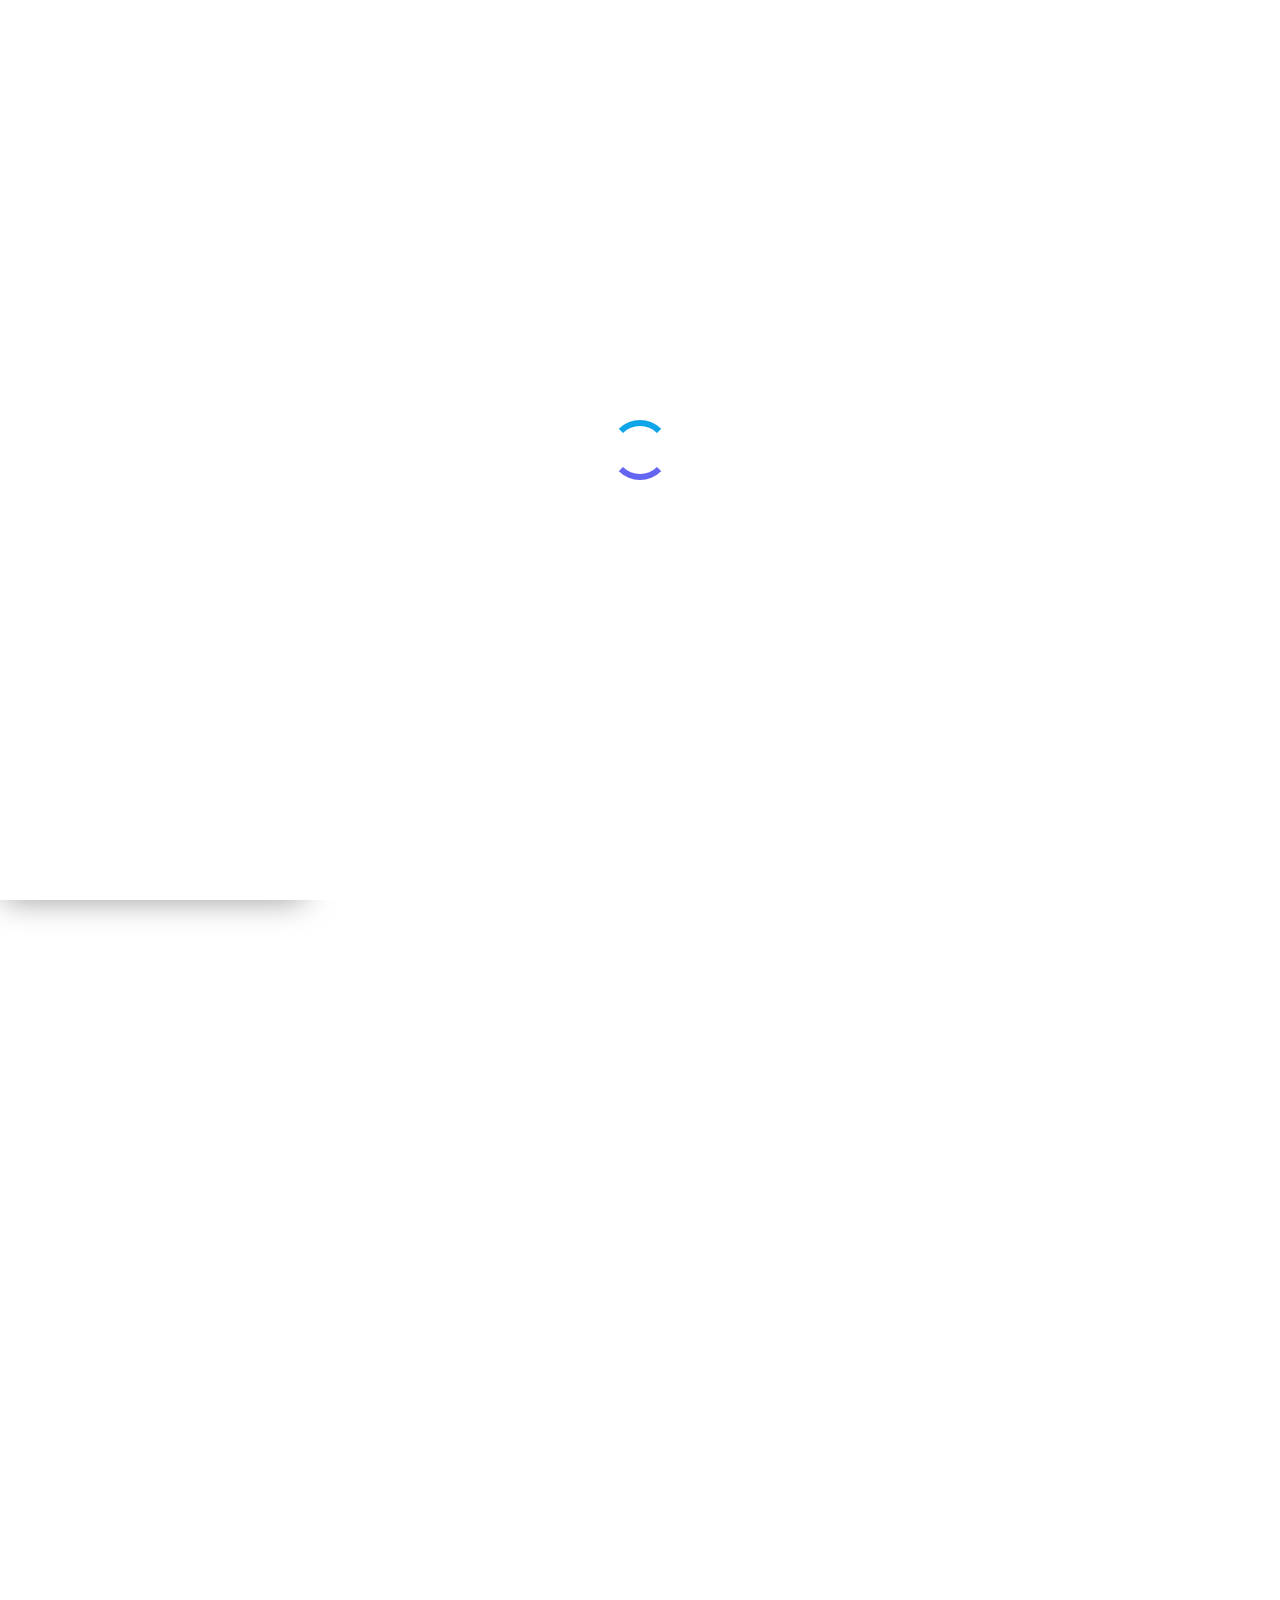
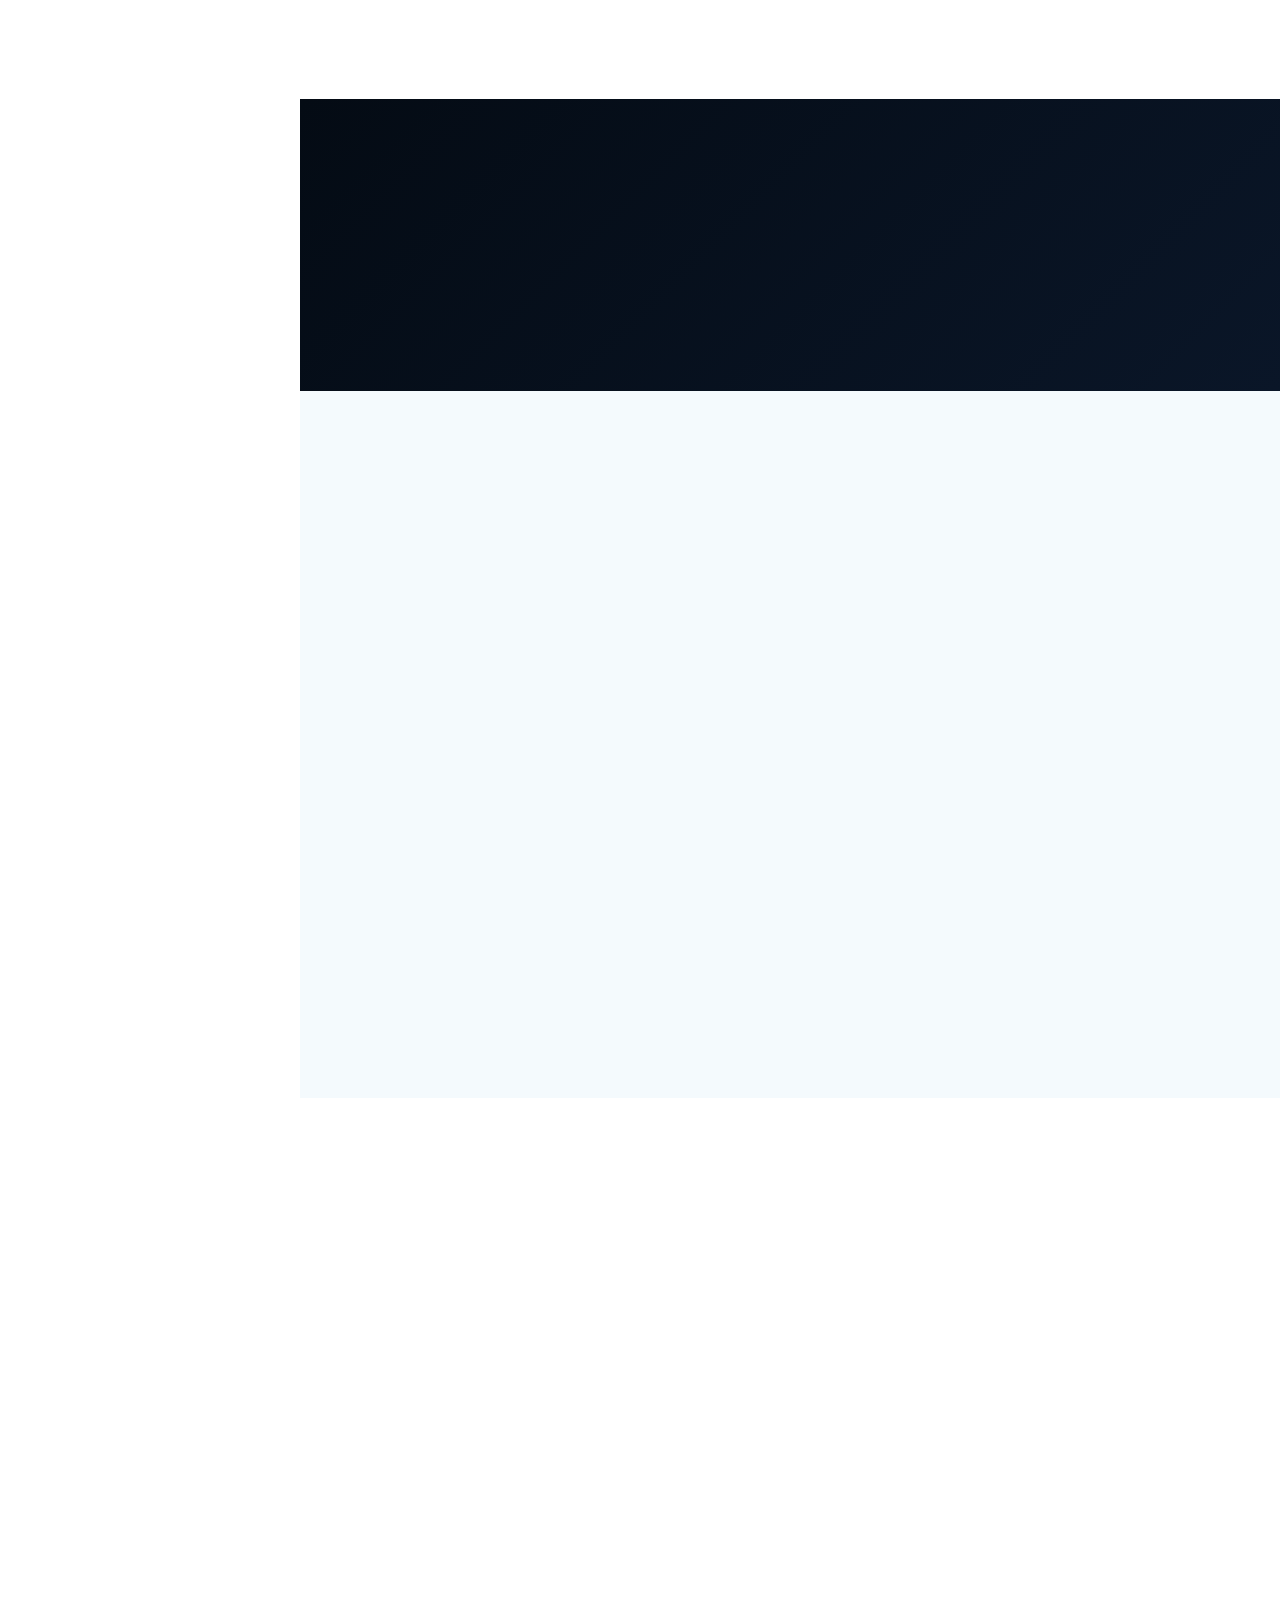
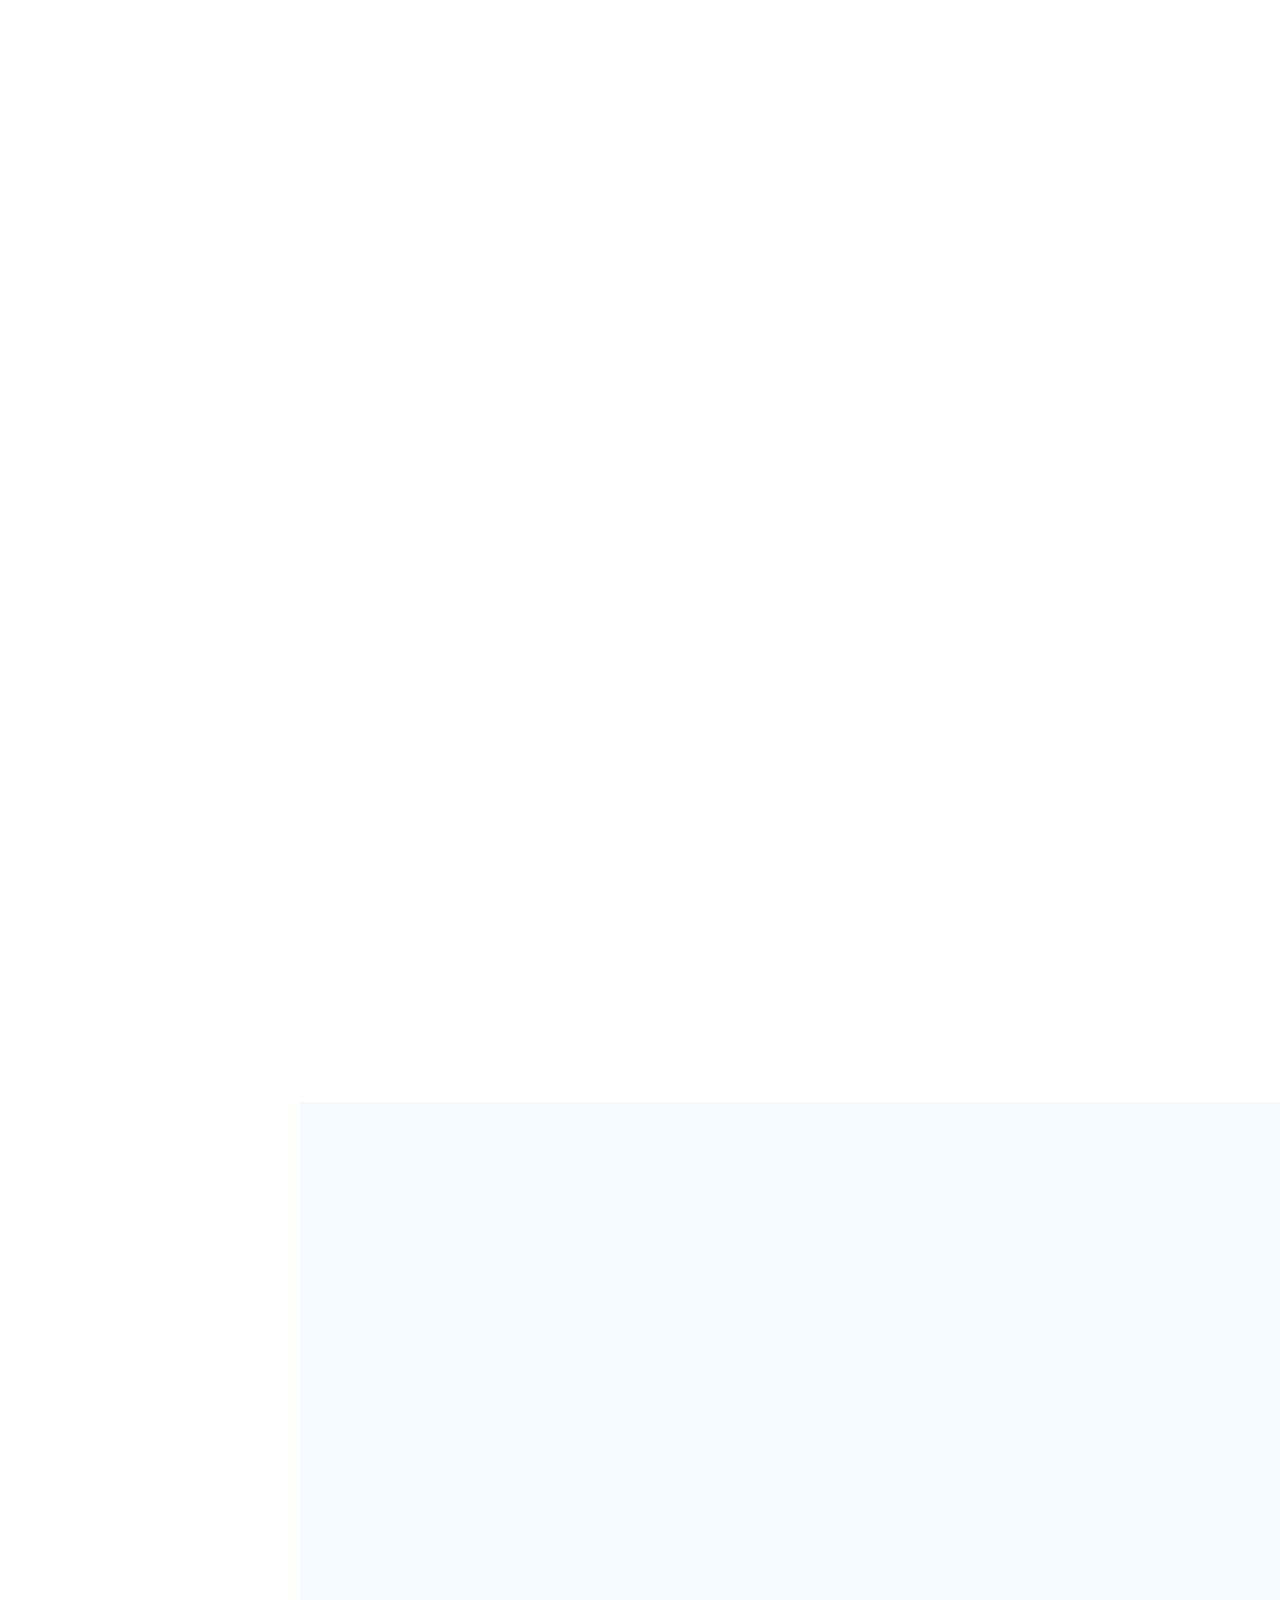
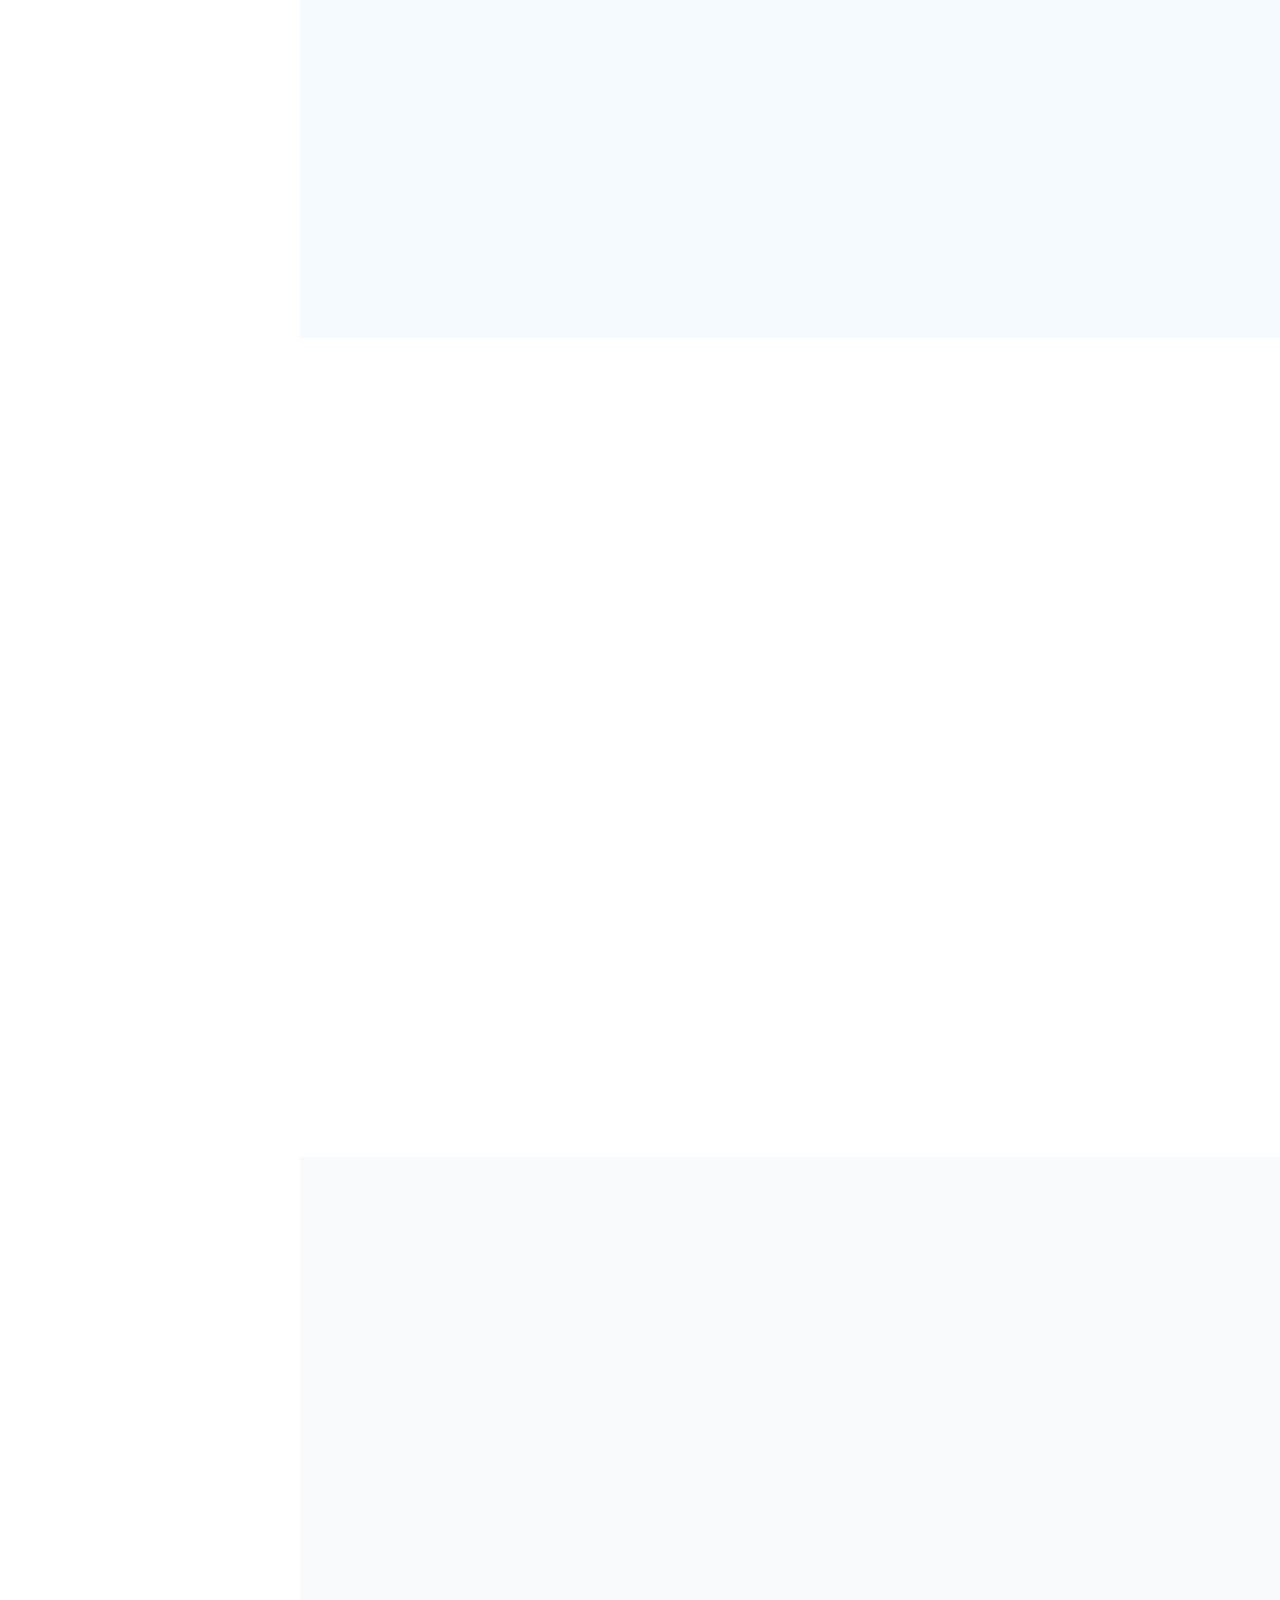
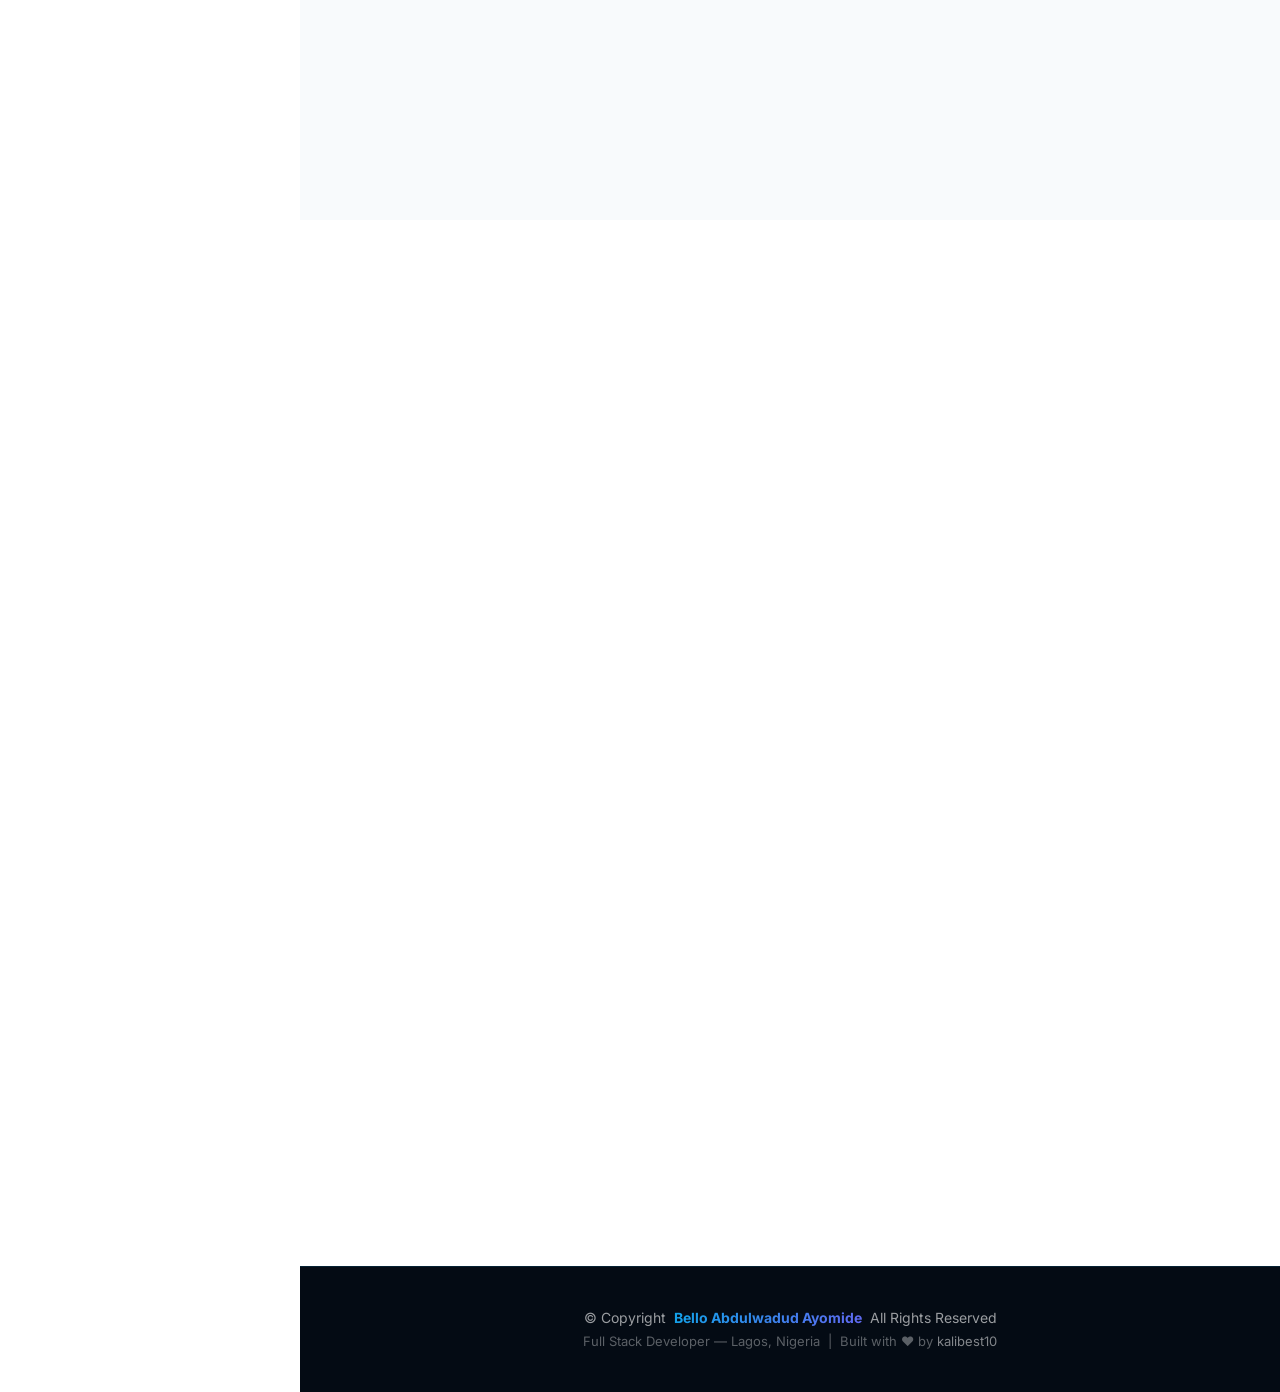
==== index.html @ a952775a "Initial commit - Bello Abdulwadud Ayomide Portfolio" ====
<!DOCTYPE html>
<html lang="en">
<head>
  <meta charset="utf-8">
  <meta content="width=device-width, initial-scale=1.0" name="viewport">
  <title>Bello Abdulwadud Ayomide - Full Stack Developer &amp; Entrepreneur</title>
  <meta content="Full Stack Developer based in Lagos, Nigeria. Building school management systems, web portals and websites." name="description">
  <meta content="full stack developer, Nigeria, web developer, school management system, Lagos" name="keywords">
  <link href="assets/img/favicon.png" rel="icon">
  <link href="assets/img/apple-touch-icon.png" rel="apple-touch-icon">
  <link href="https://fonts.googleapis.com" rel="preconnect">
  <link href="https://fonts.gstatic.com" rel="preconnect" crossorigin>
  <link href="https://fonts.googleapis.com/css2?family=Roboto:wght@300;400;500;700&family=Poppins:wght@300;400;500;600;700&family=Raleway:wght@300;400;500;600;700&display=swap" rel="stylesheet">
  <link href="assets/vendor/bootstrap/css/bootstrap.min.css" rel="stylesheet">
  <link href="assets/vendor/bootstrap-icons/bootstrap-icons.css" rel="stylesheet">
  <link href="assets/vendor/aos/aos.css" rel="stylesheet">
  <link href="assets/vendor/glightbox/css/glightbox.min.css" rel="stylesheet">
  <link href="assets/vendor/swiper/swiper-bundle.min.css" rel="stylesheet">
  <link href="assets/css/main.css" rel="stylesheet">
  <link href="assets/css/custom.css" rel="stylesheet">
</head>
<body class="index-page">

  <header id="header" class="header dark-background d-flex flex-column">
    <i class="header-toggle d-xl-none bi bi-list"></i>
    <div class="profile-img">
      <img src="assets/img/my-profile-img.jpg" alt="" class="img-fluid rounded-circle">
    </div>
    <a href="index.html" class="logo d-flex align-items-center justify-content-center">
      <h1 class="sitename">Bello Abdulwadud Ayomide</h1>
    </a>
    <div class="text-center mt-1">
      <span class="availability-badge"><span class="green-dot"></span> Available for Hire</span>
    </div>
    <div class="social-links text-center">
      <a href="https://github.com/kalibest10" target="_blank" class="github"><i class="bi bi-github"></i></a>
      <a href="https://twitter.com/" target="_blank" class="twitter"><i class="bi bi-twitter-x"></i></a>
      <a href="https://linkedin.com/" target="_blank" class="linkedin"><i class="bi bi-linkedin"></i></a>
      <a href="https://wa.me/2347058124966" target="_blank" class="whatsapp"><i class="bi bi-whatsapp"></i></a>
    </div>
    <nav id="navmenu" class="navmenu">
      <ul>
        <li><a href="#hero" class="active"><i class="bi bi-house navicon"></i>Home</a></li>
        <li><a href="#about"><i class="bi bi-person navicon"></i> About</a></li>
        <li><a href="#skills"><i class="bi bi-code-slash navicon"></i> Skills</a></li>
        <li><a href="#resume"><i class="bi bi-file-earmark-text navicon"></i> Resume</a></li>
        <li><a href="#portfolio"><i class="bi bi-images navicon"></i> Portfolio</a></li>
        <li><a href="#services"><i class="bi bi-hdd-stack navicon"></i> Services</a></li>
        <li><a href="#contact"><i class="bi bi-envelope navicon"></i> Contact</a></li>
      </ul>
    </nav>
  </header>

  <main class="main">

    <!-- Hero Section -->
    <section id="hero" class="hero section dark-background">
      <img src="assets/img/hero-bg.jpg" alt="" data-aos="fade-in" class="">
      <div class="container" data-aos="fade-up" data-aos-delay="100">
        <div class="hero-badge"><span class="dot"></span> Based in Lagos, Nigeria</div>
        <h2>Bello Abdulwadud Ayomide</h2>
        <p>I'm <span class="typed" data-typed-items="Full Stack Developer,School Portal Builder,Web Application Engineer,Frontend Developer,Backend Developer">Full Stack Developer</span><span class="typed-cursor typed-cursor--blink" aria-hidden="true"></span></p>
        <div class="hero-btns">
          <a href="#portfolio" class="btn-hero-primary"><i class="bi bi-grid-3x3-gap"></i> View My Work</a>
          <a href="#contact" class="btn-hero-outline"><i class="bi bi-envelope"></i> Hire Me</a>
        </div>
      </div>
    </section>

    <!-- About Section -->
    <section id="about" class="about section">
      <div class="container section-title" data-aos="fade-up">
        <h2>About</h2>
        <p>I'm a passionate Full Stack Developer based in Lagos, Nigeria, with hands-on experience building complete web solutions — from pixel-perfect frontends to robust backend systems. I specialise in school management portals, institutional websites, and foundation platforms that solve real problems for real people.</p>
      </div>
      <div class="container" data-aos="fade-up" data-aos-delay="100">
        <div class="row gy-4 justify-content-center">
          <div class="col-lg-4">
            <img src="assets/img/my-profile-img.jpg" class="img-fluid" alt="">
          </div>
          <div class="col-lg-8 content">
            <h2>Full Stack Developer &amp; Entrepreneur</h2>
            <p class="fst-italic py-3">
              Building end-to-end digital solutions across Nigeria — from school portals and student management systems to NGO websites, institutional platforms, and entrepreneurial ventures.
            </p>
            <div class="row">
              <div class="col-lg-6">
                <ul>
                  <li><i class="bi bi-chevron-right"></i> <strong>Location:</strong> <span>Lagos, Nigeria</span></li>
                  <li><i class="bi bi-chevron-right"></i> <strong>Phone:</strong> <span>+234 705 812 4966 / +234 810 607 1514</span></li>
                  <li><i class="bi bi-chevron-right"></i> <strong>City:</strong> <span>Lagos, Nigeria</span></li>
                </ul>
              </div>
              <div class="col-lg-6">
                <ul>
                  <li><i class="bi bi-chevron-right"></i> <strong>Specialisation:</strong> <span>Full Stack Dev</span></li>
                  <li><i class="bi bi-chevron-right"></i> <strong>Email:</strong> <span>kalibest10@gmail.com</span></li>
                  <li><i class="bi bi-chevron-right"></i> <strong>Freelance:</strong> <span>Available</span></li>
                </ul>
              </div>
            </div>
            <p class="py-3">
              I've successfully delivered multi-portal systems — including student, admin, and staff portals — institutional websites, and NGO platforms. I take pride in shipping production-ready systems that work reliably for schools, foundations, and organisations across Nigeria.
            </p>
          </div>
        </div>
      </div>
    </section>

    <!-- Stats Section -->
    <section id="stats" class="stats section">
      <div class="container" data-aos="fade-up" data-aos-delay="100">
        <div class="row gy-4">
          <div class="col-lg-3 col-md-6">
            <div class="stats-item">
              <i class="bi bi-emoji-smile"></i>
              <span data-purecounter-start="0" data-purecounter-end="15" data-purecounter-duration="1" class="purecounter"></span>
              <p><strong>Happy Clients</strong> <span>across Nigeria</span></p>
            </div>
          </div>
          <div class="col-lg-3 col-md-6">
            <div class="stats-item">
              <i class="bi bi-journal-richtext"></i>
              <span data-purecounter-start="0" data-purecounter-end="10" data-purecounter-duration="1" class="purecounter"></span>
              <p><strong>Projects</strong> <span>delivered &amp; live</span></p>
            </div>
          </div>
          <div class="col-lg-3 col-md-6">
            <div class="stats-item">
              <i class="bi bi-mortarboard"></i>
              <span data-purecounter-start="0" data-purecounter-end="4" data-purecounter-duration="1" class="purecounter"></span>
              <p><strong>School Portals</strong> <span>built &amp; deployed</span></p>
            </div>
          </div>
          <div class="col-lg-3 col-md-6">
            <div class="stats-item">
              <i class="bi bi-globe"></i>
              <span data-purecounter-start="0" data-purecounter-end="5" data-purecounter-duration="1" class="purecounter"></span>
              <p><strong>Live Websites</strong> <span>running in production</span></p>
            </div>
          </div>
        </div>
      </div>
    </section>

    <!-- Skills Section -->
    <section id="skills" class="skills section light-background">
      <div class="container section-title" data-aos="fade-up">
        <h2>Skills</h2>
        <p>A full stack skill set — comfortable on both sides of the stack and everything in between.</p>
      </div>
      <div class="container" data-aos="fade-up" data-aos-delay="100">
        <div class="row skills-content skills-animation">
          <div class="col-lg-6">
            <div class="progress">
              <span class="skill"><span>HTML &amp; CSS</span> <i class="val">95%</i></span>
              <div class="progress-bar-wrap">
                <div class="progress-bar" role="progressbar" aria-valuenow="95" aria-valuemin="0" aria-valuemax="100"></div>
              </div>
            </div>
            <div class="progress">
              <span class="skill"><span>JavaScript</span> <i class="val">85%</i></span>
              <div class="progress-bar-wrap">
                <div class="progress-bar" role="progressbar" aria-valuenow="85" aria-valuemin="0" aria-valuemax="100"></div>
              </div>
            </div>
            <div class="progress">
              <span class="skill"><span>TypeScript</span> <i class="val">80%</i></span>
              <div class="progress-bar-wrap">
                <div class="progress-bar" role="progressbar" aria-valuenow="80" aria-valuemin="0" aria-valuemax="100"></div>
              </div>
            </div>
            <div class="progress">
              <span class="skill"><span>PHP / Laravel</span> <i class="val">85%</i></span>
              <div class="progress-bar-wrap">
                <div class="progress-bar" role="progressbar" aria-valuenow="85" aria-valuemin="0" aria-valuemax="100"></div>
              </div>
            </div>
            <div class="progress">
              <span class="skill"><span>MySQL / Databases</span> <i class="val">80%</i></span>
              <div class="progress-bar-wrap">
                <div class="progress-bar" role="progressbar" aria-valuenow="80" aria-valuemin="0" aria-valuemax="100"></div>
              </div>
            </div>
          </div>
          <div class="col-lg-6">
            <div class="progress">
              <span class="skill"><span>React / Vue.js</span> <i class="val">75%</i></span>
              <div class="progress-bar-wrap">
                <div class="progress-bar" role="progressbar" aria-valuenow="75" aria-valuemin="0" aria-valuemax="100"></div>
              </div>
            </div>
            <div class="progress">
              <span class="skill"><span>Node.js / Express</span> <i class="val">75%</i></span>
              <div class="progress-bar-wrap">
                <div class="progress-bar" role="progressbar" aria-valuenow="75" aria-valuemin="0" aria-valuemax="100"></div>
              </div>
            </div>
            <div class="progress">
              <span class="skill"><span>Bootstrap / Tailwind</span> <i class="val">90%</i></span>
              <div class="progress-bar-wrap">
                <div class="progress-bar" role="progressbar" aria-valuenow="90" aria-valuemin="0" aria-valuemax="100"></div>
              </div>
            </div>
            <div class="progress">
              <span class="skill"><span>Git / cPanel / Deployment</span> <i class="val">80%</i></span>
              <div class="progress-bar-wrap">
                <div class="progress-bar" role="progressbar" aria-valuenow="80" aria-valuemin="0" aria-valuemax="100"></div>
              </div>
            </div>
          </div>
        </div>
        <div class="container mt-4" data-aos="fade-up" data-aos-delay="200">
          <div class="tech-badges">
            <span class="tech-badge"><i class="bi bi-filetype-html"></i> HTML5</span>
            <span class="tech-badge"><i class="bi bi-filetype-css"></i> CSS3</span>
            <span class="tech-badge"><i class="bi bi-filetype-js"></i> JavaScript</span>
            <span class="tech-badge"><i class="bi bi-filetype-tsx"></i> TypeScript</span>
            <span class="tech-badge"><i class="bi bi-filetype-php"></i> PHP</span>
            <span class="tech-badge"><i class="bi bi-database"></i> MySQL</span>
            <span class="tech-badge"><i class="bi bi-layers"></i> Laravel</span>
            <span class="tech-badge"><i class="bi bi-bootstrap"></i> Bootstrap</span>
            <span class="tech-badge"><i class="bi bi-diagram-3"></i> Node.js</span>
            <span class="tech-badge"><i class="bi bi-git"></i> Git</span>
            <span class="tech-badge"><i class="bi bi-cloud-upload"></i> cPanel Deploy</span>
            <span class="tech-badge"><i class="bi bi-phone"></i> React</span>
            <span class="tech-badge"><i class="bi bi-shield-check"></i> REST APIs</span>
          </div>
        </div>
      </div>
    </section>

    <!-- Resume Section -->
    <section id="resume" class="resume section">
      <div class="container section-title" data-aos="fade-up">
        <h2>Resume</h2>
        <p>My journey as a self-driven full stack developer, building real-world applications that serve institutions and communities across Nigeria.</p>
      </div>
      <div class="container">
        <div class="row">
          <div class="col-lg-6" data-aos="fade-up" data-aos-delay="100">
            <h3 class="resume-title">Summary</h3>
            <div class="resume-item pb-0">
              <h4>Bello Abdulwadud Ayomide</h4>
              <p><em>Results-oriented Full Stack Developer with hands-on experience designing, building, and deploying multi-portal web systems. Proven track record delivering school management platforms, institutional websites, and NGO portals from concept to production.</em></p>
              <ul>
                <li>Lagos, Nigeria</li>
                <li>+234 705 812 4966 / +234 810 607 1514</li>
                <li>kalibest10@gmail.com</li>
              </ul>
            </div>
            <h3 class="resume-title">Education</h3>
            <div class="resume-item">
              <h4>Biochemistry and Nutrition</h4>
              <h5>2023</h5>
              <p><em>Your Institution, Nigeria</em></p>
              <p>Graduated in Biochemistry and Nutrition in 2023. Complemented academic background with intensive self-driven study in full stack web development, databases, and systems design.</p>
            </div>
            <h3 class="resume-title">Notable Projects</h3>
            <div class="resume-item">
              <h4>Hamizak Academy — Full System</h4>
              <h5>School Website + Management Portals</h5>
              <p><em>hamizak.com.ng &amp; hamizakma.com.ng</em></p>
              <p>Designed and built the institution's public website alongside a complete school management system featuring separate portals for students, administrators, and staff.</p>
            </div>
            <div class="resume-item">
              <h4>Kudirat Oyawoye Foundation</h4>
              <h5>NGO / Foundation Website</h5>
              <p><em>kaoyawoyefoundation.com</em></p>
              <p>Built and deployed the official website for the Kudirat Oyawoye Foundation, providing a clean online presence and information platform for the organisation.</p>
            </div>
          </div>
          <div class="col-lg-6" data-aos="fade-up" data-aos-delay="200">
            <h3 class="resume-title">Professional Experience</h3>
            <div class="resume-item">
              <h4>Full Stack Developer &amp; Entrepreneur — Freelance</h4>
              <h5>2022 – Present</h5>
              <p><em>Lagos, Nigeria</em></p>
              <ul>
                <li>Architected and deployed multi-portal school management systems (student, admin &amp; staff portals) used live in production</li>
                <li>Built institutional and organisational websites with custom CMS and dynamic content management</li>
                <li>Handled full project lifecycle — from requirements gathering and UI design through to backend development, testing, and server deployment</li>
                <li>Maintained live systems, managing domain configurations, hosting, and database administration</li>
              </ul>
            </div>
            <div class="resume-item">
              <h4>Web Developer</h4>
              <h5>Earlier Experience</h5>
              <p><em>Nigeria</em></p>
              <ul>
                <li>Developed responsive, mobile-first websites and landing pages for clients</li>
                <li>Built dynamic web applications using PHP, MySQL, HTML, CSS and JavaScript</li>
                <li>Gained deep experience in database design, REST APIs, and user authentication systems</li>
                <li>Collaborated with non-technical clients to translate requirements into polished digital products</li>
              </ul>
            </div>
          </div>
        </div>
      </div>
    </section>

    <!-- Portfolio Section -->
    <section id="portfolio" class="portfolio section light-background">
      <div class="container section-title" data-aos="fade-up">
        <h2>Portfolio</h2>
        <p>Live projects I've built and deployed — school portals, institutional websites, and foundation platforms, all running in production across Nigeria.</p>
      </div>
      <div class="container">
        <div class="isotope-layout" data-default-filter="*" data-layout="masonry" data-sort="original-order">
          <ul class="portfolio-filters isotope-filters" data-aos="fade-up" data-aos-delay="100">
            <li data-filter="*" class="filter-active">All</li>
            <li data-filter=".filter-school">School Portals</li>
            <li data-filter=".filter-website">Websites</li>
            <li data-filter=".filter-foundation">Foundation</li>
          </ul>
          <div class="row gy-4 isotope-container" data-aos="fade-up" data-aos-delay="200">

            <div class="col-lg-4 col-md-6 portfolio-item isotope-item filter-website filter-school">
              <div class="portfolio-content h-100">
                <img src="assets/img/portfolio/app-1.jpg" class="img-fluid" alt="Hamizak Academy Website">
                <div class="portfolio-info">
                  <h4>Hamizak Academy</h4>
                  <p>Official school website — hamizak.com.ng</p>
                  <a href="assets/img/portfolio/app-1.jpg" title="Hamizak Academy Website" data-gallery="portfolio-gallery-school" class="glightbox preview-link"><i class="bi bi-zoom-in"></i></a>
                  <a href="https://www.hamizak.com.ng" target="_blank" title="Visit Live Site" class="details-link"><i class="bi bi-link-45deg"></i></a>
                </div>
              </div>
            </div>

            <div class="col-lg-4 col-md-6 portfolio-item isotope-item filter-school">
              <div class="portfolio-content h-100">
                <img src="assets/img/portfolio/app-2.jpg" class="img-fluid" alt="Hamizak Student Portal">
                <div class="portfolio-info">
                  <h4>Hamizak Student Portal</h4>
                  <p>Student self-service portal — hamizakma.com.ng</p>
                  <a href="assets/img/portfolio/app-2.jpg" title="Hamizak Student Portal" data-gallery="portfolio-gallery-school" class="glightbox preview-link"><i class="bi bi-zoom-in"></i></a>
                  <a href="https://www.hamizakma.com.ng" target="_blank" title="Visit Live Site" class="details-link"><i class="bi bi-link-45deg"></i></a>
                </div>
              </div>
            </div>

            <div class="col-lg-4 col-md-6 portfolio-item isotope-item filter-school">
              <div class="portfolio-content h-100">
                <img src="assets/img/portfolio/app-3.jpg" class="img-fluid" alt="Hamizak Admin Portal">
                <div class="portfolio-info">
                  <h4>Hamizak Admin Portal</h4>
                  <p>Administrative dashboard — admin.hamizakma.com.ng</p>
                  <a href="assets/img/portfolio/app-3.jpg" title="Hamizak Admin Portal" data-gallery="portfolio-gallery-school" class="glightbox preview-link"><i class="bi bi-zoom-in"></i></a>
                  <a href="https://www.admin.hamizakma.com.ng" target="_blank" title="Visit Live Site" class="details-link"><i class="bi bi-link-45deg"></i></a>
                </div>
              </div>
            </div>

            <div class="col-lg-4 col-md-6 portfolio-item isotope-item filter-school">
              <div class="portfolio-content h-100">
                <img src="assets/img/portfolio/product-1.jpg" class="img-fluid" alt="Hamizak Staff Portal">
                <div class="portfolio-info">
                  <h4>Hamizak Staff Portal</h4>
                  <p>Staff management portal — staff.hamizakma.com.ng</p>
                  <a href="assets/img/portfolio/product-1.jpg" title="Hamizak Staff Portal" data-gallery="portfolio-gallery-school" class="glightbox preview-link"><i class="bi bi-zoom-in"></i></a>
                  <a href="https://www.staff.hamizakma.com.ng" target="_blank" title="Visit Live Site" class="details-link"><i class="bi bi-link-45deg"></i></a>
                </div>
              </div>
            </div>

            <div class="col-lg-4 col-md-6 portfolio-item isotope-item filter-foundation filter-website">
              <div class="portfolio-content h-100">
                <img src="assets/img/portfolio/branding-1.jpg" class="img-fluid" alt="Kudirat Oyawoye Foundation">
                <div class="portfolio-info">
                  <h4>Kudirat Oyawoye Foundation</h4>
                  <p>NGO website — kaoyawoyefoundation.com</p>
                  <a href="assets/img/portfolio/branding-1.jpg" title="Kudirat Oyawoye Foundation" data-gallery="portfolio-gallery-foundation" class="glightbox preview-link"><i class="bi bi-zoom-in"></i></a>
                  <a href="https://kaoyawoyefoundation.com" target="_blank" title="Visit Live Site" class="details-link"><i class="bi bi-link-45deg"></i></a>
                </div>
              </div>
            </div>

            <div class="col-lg-4 col-md-6 portfolio-item isotope-item filter-school">
              <div class="portfolio-content h-100">
                <img src="assets/img/portfolio/product-2.jpg" class="img-fluid" alt="Hamizak Full System">
                <div class="portfolio-info">
                  <h4>Hamizak — Full Ecosystem</h4>
                  <p>Website + 3 portals in one complete system</p>
                  <a href="assets/img/portfolio/product-2.jpg" title="Hamizak Full Ecosystem" data-gallery="portfolio-gallery-school" class="glightbox preview-link"><i class="bi bi-zoom-in"></i></a>
                  <a href="https://www.hamizak.com.ng" target="_blank" title="Visit Live Site" class="details-link"><i class="bi bi-link-45deg"></i></a>
                </div>
              </div>
            </div>

          </div>
        </div>
      </div>
    </section>

    <!-- Services Section -->
    <section id="services" class="services section">
      <div class="container section-title" data-aos="fade-up">
        <h2>Services</h2>
        <p>End-to-end digital services — from design to deployment. I handle the full project lifecycle so you don't have to.</p>
      </div>
      <div class="container">
        <div class="row gy-4">
          <div class="col-lg-4 col-md-6 service-item d-flex" data-aos="fade-up" data-aos-delay="100">
            <div class="icon flex-shrink-0"><i class="bi bi-globe"></i></div>
            <div>
              <h4 class="title"><a href="#contact" class="stretched-link">Website Development</a></h4>
              <p class="description">Custom, responsive websites for schools, businesses, NGOs and institutions — built fast and deployed to production.</p>
            </div>
          </div>
          <div class="col-lg-4 col-md-6 service-item d-flex" data-aos="fade-up" data-aos-delay="200">
            <div class="icon flex-shrink-0"><i class="bi bi-mortarboard"></i></div>
            <div>
              <h4 class="title"><a href="#contact" class="stretched-link">School Management Systems</a></h4>
              <p class="description">Complete multi-portal school systems — student, admin and staff portals — with role-based access, results management and attendance tracking.</p>
            </div>
          </div>
          <div class="col-lg-4 col-md-6 service-item d-flex" data-aos="fade-up" data-aos-delay="300">
            <div class="icon flex-shrink-0"><i class="bi bi-server"></i></div>
            <div>
              <h4 class="title"><a href="#contact" class="stretched-link">Backend &amp; API Development</a></h4>
              <p class="description">Scalable server-side systems, REST APIs, and database design using PHP/Laravel, Node.js and MySQL.</p>
            </div>
          </div>
          <div class="col-lg-4 col-md-6 service-item d-flex" data-aos="fade-up" data-aos-delay="400">
            <div class="icon flex-shrink-0"><i class="bi bi-phone"></i></div>
            <div>
              <h4 class="title"><a href="#contact" class="stretched-link">Responsive Frontend Design</a></h4>
              <p class="description">Pixel-perfect, mobile-first frontends using HTML, CSS, JavaScript, Bootstrap and Tailwind CSS.</p>
            </div>
          </div>
          <div class="col-lg-4 col-md-6 service-item d-flex" data-aos="fade-up" data-aos-delay="500">
            <div class="icon flex-shrink-0"><i class="bi bi-shield-lock"></i></div>
            <div>
              <h4 class="title"><a href="#contact" class="stretched-link">Auth &amp; Role Management</a></h4>
              <p class="description">Secure login systems, multi-role dashboards and permission-based access control for complex platforms.</p>
            </div>
          </div>
          <div class="col-lg-4 col-md-6 service-item d-flex" data-aos="fade-up" data-aos-delay="600">
            <div class="icon flex-shrink-0"><i class="bi bi-cloud-upload"></i></div>
            <div>
              <h4 class="title"><a href="#contact" class="stretched-link">Hosting, Deployment &amp; Maintenance</a></h4>
              <p class="description">Domain setup, cPanel hosting, SSL configuration, and ongoing maintenance to keep your platform running smoothly.</p>
            </div>
          </div>
        </div>
      </div>
    </section>

    <!-- Testimonials Section -->
    <section id="testimonials" class="testimonials section light-background">
      <div class="container section-title" data-aos="fade-up">
        <h2>Testimonials</h2>
        <p>What clients say about working with me</p>
      </div>
      <div class="container" data-aos="fade-up" data-aos-delay="100">
        <div class="swiper init-swiper">
          <script type="application/json" class="swiper-config">
            {"loop":true,"speed":600,"autoplay":{"delay":5000},"slidesPerView":"auto","pagination":{"el":".swiper-pagination","type":"bullets","clickable":true},"breakpoints":{"320":{"slidesPerView":1,"spaceBetween":40},"1200":{"slidesPerView":3,"spaceBetween":1}}}
          </script>
          <div class="swiper-wrapper">
            <div class="swiper-slide">
              <div class="testimonial-item">
                <p>
                  <i class="bi bi-quote quote-icon-left"></i>
                  <span>He built our entire school website and management system from scratch. Students, staff, and admin all have their own portals — and it all works perfectly. We are very impressed with the result.</span>
                  <i class="bi bi-quote quote-icon-right"></i>
                </p>
                <img src="assets/img/testimonials/testimonials-1.jpg" class="testimonial-img" alt="">
                <h3>Hamizak Academy</h3>
                <h4>School Management System — hamizak.com.ng</h4>
              </div>
            </div>
            <div class="swiper-slide">
              <div class="testimonial-item">
                <p>
                  <i class="bi bi-quote quote-icon-left"></i>
                  <span>Professional, reliable and technically very strong. He understood what we needed for our foundation website and delivered something clean, modern and easy to manage.</span>
                  <i class="bi bi-quote quote-icon-right"></i>
                </p>
                <img src="assets/img/testimonials/testimonials-2.jpg" class="testimonial-img" alt="">
                <h3>Kudirat Oyawoye Foundation</h3>
                <h4>NGO Website — kaoyawoyefoundation.com</h4>
              </div>
            </div>
            <div class="swiper-slide">
              <div class="testimonial-item">
                <p>
                  <i class="bi bi-quote quote-icon-left"></i>
                  <span>Our student portal is now live and pupils can access their results, timetables, and school updates online. It has transformed how we run the school administratively.</span>
                  <i class="bi bi-quote quote-icon-right"></i>
                </p>
                <img src="assets/img/testimonials/testimonials-3.jpg" class="testimonial-img" alt="">
                <h3>School Administrator</h3>
                <h4>Hamizak Student Portal — hamizakma.com.ng</h4>
              </div>
            </div>
          </div>
          <div class="swiper-pagination"></div>
        </div>
      </div>
    </section>

    <!-- Contact Section -->
    <section id="contact" class="contact section">
      <div class="container section-title" data-aos="fade-up">
        <h2>Contact</h2>
        <p>Have a project in mind? Let's talk — I'm available for freelance work and open to new opportunities.</p>
      </div>
      <div class="container" data-aos="fade-up" data-aos-delay="100">
        <div class="row gy-4">
          <div class="col-lg-5">
            <div class="info-wrap">
              <div class="info-item d-flex" data-aos="fade-up" data-aos-delay="200">
                <i class="bi bi-geo-alt flex-shrink-0"></i>
                <div>
                  <h3>Location</h3>
                  <p>Sam Etana Air Force Base, Ikeja, Lagos, Nigeria</p>
                </div>
              </div>
              <div class="info-item d-flex" data-aos="fade-up" data-aos-delay="300">
                <i class="bi bi-telephone flex-shrink-0"></i>
                <div>
                  <h3>Phone / WhatsApp</h3>
                  <p>+234 705 812 4966 / +234 810 607 1514</p>
                </div>
              </div>
              <div class="info-item d-flex" data-aos="fade-up" data-aos-delay="400">
                <i class="bi bi-envelope flex-shrink-0"></i>
                <div>
                  <h3>Email</h3>
                  <p>kalibest10@gmail.com</p>
                </div>
              </div>
              <div class="info-item d-flex" data-aos="fade-up" data-aos-delay="450">
                <i class="bi bi-github flex-shrink-0"></i>
                <div>
                  <h3>GitHub</h3>
                  <p><a href="https://github.com/kalibest10" target="_blank">github.com/kalibest10</a></p>
                </div>
              </div>
              <iframe src="https://www.google.com/maps/embed?pb=!1m18!1m12!1m3!1d3963.3!2d3.3390!3d6.5978!2m3!1f0!2f0!3f0!3m2!1i1024!2i768!4f13.1!3m3!1m2!1s0x103b9228c2f8a0b1%3A0x0!2sIkeja%2C+Lagos%2C+Nigeria!5e0!3m2!1sen!2sng!4v1680000000000" frameborder="0" style="border:0; width: 100%; height: 270px;" allowfullscreen="" loading="lazy" referrerpolicy="no-referrer-when-downgrade"></iframe>
            </div>
          </div>
          <div class="col-lg-7">
            <form action="forms/contact.php" method="post" class="php-email-form" data-aos="fade-up" data-aos-delay="200">
              <div class="row gy-4">
                <div class="col-md-6">
                  <label for="name-field" class="pb-2">Your Name</label>
                  <input type="text" name="name" id="name-field" class="form-control" required="">
                </div>
                <div class="col-md-6">
                  <label for="email-field" class="pb-2">Your Email</label>
                  <input type="email" class="form-control" name="email" id="email-field" required="">
                </div>
                <div class="col-md-12">
                  <label for="subject-field" class="pb-2">Subject</label>
                  <input type="text" class="form-control" name="subject" id="subject-field" required="">
                </div>
                <div class="col-md-12">
                  <label for="message-field" class="pb-2">Message</label>
                  <textarea class="form-control" name="message" rows="10" id="message-field" required=""></textarea>
                </div>
                <div class="col-md-12 text-center">
                  <div class="loading">Loading</div>
                  <div class="error-message"></div>
                  <div class="sent-message">Your message has been sent. Thank you!</div>
                  <button type="submit">Send Message</button>
                </div>
              </div>
            </form>
          </div>
        </div>
      </div>
    </section>

  </main>

  <footer id="footer" class="footer position-relative">
    <div class="container">
      <div class="copyright text-center">
        <p>© <span>Copyright</span> <strong class="px-1 sitename">Bello Abdulwadud Ayomide</strong> <span>All Rights Reserved</span></p>
      </div>
      <div class="credits">
        Full Stack Developer — Lagos, Nigeria &nbsp;|&nbsp; Built with ❤️ by <a href="https://github.com/kalibest10" target="_blank">kalibest10</a>
      </div>
    </div>
  </footer>

  <a href="#" id="scroll-top" class="scroll-top d-flex align-items-center justify-content-center"><i class="bi bi-arrow-up-short"></i></a>
  <div id="preloader"></div>

  <script src="assets/vendor/bootstrap/js/bootstrap.bundle.min.js"></script>
  <script src="assets/vendor/php-email-form/validate.js"></script>
  <script src="assets/vendor/aos/aos.js"></script>
  <script src="assets/vendor/typed.js/typed.umd.js"></script>
  <script src="assets/vendor/purecounter/purecounter_vanilla.js"></script>
  <script src="assets/vendor/waypoints/noframework.waypoints.js"></script>
  <script src="assets/vendor/glightbox/js/glightbox.min.js"></script>
  <script src="assets/vendor/imagesloaded/imagesloaded.pkgd.min.js"></script>
  <script src="assets/vendor/isotope-layout/isotope.pkgd.min.js"></script>
  <script src="assets/vendor/swiper/swiper-bundle.min.js"></script>
  <script src="assets/js/main.js"></script>

</body>
</html>
---- assets/css/main.css ----
/**
* Template Name: iPortfolio
* Template URL: https://bootstrapmade.com/iportfolio-bootstrap-portfolio-websites-template/
* Updated: Jun 29 2024 with Bootstrap v5.3.3
* Author: BootstrapMade.com
* License: https://bootstrapmade.com/license/
*/

/*--------------------------------------------------------------
# Font & Color Variables
# Help: https://bootstrapmade.com/color-system/
--------------------------------------------------------------*/
/* Fonts */
:root {
  --default-font: "Roboto",  system-ui, -apple-system, "Segoe UI", Roboto, "Helvetica Neue", Arial, "Noto Sans", "Liberation Sans", sans-serif, "Apple Color Emoji", "Segoe UI Emoji", "Segoe UI Symbol", "Noto Color Emoji";
  --heading-font: "Raleway",  sans-serif;
  --nav-font: "Poppins",  sans-serif;
}

/* Global Colors - The following color variables are used throughout the website. Updating them here will change the color scheme of the entire website */
:root { 
  --background-color: #ffffff; /* Background color for the entire website, including individual sections */
  --default-color: #272829; /* Default color used for the majority of the text content across the entire website */
  --heading-color: #050d18; /* Color for headings, subheadings and title throughout the website */
  --accent-color: #149ddd; /* Accent color that represents your brand on the website. It's used for buttons, links, and other elements that need to stand out */
  --surface-color: #ffffff; /* The surface color is used as a background of boxed elements within sections, such as cards, icon boxes, or other elements that require a visual separation from the global background. */
  --contrast-color: #ffffff; /* Contrast color for text, ensuring readability against backgrounds of accent, heading, or default colors. */
}

/* Nav Menu Colors - The following color variables are used specifically for the navigation menu. They are separate from the global colors to allow for more customization options */
:root {
  --nav-color: #a8a9b4;  /* The default color of the main navmenu links */
  --nav-hover-color: #ffffff; /* Applied to main navmenu links when they are hovered over or active */
  --nav-mobile-background-color: #040b14; /* Used as the background color for mobile navigation menu */
  --nav-dropdown-background-color: #040b14; /* Used as the background color for dropdown items that appear when hovering over primary navigation items */
  --nav-dropdown-color: #a8a9b4; /* Used for navigation links of the dropdown items in the navigation menu. */
  --nav-dropdown-hover-color: #ffffff; /* Similar to --nav-hover-color, this color is applied to dropdown navigation links when they are hovered over. */
}

/* Color Presets - These classes override global colors when applied to any section or element, providing reuse of the sam color scheme. */

.light-background {
  --background-color: #f4fafd;
  --surface-color: #ffffff;
}

.dark-background {
  --background-color: #040b14;
  --default-color: #ffffff;
  --heading-color: #ffffff;
  --surface-color: #151f2b;
  --contrast-color: #ffffff;
}

/* Smooth scroll */
:root {
  scroll-behavior: smooth;
}

/*--------------------------------------------------------------
# General Styling & Shared Classes
--------------------------------------------------------------*/
body {
  color: var(--default-color);
  background-color: var(--background-color);
  font-family: var(--default-font);
}

a {
  color: var(--accent-color);
  text-decoration: none;
  transition: 0.3s;
}

a:hover {
  color: color-mix(in srgb, var(--accent-color), transparent 25%);
  text-decoration: none;
}

h1,
h2,
h3,
h4,
h5,
h6 {
  color: var(--heading-color);
  font-family: var(--heading-font);
}

/* PHP Email Form Messages
------------------------------*/
.php-email-form .error-message {
  display: none;
  background: #df1529;
  color: #ffffff;
  text-align: left;
  padding: 15px;
  margin-bottom: 24px;
  font-weight: 600;
}

.php-email-form .sent-message {
  display: none;
  color: #ffffff;
  background: #059652;
  text-align: center;
  padding: 15px;
  margin-bottom: 24px;
  font-weight: 600;
}

.php-email-form .loading {
  display: none;
  background: var(--surface-color);
  text-align: center;
  padding: 15px;
  margin-bottom: 24px;
}

.php-email-form .loading:before {
  content: "";
  display: inline-block;
  border-radius: 50%;
  width: 24px;
  height: 24px;
  margin: 0 10px -6px 0;
  border: 3px solid var(--accent-color);
  border-top-color: var(--surface-color);
  animation: php-email-form-loading 1s linear infinite;
}

@keyframes php-email-form-loading {
  0% {
    transform: rotate(0deg);
  }

  100% {
    transform: rotate(360deg);
  }
}

/*--------------------------------------------------------------
# Global Header
--------------------------------------------------------------*/
.header {
  color: var(--default-color);
  background-color: var(--background-color);
  position: fixed;
  top: 0;
  left: 0;
  bottom: 0;
  padding: 0 15px;
  width: 300px;
  transition: all ease-in-out 0.3s;
  overflow-y: auto;
  z-index: 997;
  border-right: 1px solid color-mix(in srgb, var(--default-color), transparent 90%);
}

.header .profile-img img {
  margin: 15px auto;
  display: block;
  width: 120px;
  border: 8px solid color-mix(in srgb, var(--default-color), transparent 85%);
}

.header .logo {
  line-height: 1;
  margin-bottom: 15px;
}

.header .logo img {
  max-height: 32px;
  margin-right: 8px;
}

.header .logo h1 {
  font-size: 24px;
  margin: 0;
  font-weight: 700;
  color: var(--heading-color);
}

.header .social-links {
  margin: 0 0 20px 0;
}

.header .social-links a {
  font-size: 16px;
  display: inline-flex;
  align-items: center;
  justify-content: center;
  background: color-mix(in srgb, var(--default-color), transparent 90%);
  color: var(--default-color);
  margin: 0 2px;
  border-radius: 50%;
  text-align: center;
  width: 40px;
  height: 40px;
  transition: 0.3s;
}

.header .social-links a:hover {
  color: var(--contrast-color);
  background: var(--accent-color);
}

@media (min-width: 1200px) {

  .header~main,
  .header~#footer {
    margin-left: 300px;
  }
}

@media (max-width: 1199px) {
  .header {
    left: -100%;
  }
}

.header.header-show {
  left: 0;
}

.header .header-toggle {
  color: var(--contrast-color);
  background-color: var(--accent-color);
  font-size: 22px;
  display: flex;
  align-items: center;
  justify-content: center;
  width: 40px;
  height: 40px;
  border-radius: 50%;
  cursor: pointer;
  position: fixed;
  top: 15px;
  right: 15px;
  z-index: 9999;
  transition: background-color 0.3s;
}

.header .header-toggle:hover {
  color: var(--contrast-color);
  background-color: color-mix(in srgb, var(--accent-color) 90%, white 15%);
}

/*--------------------------------------------------------------
# Navigation Menu
--------------------------------------------------------------*/
.mobile-nav-toggle {
  display: none;
}

.navmenu {
  padding: 0;
  z-index: 9997;
}

.navmenu ul {
  list-style: none;
  padding: 0 0 20px 0;
  margin: 0;
}

.navmenu a,
.navmenu a:focus {
  color: var(--nav-color);
  padding: 15px 10px;
  font-family: var(--nav-font);
  font-size: 16px;
  font-weight: 400;
  display: flex;
  align-items: center;
  white-space: nowrap;
  transition: 0.3s;
  width: 100%;
}

.navmenu a .navicon,
.navmenu a:focus .navicon {
  font-size: 20px;
  margin-right: 10px;
}

.navmenu a .toggle-dropdown,
.navmenu a:focus .toggle-dropdown {
  font-size: 12px;
  line-height: 0;
  margin-left: auto;
  width: 30px;
  height: 30px;
  display: flex;
  align-items: center;
  justify-content: center;
  border-radius: 50%;
  transition: 0.3s;
  flex-shrink: 0;
  background-color: color-mix(in srgb, var(--accent-color), transparent 90%);
}

.navmenu a .toggle-dropdown:hover,
.navmenu a:focus .toggle-dropdown:hover {
  background-color: var(--accent-color);
  color: var(--contrast-color);
}

.navmenu a:hover,
.navmenu .active,
.navmenu .active:focus {
  color: var(--nav-hover-color);
}

.navmenu a:hover .navicon,
.navmenu .active .navicon,
.navmenu .active:focus .navicon {
  color: var(--accent-color);
}

.navmenu .active .toggle-dropdown,
.navmenu .active:focus .toggle-dropdown {
  background-color: var(--accent-color);
  color: var(--contrast-color);
  transform: rotate(180deg);
}

.navmenu .dropdown {
  display: block;
}

.navmenu .dropdown a,
.navmenu .dropdown a:focus {
  color: --nav-dropdown-color;
}

.navmenu .dropdown a:hover,
.navmenu .dropdown .active,
.navmenu .dropdown .active:focus {
  color: var(--nav-dropdown-hover-color);
}

.navmenu .dropdown ul {
  position: static;
  display: none;
  z-index: 99;
  padding: 5px 10px;
  margin: 5px 10px;
  background-color: var(--nav-dropdown-background-color);
  border: 1px solid color-mix(in srgb, var(--default-color), transparent 90%);
  box-shadow: none;
  transition: all 0.5s ease-in-out;
}

.navmenu .dropdown ul ul {
  background-color: rgba(33, 37, 41, 0.1);
}

.navmenu .dropdown>.dropdown-active {
  display: block;
  background-color: rgba(33, 37, 41, 0.03);
}

/*--------------------------------------------------------------
# Global Footer
--------------------------------------------------------------*/
.footer {
  color: var(--default-color);
  background-color: var(--background-color);
  font-size: 14px;
  padding: 40px 0;
  position: relative;
  border-top: 1px solid color-mix(in srgb, var(--default-color), transparent 90%);
}

.footer .copyright p {
  margin-bottom: 0;
}

.footer .credits {
  margin-top: 4px;
  font-size: 13px;
  text-align: center;
}

/*--------------------------------------------------------------
# Preloader
--------------------------------------------------------------*/
#preloader {
  position: fixed;
  inset: 0;
  z-index: 999999;
  overflow: hidden;
  background: var(--background-color);
  transition: all 0.6s ease-out;
}

#preloader:before {
  content: "";
  position: fixed;
  top: calc(50% - 30px);
  left: calc(50% - 30px);
  border: 6px solid #ffffff;
  border-color: var(--accent-color) transparent var(--accent-color) transparent;
  border-radius: 50%;
  width: 60px;
  height: 60px;
  animation: animate-preloader 1.5s linear infinite;
}

@keyframes animate-preloader {
  0% {
    transform: rotate(0deg);
  }

  100% {
    transform: rotate(360deg);
  }
}

/*--------------------------------------------------------------
# Scroll Top Button
--------------------------------------------------------------*/
.scroll-top {
  position: fixed;
  visibility: hidden;
  opacity: 0;
  right: 15px;
  bottom: -15px;
  z-index: 99999;
  background-color: var(--accent-color);
  width: 44px;
  height: 44px;
  border-radius: 50px;
  transition: all 0.4s;
}

.scroll-top i {
  font-size: 24px;
  color: var(--contrast-color);
  line-height: 0;
}

.scroll-top:hover {
  background-color: color-mix(in srgb, var(--accent-color), transparent 20%);
  color: var(--contrast-color);
}

.scroll-top.active {
  visibility: visible;
  opacity: 1;
  bottom: 15px;
}

/*--------------------------------------------------------------
# Disable aos animation delay on mobile devices
--------------------------------------------------------------*/
@media screen and (max-width: 768px) {
  [data-aos-delay] {
    transition-delay: 0 !important;
  }
}

/*--------------------------------------------------------------
# Global Page Titles & Breadcrumbs
--------------------------------------------------------------*/
.page-title {
  color: var(--default-color);
  background-color: var(--background-color);
  padding: 25px 0;
  position: relative;
}

.page-title h1 {
  font-size: 24px;
  font-weight: 700;
}

.page-title .breadcrumbs ol {
  display: flex;
  flex-wrap: wrap;
  list-style: none;
  padding: 0;
  margin: 0;
  font-size: 14px;
  font-weight: 400;
}

.page-title .breadcrumbs ol li+li {
  padding-left: 10px;
}

.page-title .breadcrumbs ol li+li::before {
  content: "/";
  display: inline-block;
  padding-right: 10px;
  color: color-mix(in srgb, var(--default-color), transparent 70%);
}

/*--------------------------------------------------------------
# Global Sections
--------------------------------------------------------------*/
section,
.section {
  color: var(--default-color);
  background-color: var(--background-color);
  padding: 60px 0;
  overflow: clip;
}

/*--------------------------------------------------------------
# Global Section Titles
--------------------------------------------------------------*/
.section-title {
  padding-bottom: 60px;
  position: relative;
}

.section-title h2 {
  font-size: 32px;
  font-weight: 700;
  margin-bottom: 20px;
  padding-bottom: 20px;
  position: relative;
}

.section-title h2:after {
  content: "";
  position: absolute;
  display: block;
  width: 50px;
  height: 3px;
  background: var(--accent-color);
  left: 0;
  bottom: 0;
}

.section-title p {
  margin-bottom: 0;
}

/*--------------------------------------------------------------
# Hero Section
--------------------------------------------------------------*/
.hero {
  width: 100%;
  min-height: 100vh;
  position: relative;
  padding: 80px 0;
  display: flex;
  align-items: center;
  justify-content: center;
}

.hero img {
  position: absolute;
  inset: 0;
  display: block;
  width: 100%;
  height: 100%;
  object-fit: cover;
  z-index: 1;
}

.hero:before {
  content: "";
  background: color-mix(in srgb, var(--background-color), transparent 70%);
  position: absolute;
  inset: 0;
  z-index: 2;
}

.hero .container {
  position: relative;
  z-index: 3;
}

.hero h2 {
  margin: 0;
  font-size: 64px;
  font-weight: 700;
}

.hero p {
  margin: 5px 0 0 0;
  font-size: 26px;
}

.hero p span {
  letter-spacing: 1px;
  border-bottom: 2px solid var(--accent-color);
}

.hero .social-links {
  margin-top: 25px;
}

.hero .social-links a {
  font-size: 24px;
  display: inline-block;
  color: color-mix(in srgb, var(--default-color), transparent 50%);
  line-height: 1;
  margin-right: 20px;
  transition: 0.3s;
}

.hero .social-links a:hover {
  color: var(--accent-color);
}

@media (max-width: 768px) {
  .hero h2 {
    font-size: 32px;
  }

  .hero p {
    font-size: 20px;
  }
}

/*--------------------------------------------------------------
# About Section
--------------------------------------------------------------*/
.about .content h2 {
  font-weight: 700;
  font-size: 24px;
}

.about .content ul {
  list-style: none;
  padding: 0;
}

.about .content ul li {
  margin-bottom: 20px;
  display: flex;
  align-items: center;
}

.about .content ul strong {
  margin-right: 10px;
}

.about .content ul i {
  font-size: 16px;
  margin-right: 5px;
  color: var(--accent-color);
  line-height: 0;
}

/*--------------------------------------------------------------
# Stats Section
--------------------------------------------------------------*/
.stats .stats-item {
  padding: 30px;
  width: 100%;
}

.stats .stats-item i {
  color: var(--accent-color);
  display: block;
  font-size: 44px;
  float: left;
  line-height: 0;
}

.stats .stats-item .purecounter {
  color: var(--heading-color);
  font-size: 48px;
  line-height: 40px;
  display: block;
  font-weight: 700;
  margin-left: 60px;
}

.stats .stats-item p {
  color: color-mix(in srgb, var(--default-color), transparent 40%);
  padding: 15px 0 0 0;
  margin: 0 0 0 60px;
  font-family: var(--heading-font);
  font-size: 14px;
}

/*--------------------------------------------------------------
# Skills Section
--------------------------------------------------------------*/
.skills .progress {
  height: 60px;
  display: block;
  background: none;
  border-radius: 0;
}

.skills .progress .skill {
  color: var(--heading-color);
  padding: 0;
  margin: 0 0 6px 0;
  text-transform: uppercase;
  display: block;
  font-weight: 600;
  font-family: var(--heading-font);
}

.skills .progress .skill .val {
  float: right;
  font-style: normal;
}

.skills .progress-bar-wrap {
  background: color-mix(in srgb, var(--default-color), transparent 90%);
  height: 10px;
}

.skills .progress-bar {
  width: 1px;
  height: 10px;
  transition: 0.9s;
  background-color: var(--accent-color);
}

/*--------------------------------------------------------------
# Resume Section
--------------------------------------------------------------*/
.resume .resume-title {
  color: var(--heading-color);
  font-size: 26px;
  font-weight: 700;
  margin-top: 20px;
  margin-bottom: 20px;
}

.resume .resume-item {
  padding: 0 0 20px 20px;
  margin-top: -2px;
  border-left: 2px solid var(--accent-color);
  position: relative;
}

.resume .resume-item h4 {
  line-height: 18px;
  font-size: 18px;
  font-weight: 600;
  text-transform: uppercase;
  color: color-mix(in srgb, var(--default-color), transparent 20%);
  margin-bottom: 10px;
}

.resume .resume-item h5 {
  font-size: 16px;
  padding: 5px 15px;
  display: inline-block;
  font-weight: 600;
  margin-bottom: 10px;
}

.resume .resume-item ul {
  padding-left: 20px;
}

.resume .resume-item ul li {
  padding-bottom: 10px;
}

.resume .resume-item:last-child {
  padding-bottom: 0;
}

.resume .resume-item::before {
  content: "";
  position: absolute;
  width: 16px;
  height: 16px;
  border-radius: 50px;
  left: -9px;
  top: 0;
  background: var(--background-color);
  border: 2px solid var(--accent-color);
}

/*--------------------------------------------------------------
# Portfolio Section
--------------------------------------------------------------*/
.portfolio .portfolio-filters {
  padding: 0;
  margin: 0 auto 20px auto;
  list-style: none;
  text-align: center;
}

.portfolio .portfolio-filters li {
  cursor: pointer;
  display: inline-block;
  padding: 0;
  font-size: 14px;
  font-weight: 400;
  margin: 0 10px;
  line-height: 1;
  text-transform: uppercase;
  margin-bottom: 10px;
  transition: all 0.3s ease-in-out;
}

.portfolio .portfolio-filters li:hover,
.portfolio .portfolio-filters li.filter-active {
  color: var(--accent-color);
}

.portfolio .portfolio-filters li:first-child {
  margin-left: 0;
}

.portfolio .portfolio-filters li:last-child {
  margin-right: 0;
}

@media (max-width: 575px) {
  .portfolio .portfolio-filters li {
    font-size: 14px;
    margin: 0 5px;
  }
}

.portfolio .portfolio-content {
  position: relative;
  overflow: hidden;
}

.portfolio .portfolio-content img {
  transition: 0.3s;
}

.portfolio .portfolio-content .portfolio-info {
  opacity: 0;
  position: absolute;
  inset: 0;
  z-index: 3;
  transition: all ease-in-out 0.3s;
  background: rgba(0, 0, 0, 0.6);
  padding: 15px;
}

.portfolio .portfolio-content .portfolio-info h4 {
  font-size: 14px;
  padding: 5px 10px;
  font-weight: 400;
  color: #ffffff;
  display: inline-block;
  background-color: var(--accent-color);
}

.portfolio .portfolio-content .portfolio-info p {
  position: absolute;
  bottom: 10px;
  text-align: center;
  display: inline-block;
  left: 0;
  right: 0;
  font-size: 16px;
  font-weight: 600;
  color: rgba(255, 255, 255, 0.8);
}

.portfolio .portfolio-content .portfolio-info .preview-link,
.portfolio .portfolio-content .portfolio-info .details-link {
  position: absolute;
  left: calc(50% - 40px);
  font-size: 26px;
  top: calc(50% - 14px);
  color: #fff;
  transition: 0.3s;
  line-height: 1.2;
}

.portfolio .portfolio-content .portfolio-info .preview-link:hover,
.portfolio .portfolio-content .portfolio-info .details-link:hover {
  color: var(--accent-color);
}

.portfolio .portfolio-content .portfolio-info .details-link {
  left: 50%;
  font-size: 34px;
  line-height: 0;
}

.portfolio .portfolio-content:hover .portfolio-info {
  opacity: 1;
}

.portfolio .portfolio-content:hover img {
  transform: scale(1.1);
}

/*--------------------------------------------------------------
# Services Section
--------------------------------------------------------------*/
.services .service-item {
  position: relative;
}

.services .service-item .icon {
  background: var(--accent-color);
  display: flex;
  align-items: center;
  justify-content: center;
  width: 54px;
  height: 54px;
  border-radius: 50%;
  transition: 0.5s;
  border: 1px solid var(--accent-color);
  margin-right: 20px;
}

.services .service-item .icon i {
  color: var(--contrast-color);
  font-size: 24px;
  line-height: 0;
}

.services .service-item:hover .icon {
  background: var(--surface-color);
}

.services .service-item:hover .icon i {
  color: var(--accent-color);
}

.services .service-item .title {
  font-weight: 700;
  margin-bottom: 15px;
  font-size: 18px;
}

.services .service-item .title a {
  color: var(--heading-color);
}

.services .service-item .title a:hover {
  color: var(--accent-color);
}

.services .service-item .description {
  line-height: 24px;
  font-size: 14px;
}

/*--------------------------------------------------------------
# Testimonials Section
--------------------------------------------------------------*/
.testimonials .testimonials-carousel,
.testimonials .testimonials-slider {
  overflow: hidden;
}

.testimonials .testimonial-item {
  box-sizing: content-box;
  text-align: center;
  min-height: 320px;
}

.testimonials .testimonial-item .testimonial-img {
  width: 90px;
  border-radius: 50%;
  margin: 0 auto;
}

.testimonials .testimonial-item h3 {
  font-size: 18px;
  font-weight: bold;
  margin: 10px 0 5px 0;
}

.testimonials .testimonial-item h4 {
  font-size: 14px;
  color: color-mix(in srgb, var(--default-color), transparent 20%);
  margin: 0;
}

.testimonials .testimonial-item .quote-icon-left,
.testimonials .testimonial-item .quote-icon-right {
  color: color-mix(in srgb, var(--accent-color), transparent 40%);
  font-size: 26px;
  line-height: 0;
}

.testimonials .testimonial-item .quote-icon-left {
  display: inline-block;
  left: -5px;
  position: relative;
}

.testimonials .testimonial-item .quote-icon-right {
  display: inline-block;
  right: -5px;
  position: relative;
  top: 10px;
  transform: scale(-1, -1);
}

.testimonials .testimonial-item p {
  font-style: italic;
  margin: 0 15px 15px 15px;
  padding: 20px;
  background-color: var(--surface-color);
  position: relative;
  margin-bottom: 35px;
  border-radius: 6px;
  box-shadow: 0px 2px 15px rgba(0, 0, 0, 0.1);
}

.testimonials .testimonial-item p::after {
  content: "";
  width: 0;
  height: 0;
  border-top: 20px solid var(--surface-color);
  border-right: 20px solid transparent;
  border-left: 20px solid transparent;
  position: absolute;
  bottom: -20px;
  left: calc(50% - 20px);
}

.testimonials .swiper-wrapper {
  height: auto;
}

.testimonials .swiper-pagination {
  margin-top: 40px;
  position: relative;
}

.testimonials .swiper-pagination .swiper-pagination-bullet {
  width: 12px;
  height: 12px;
  background-color: var(--background-color);
  opacity: 1;
  border: 1px solid var(--accent-color);
}

.testimonials .swiper-pagination .swiper-pagination-bullet-active {
  background-color: var(--accent-color);
}

/*--------------------------------------------------------------
# Contact Section
--------------------------------------------------------------*/
.contact .info-wrap {
  background-color: var(--surface-color);
  box-shadow: 0px 0px 20px rgba(0, 0, 0, 0.1);
  padding: 30px;
}

@media (max-width: 575px) {
  .contact .info-wrap {
    padding: 20px;
  }
}

.contact .info-item {
  margin-bottom: 40px;
}

.contact .info-item i {
  font-size: 20px;
  color: var(--accent-color);
  background: color-mix(in srgb, var(--accent-color), transparent 92%);
  width: 44px;
  height: 44px;
  display: flex;
  justify-content: center;
  align-items: center;
  border-radius: 50px;
  transition: all 0.3s ease-in-out;
  margin-right: 15px;
}

.contact .info-item h3 {
  padding: 0;
  font-size: 18px;
  font-weight: 700;
  margin-bottom: 5px;
}

.contact .info-item p {
  padding: 0;
  margin-bottom: 0;
  font-size: 14px;
}

.contact .info-item:hover i {
  background: var(--accent-color);
  color: var(--contrast-color);
}

.contact .php-email-form {
  background-color: var(--surface-color);
  height: 100%;
  padding: 30px;
  box-shadow: 0px 0px 20px rgba(0, 0, 0, 0.1);
}

@media (max-width: 575px) {
  .contact .php-email-form {
    padding: 20px;
  }
}

.contact .php-email-form input[type=text],
.contact .php-email-form input[type=email],
.contact .php-email-form textarea {
  font-size: 14px;
  padding: 10px 15px;
  box-shadow: none;
  border-radius: 0;
  color: var(--default-color);
  background-color: var(--surface-color);
  border-color: color-mix(in srgb, var(--default-color), transparent 80%);
}

.contact .php-email-form input[type=text]:focus,
.contact .php-email-form input[type=email]:focus,
.contact .php-email-form textarea:focus {
  border-color: var(--accent-color);
}

.contact .php-email-form input[type=text]::placeholder,
.contact .php-email-form input[type=email]::placeholder,
.contact .php-email-form textarea::placeholder {
  color: color-mix(in srgb, var(--default-color), transparent 70%);
}

.contact .php-email-form button[type=submit] {
  color: var(--contrast-color);
  background: var(--accent-color);
  border: 0;
  padding: 10px 30px;
  transition: 0.4s;
  border-radius: 50px;
}

.contact .php-email-form button[type=submit]:hover {
  background: color-mix(in srgb, var(--accent-color), transparent 25%);
}

/*--------------------------------------------------------------
# Portfolio Details Section
--------------------------------------------------------------*/
.portfolio-details .portfolio-details-slider img {
  width: 100%;
}

.portfolio-details .portfolio-details-slider .swiper-pagination {
  margin-top: 20px;
  position: relative;
}

.portfolio-details .portfolio-details-slider .swiper-pagination .swiper-pagination-bullet {
  width: 12px;
  height: 12px;
  background-color: color-mix(in srgb, var(--default-color), transparent 85%);
  opacity: 1;
}

.portfolio-details .portfolio-details-slider .swiper-pagination .swiper-pagination-bullet-active {
  background-color: var(--accent-color);
}

.portfolio-details .portfolio-info {
  padding: 30px;
  box-shadow: 0px 0 30px rgba(0, 0, 0, 0.1);
}

.portfolio-details .portfolio-info h3 {
  font-size: 22px;
  font-weight: 700;
  margin-bottom: 20px;
  padding-bottom: 20px;
  border-bottom: 1px solid color-mix(in srgb, var(--default-color), transparent 85%);
}

.portfolio-details .portfolio-info ul {
  list-style: none;
  padding: 0;
  font-size: 15px;
}

.portfolio-details .portfolio-info ul li+li {
  margin-top: 10px;
}

.portfolio-details .portfolio-description {
  padding-top: 30px;
}

.portfolio-details .portfolio-description h2 {
  font-size: 26px;
  font-weight: 700;
  margin-bottom: 20px;
}

.portfolio-details .portfolio-description p {
  padding: 0;
  color: color-mix(in srgb, var(--default-color), transparent 30%);
}

/*--------------------------------------------------------------
# Service Details Section
--------------------------------------------------------------*/
.service-details .services-list {
  padding: 10px 30px;
  border: 1px solid color-mix(in srgb, var(--default-color), transparent 90%);
  margin-bottom: 20px;
}

.service-details .services-list a {
  display: block;
  line-height: 1;
  padding: 8px 0 8px 15px;
  border-left: 3px solid color-mix(in srgb, var(--default-color), transparent 70%);
  margin: 20px 0;
  color: color-mix(in srgb, var(--default-color), transparent 20%);
  transition: 0.3s;
}

.service-details .services-list a.active {
  color: var(--heading-color);
  font-weight: 700;
  border-color: var(--accent-color);
}

.service-details .services-list a:hover {
  border-color: var(--accent-color);
}

.service-details .services-img {
  margin-bottom: 20px;
}

.service-details h3 {
  font-size: 26px;
  font-weight: 700;
}

.service-details h4 {
  font-size: 20px;
  font-weight: 700;
}

.service-details p {
  font-size: 15px;
}

.service-details ul {
  list-style: none;
  padding: 0;
  font-size: 15px;
}

.service-details ul li {
  padding: 5px 0;
  display: flex;
  align-items: center;
}

.service-details ul i {
  font-size: 20px;
  margin-right: 8px;
  color: var(--accent-color);
}

/*--------------------------------------------------------------
# Starter Section Section
--------------------------------------------------------------*/
.starter-section {
  /* Add your styles here */
}
---- assets/css/custom.css ----
/* =============================================
   PREMIUM PORTFOLIO ENHANCEMENTS
   Bello Abdulwadud Ayomide
   ============================================= */

@import url('https://fonts.googleapis.com/css2?family=Inter:wght@300;400;500;600;700;800&family=Space+Grotesk:wght@400;500;600;700&display=swap');

:root {
  --accent-color: #0ea5e9;
  --accent-glow: rgba(14, 165, 233, 0.35);
  --accent-gradient: linear-gradient(135deg, #0ea5e9 0%, #6366f1 100%);
  --gold: #f59e0b;
  --emerald: #10b981;
  --heading-font: 'Space Grotesk', sans-serif;
  --default-font: 'Inter', sans-serif;
  --nav-font: 'Inter', sans-serif;
  --card-radius: 16px;
  --transition: all 0.35s cubic-bezier(0.4, 0, 0.2, 1);
}

/* ── SIDEBAR HEADER ─────────────────────────── */
.header {
  background: linear-gradient(180deg, #040b14 0%, #071120 100%);
  border-right: 1px solid rgba(14,165,233,0.15);
  box-shadow: 4px 0 30px rgba(0,0,0,0.4);
}

.header .profile-img img {
  width: 130px;
  border: 3px solid transparent;
  background: linear-gradient(#040b14,#040b14) padding-box,
              var(--accent-gradient) border-box;
  border-radius: 50%;
  box-shadow: 0 0 30px var(--accent-glow);
  transition: var(--transition);
}
.header .profile-img img:hover {
  transform: scale(1.05);
  box-shadow: 0 0 50px var(--accent-glow);
}

.header .logo h1 {
  font-family: 'Space Grotesk', sans-serif;
  font-size: 18px;
  font-weight: 700;
  background: var(--accent-gradient);
  -webkit-background-clip: text;
  -webkit-text-fill-color: transparent;
  background-clip: text;
  text-align: center;
  line-height: 1.3;
}

/* Nav links */
.navmenu a {
  font-size: 14px;
  font-weight: 500;
  letter-spacing: 0.03em;
  border-radius: 10px;
  margin: 2px 8px;
  padding: 12px 14px;
  transition: var(--transition);
}
.navmenu a:hover,
.navmenu .active {
  background: rgba(14,165,233,0.12);
  color: #fff !important;
  padding-left: 20px;
}
.navmenu a:hover .navicon,
.navmenu .active .navicon {
  color: var(--accent-color) !important;
}

/* Social links */
.header .social-links a {
  background: rgba(255,255,255,0.05);
  border: 1px solid rgba(255,255,255,0.08);
  transition: var(--transition);
}
.header .social-links a:hover {
  background: var(--accent-gradient);
  border-color: transparent;
  transform: translateY(-3px);
  box-shadow: 0 8px 20px var(--accent-glow);
}

/* ── HERO ───────────────────────────────────── */
.hero {
  background: linear-gradient(135deg, #040b14 0%, #071828 50%, #040b14 100%);
}
.hero:before {
  background: linear-gradient(135deg, rgba(4,11,20,0.75) 0%, rgba(14,165,233,0.08) 100%);
}
.hero h2 {
  font-family: 'Space Grotesk', sans-serif;
  font-size: 58px;
  font-weight: 800;
  background: linear-gradient(135deg, #ffffff 30%, #0ea5e9 100%);
  -webkit-background-clip: text;
  -webkit-text-fill-color: transparent;
  background-clip: text;
  line-height: 1.15;
}
.hero p {
  font-size: 22px;
  color: rgba(255,255,255,0.7);
  font-weight: 400;
}
.hero p span {
  color: #0ea5e9;
  border-bottom: 2px solid #0ea5e9;
  font-weight: 600;
}

/* CTA Buttons in hero */
.hero-btns {
  margin-top: 35px;
  display: flex;
  gap: 16px;
  flex-wrap: wrap;
}
.btn-hero-primary {
  display: inline-flex;
  align-items: center;
  gap: 8px;
  padding: 14px 32px;
  background: var(--accent-gradient);
  color: #fff;
  border-radius: 50px;
  font-weight: 600;
  font-size: 15px;
  text-decoration: none;
  box-shadow: 0 8px 30px var(--accent-glow);
  transition: var(--transition);
}
.btn-hero-primary:hover {
  transform: translateY(-3px);
  box-shadow: 0 14px 40px var(--accent-glow);
  color: #fff;
}
.btn-hero-outline {
  display: inline-flex;
  align-items: center;
  gap: 8px;
  padding: 13px 30px;
  border: 2px solid rgba(14,165,233,0.5);
  color: #fff;
  border-radius: 50px;
  font-weight: 600;
  font-size: 15px;
  text-decoration: none;
  transition: var(--transition);
}
.btn-hero-outline:hover {
  background: rgba(14,165,233,0.15);
  border-color: #0ea5e9;
  color: #fff;
  transform: translateY(-3px);
}

/* Badge in hero */
.hero-badge {
  display: inline-flex;
  align-items: center;
  gap: 8px;
  background: rgba(14,165,233,0.1);
  border: 1px solid rgba(14,165,233,0.3);
  border-radius: 50px;
  padding: 6px 18px;
  font-size: 13px;
  color: #0ea5e9;
  font-weight: 600;
  margin-bottom: 20px;
  letter-spacing: 0.05em;
  text-transform: uppercase;
}
.hero-badge .dot {
  width: 8px; height: 8px;
  background: #10b981;
  border-radius: 50%;
  animation: pulse-dot 2s infinite;
}
@keyframes pulse-dot {
  0%,100%{box-shadow:0 0 0 0 rgba(16,185,129,0.4)}
  50%{box-shadow:0 0 0 6px rgba(16,185,129,0)}
}

/* ── SECTION TITLES ─────────────────────────── */
.section-title h2 {
  font-family: 'Space Grotesk', sans-serif;
  font-size: 36px;
  font-weight: 800;
  letter-spacing: -0.01em;
}
.section-title h2:after {
  background: var(--accent-gradient);
  height: 4px;
  border-radius: 4px;
  width: 60px;
}

/* ── ABOUT ──────────────────────────────────── */
.about .content h2 {
  font-family: 'Space Grotesk', sans-serif;
  font-size: 26px;
  font-weight: 700;
}
.about .col-lg-4 img {
  border-radius: 20px;
  box-shadow: 0 20px 60px rgba(0,0,0,0.15);
  transition: var(--transition);
}
.about .col-lg-4 img:hover {
  transform: translateY(-8px);
  box-shadow: 0 30px 70px rgba(14,165,233,0.2);
}
.about .content ul li i {
  color: var(--accent-color);
}
.about .content p.fst-italic {
  border-left: 4px solid var(--accent-color);
  padding-left: 16px;
  background: rgba(14,165,233,0.05);
  border-radius: 0 8px 8px 0;
  padding: 14px 18px;
  font-style: normal !important;
  color: #555;
  font-size: 15px;
  line-height: 1.7;
}

/* ── STATS ──────────────────────────────────── */
.stats {
  background: linear-gradient(135deg, #040b14, #0a1628);
  color: #fff;
}
.stats .stats-item {
  background: rgba(255,255,255,0.04);
  border: 1px solid rgba(14,165,233,0.15);
  border-radius: var(--card-radius);
  text-align: center;
  padding: 36px 20px;
  transition: var(--transition);
}
.stats .stats-item:hover {
  background: rgba(14,165,233,0.1);
  border-color: rgba(14,165,233,0.4);
  transform: translateY(-6px);
  box-shadow: 0 20px 50px rgba(14,165,233,0.15);
}
.stats .stats-item i {
  float: none !important;
  display: block;
  margin: 0 auto 10px;
  font-size: 40px;
  background: var(--accent-gradient);
  -webkit-background-clip: text;
  -webkit-text-fill-color: transparent;
  background-clip: text;
}
.stats .stats-item .purecounter {
  margin-left: 0;
  display: block;
  text-align: center;
  font-size: 52px;
  font-weight: 800;
  color: #fff;
  font-family: 'Space Grotesk', sans-serif;
}
.stats .stats-item p {
  margin-left: 0;
  text-align: center;
  color: rgba(255,255,255,0.6);
  padding-top: 6px;
}
.stats .stats-item p strong { color: #fff; }

/* ── SKILLS ─────────────────────────────────── */
.skills .progress {
  height: auto;
  background: none;
  margin-bottom: 24px;
}
.skills .progress .skill {
  font-family: 'Space Grotesk', sans-serif;
  font-size: 14px;
  font-weight: 600;
  letter-spacing: 0.04em;
  text-transform: uppercase;
  color: #333;
  display: flex;
  justify-content: space-between;
  margin-bottom: 8px;
}
.skills .progress .skill .val {
  float: none;
  font-weight: 700;
  color: var(--accent-color);
}
.skills .progress-bar-wrap {
  height: 8px;
  border-radius: 50px;
  background: rgba(14,165,233,0.1);
}
.skills .progress-bar {
  height: 8px;
  border-radius: 50px;
  background: var(--accent-gradient);
  box-shadow: 0 4px 15px var(--accent-glow);
}

/* Skills tech badge layout */
.tech-badges {
  display: flex;
  flex-wrap: wrap;
  gap: 10px;
  margin-top: 30px;
}
.tech-badge {
  display: inline-flex;
  align-items: center;
  gap: 6px;
  padding: 8px 16px;
  background: rgba(14,165,233,0.08);
  border: 1px solid rgba(14,165,233,0.2);
  border-radius: 50px;
  font-size: 13px;
  font-weight: 600;
  color: #0ea5e9;
  transition: var(--transition);
}
.tech-badge:hover {
  background: var(--accent-gradient);
  color: #fff;
  border-color: transparent;
  transform: translateY(-2px);
  box-shadow: 0 6px 20px var(--accent-glow);
}

/* ── RESUME ─────────────────────────────────── */
.resume .resume-title {
  font-family: 'Space Grotesk', sans-serif;
  font-size: 22px;
  font-weight: 700;
  position: relative;
  padding-left: 16px;
  border-left: 4px solid var(--accent-color);
  margin-bottom: 24px;
}
.resume .resume-item {
  background: #fff;
  border: 1px solid rgba(0,0,0,0.07);
  border-radius: var(--card-radius);
  padding: 24px 24px 24px 36px;
  margin-bottom: 16px;
  margin-top: 0;
  border-left: 3px solid var(--accent-color);
  box-shadow: 0 4px 20px rgba(0,0,0,0.05);
  transition: var(--transition);
}
.resume .resume-item:hover {
  box-shadow: 0 10px 40px rgba(14,165,233,0.12);
  transform: translateX(4px);
}
.resume .resume-item::before {
  width: 14px; height: 14px;
  background: var(--accent-color);
  border: none;
  left: -8px;
  box-shadow: 0 0 10px var(--accent-glow);
}
.resume .resume-item h4 {
  font-family: 'Space Grotesk', sans-serif;
  font-size: 17px;
  font-weight: 700;
  text-transform: none;
  color: #1e293b;
  margin-bottom: 6px;
}
.resume .resume-item h5 {
  background: rgba(14,165,233,0.1);
  color: #0ea5e9;
  font-size: 13px;
  font-weight: 700;
  border-radius: 20px;
  padding: 4px 14px;
  display: inline-block;
}
.resume .resume-item em {
  color: #64748b;
  font-style: normal;
  font-size: 13px;
}
.resume .resume-item ul li {
  padding-bottom: 8px;
  font-size: 14px;
  color: #475569;
  position: relative;
  padding-left: 16px;
}
.resume .resume-item ul li::before {
  content: '→';
  position: absolute;
  left: 0;
  color: var(--accent-color);
  font-size: 12px;
}

/* ── PORTFOLIO ──────────────────────────────── */
.portfolio .portfolio-filters li {
  font-family: 'Space Grotesk', sans-serif;
  font-weight: 600;
  font-size: 13px;
  padding: 8px 20px;
  border-radius: 50px;
  border: 1.5px solid rgba(0,0,0,0.1);
  transition: var(--transition);
}
.portfolio .portfolio-filters li:hover,
.portfolio .portfolio-filters li.filter-active {
  background: var(--accent-gradient);
  color: #fff !important;
  border-color: transparent;
  box-shadow: 0 6px 20px var(--accent-glow);
}
.portfolio .portfolio-content {
  border-radius: var(--card-radius);
  box-shadow: 0 8px 30px rgba(0,0,0,0.08);
  transition: var(--transition);
  overflow: hidden;
}
.portfolio .portfolio-content:hover {
  box-shadow: 0 20px 50px rgba(14,165,233,0.2);
  transform: translateY(-6px);
}
.portfolio .portfolio-content img {
  height: 220px;
  object-fit: cover;
}
.portfolio .portfolio-content .portfolio-info {
  background: linear-gradient(135deg, rgba(4,11,20,0.92), rgba(14,165,233,0.85));
  border-radius: var(--card-radius);
}
.portfolio .portfolio-content .portfolio-info h4 {
  background: var(--accent-gradient);
  border-radius: 8px;
  font-family: 'Space Grotesk', sans-serif;
  font-weight: 700;
}

/* ── SERVICES ───────────────────────────────── */
.services .service-item {
  background: #fff;
  border: 1px solid rgba(0,0,0,0.07);
  border-radius: var(--card-radius);
  padding: 28px 24px;
  transition: var(--transition);
  box-shadow: 0 4px 20px rgba(0,0,0,0.04);
  gap: 20px;
}
.services .service-item:hover {
  box-shadow: 0 20px 50px rgba(14,165,233,0.15);
  transform: translateY(-6px);
  border-color: rgba(14,165,233,0.2);
}
.services .service-item .icon {
  background: rgba(14,165,233,0.1);
  border: none;
  width: 60px; height: 60px;
  border-radius: 16px;
  transition: var(--transition);
  flex-shrink: 0;
}
.services .service-item .icon i {
  color: #0ea5e9;
  font-size: 26px;
}
.services .service-item:hover .icon {
  background: var(--accent-gradient);
  box-shadow: 0 10px 30px var(--accent-glow);
}
.services .service-item:hover .icon i {
  color: #fff;
}
.services .service-item .title {
  font-family: 'Space Grotesk', sans-serif;
  font-size: 17px;
  font-weight: 700;
  margin-bottom: 8px;
}
.services .service-item .description {
  font-size: 14px;
  line-height: 1.7;
  color: #64748b;
}

/* ── TESTIMONIALS ───────────────────────────── */
.testimonials { background: #f8fafc; }
.testimonials .testimonial-item {
  background: #fff;
  border-radius: var(--card-radius);
  padding: 28px 24px;
  box-shadow: 0 4px 20px rgba(0,0,0,0.06);
  transition: var(--transition);
  min-height: 280px;
}
.testimonials .testimonial-item:hover {
  box-shadow: 0 16px 50px rgba(14,165,233,0.15);
  transform: translateY(-4px);
}
.testimonials .testimonial-item p {
  border-radius: var(--card-radius);
  background: #f8fafc;
  box-shadow: none;
  font-size: 14px;
  line-height: 1.75;
  font-style: normal;
}
.testimonials .testimonial-item h3 {
  font-family: 'Space Grotesk', sans-serif;
  font-weight: 700;
  font-size: 17px;
}
.testimonials .testimonial-img {
  border: 3px solid var(--accent-color);
  box-shadow: 0 4px 15px var(--accent-glow);
}
.testimonials .swiper-pagination-bullet-active {
  background: var(--accent-color) !important;
}

/* ── CONTACT ────────────────────────────────── */
.contact .info-wrap {
  border-radius: var(--card-radius);
  background: linear-gradient(135deg, #040b14, #0a1628);
  border: 1px solid rgba(14,165,233,0.2);
  box-shadow: 0 20px 60px rgba(0,0,0,0.2);
  padding: 36px;
}
.contact .info-item i {
  background: rgba(14,165,233,0.15);
  color: #0ea5e9;
  width: 48px; height: 48px;
  border-radius: 14px;
  font-size: 22px;
  transition: var(--transition);
}
.contact .info-item:hover i {
  background: var(--accent-gradient);
  color: #fff;
  box-shadow: 0 8px 24px var(--accent-glow);
}
.contact .info-item h3 {
  color: #fff;
  font-family: 'Space Grotesk', sans-serif;
  font-weight: 700;
}
.contact .info-item p, .contact .info-item a {
  color: rgba(255,255,255,0.65);
  font-size: 14px;
}
.contact .info-item p:hover, .contact .info-item a:hover { color: #0ea5e9; }
.contact .php-email-form {
  border-radius: var(--card-radius);
  border: 1px solid rgba(0,0,0,0.07);
  box-shadow: 0 8px 40px rgba(0,0,0,0.06);
  padding: 36px;
}
.contact .php-email-form input,
.contact .php-email-form textarea {
  border-radius: 10px;
  font-size: 14px;
  padding: 12px 16px;
  transition: var(--transition);
}
.contact .php-email-form input:focus,
.contact .php-email-form textarea:focus {
  border-color: var(--accent-color);
  box-shadow: 0 0 0 4px rgba(14,165,233,0.1);
}
.contact .php-email-form button[type=submit] {
  background: var(--accent-gradient);
  padding: 13px 36px;
  font-weight: 700;
  font-size: 15px;
  letter-spacing: 0.02em;
  box-shadow: 0 8px 24px var(--accent-glow);
  transition: var(--transition);
}
.contact .php-email-form button[type=submit]:hover {
  transform: translateY(-2px);
  box-shadow: 0 14px 36px var(--accent-glow);
  background: linear-gradient(135deg, #6366f1 0%, #0ea5e9 100%);
}

/* ── MAP ────────────────────────────────────── */
.contact .info-wrap iframe {
  border-radius: 12px;
  margin-top: 16px;
  opacity: 0.8;
  filter: grayscale(30%);
}

/* ── FOOTER ─────────────────────────────────── */
.footer {
  background: #040b14;
  border-top: 1px solid rgba(14,165,233,0.15);
  padding: 40px 0;
}
.footer .copyright p {
  color: rgba(255,255,255,0.6);
  font-size: 14px;
}
.footer .sitename {
  background: var(--accent-gradient);
  -webkit-background-clip: text;
  -webkit-text-fill-color: transparent;
  background-clip: text;
  font-weight: 700;
}
.footer .credits {
  color: rgba(255,255,255,0.35);
  font-size: 13px;
}
.footer .credits a { color: rgba(255,255,255,0.5); }

/* ── SCROLL TOP ─────────────────────────────── */
.scroll-top {
  background: var(--accent-gradient);
  box-shadow: 0 8px 24px var(--accent-glow);
}
.scroll-top:hover { box-shadow: 0 14px 36px var(--accent-glow); }

/* ── PRELOADER ──────────────────────────────── */
#preloader:before {
  border-color: #0ea5e9 transparent #6366f1 transparent;
}

/* ── AVAILABILITY BADGE ─────────────────────── */
.availability-badge {
  display: inline-flex;
  align-items: center;
  gap: 6px;
  background: rgba(16,185,129,0.1);
  border: 1px solid rgba(16,185,129,0.3);
  border-radius: 50px;
  padding: 5px 14px;
  font-size: 12px;
  font-weight: 600;
  color: #10b981;
  margin-top: 8px;
  letter-spacing: 0.04em;
}
.availability-badge .green-dot {
  width: 7px; height: 7px;
  background: #10b981;
  border-radius: 50%;
  animation: pulse-dot 1.5s infinite;
}

/* ── RESPONSIVE ─────────────────────────────── */
@media (max-width: 768px) {
  .hero h2 { font-size: 36px; }
  .hero-btns { flex-direction: column; }
  .btn-hero-primary, .btn-hero-outline { justify-content: center; }
  .stats .stats-item { margin-bottom: 16px; }
  .contact .info-wrap { padding: 24px; }
  .contact .php-email-form { padding: 24px; }
}
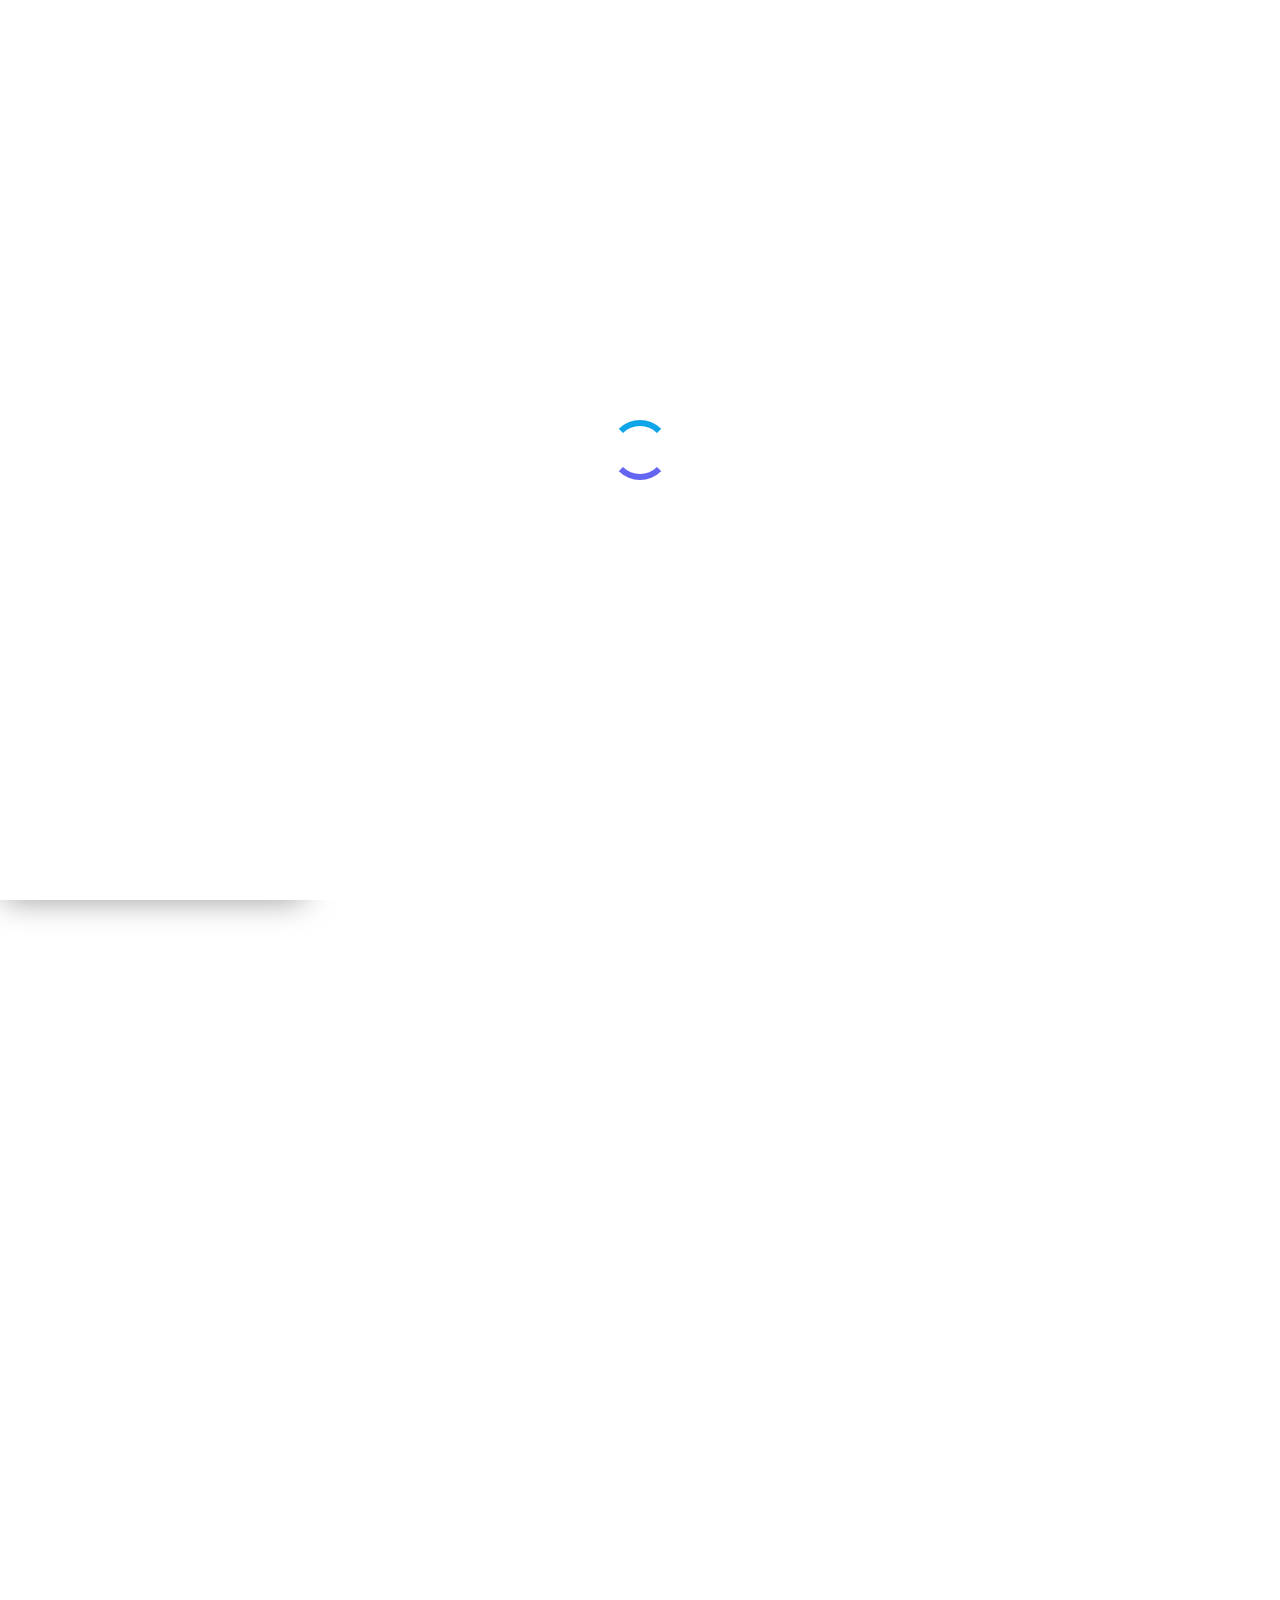
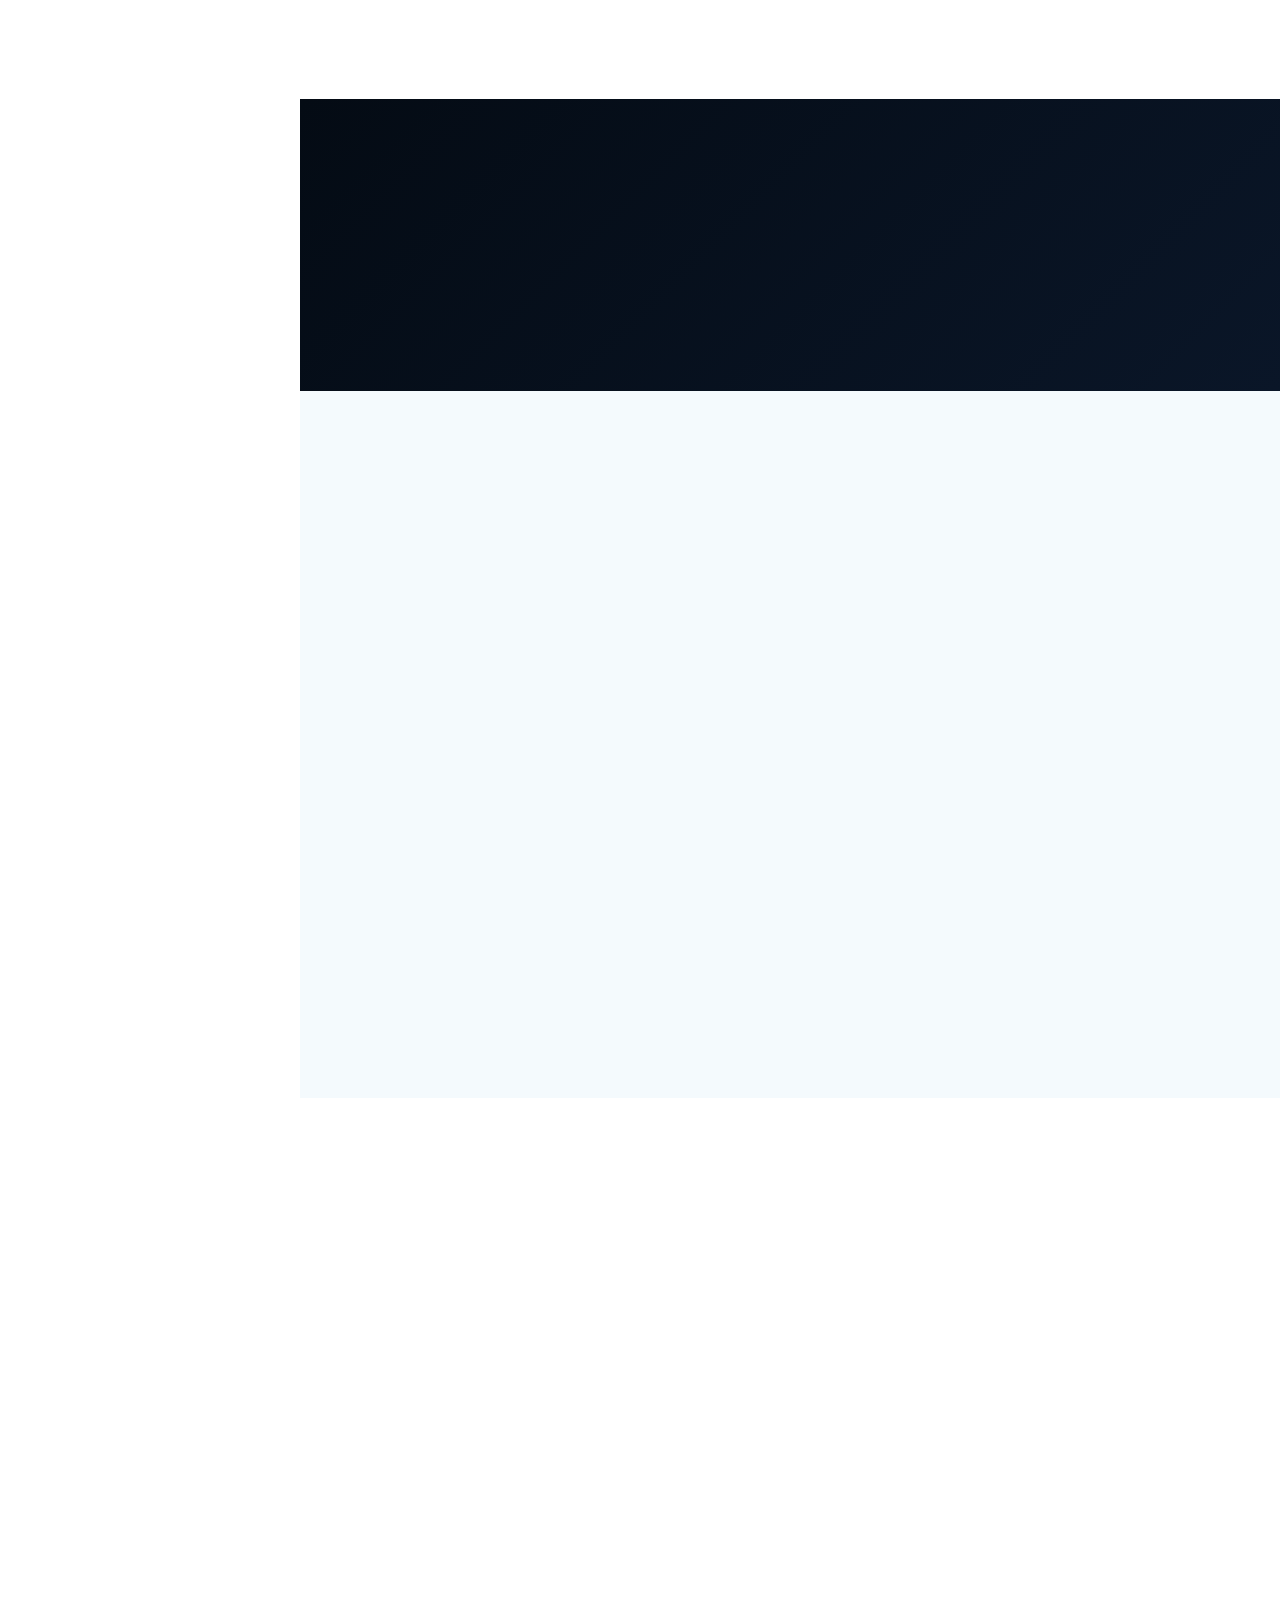
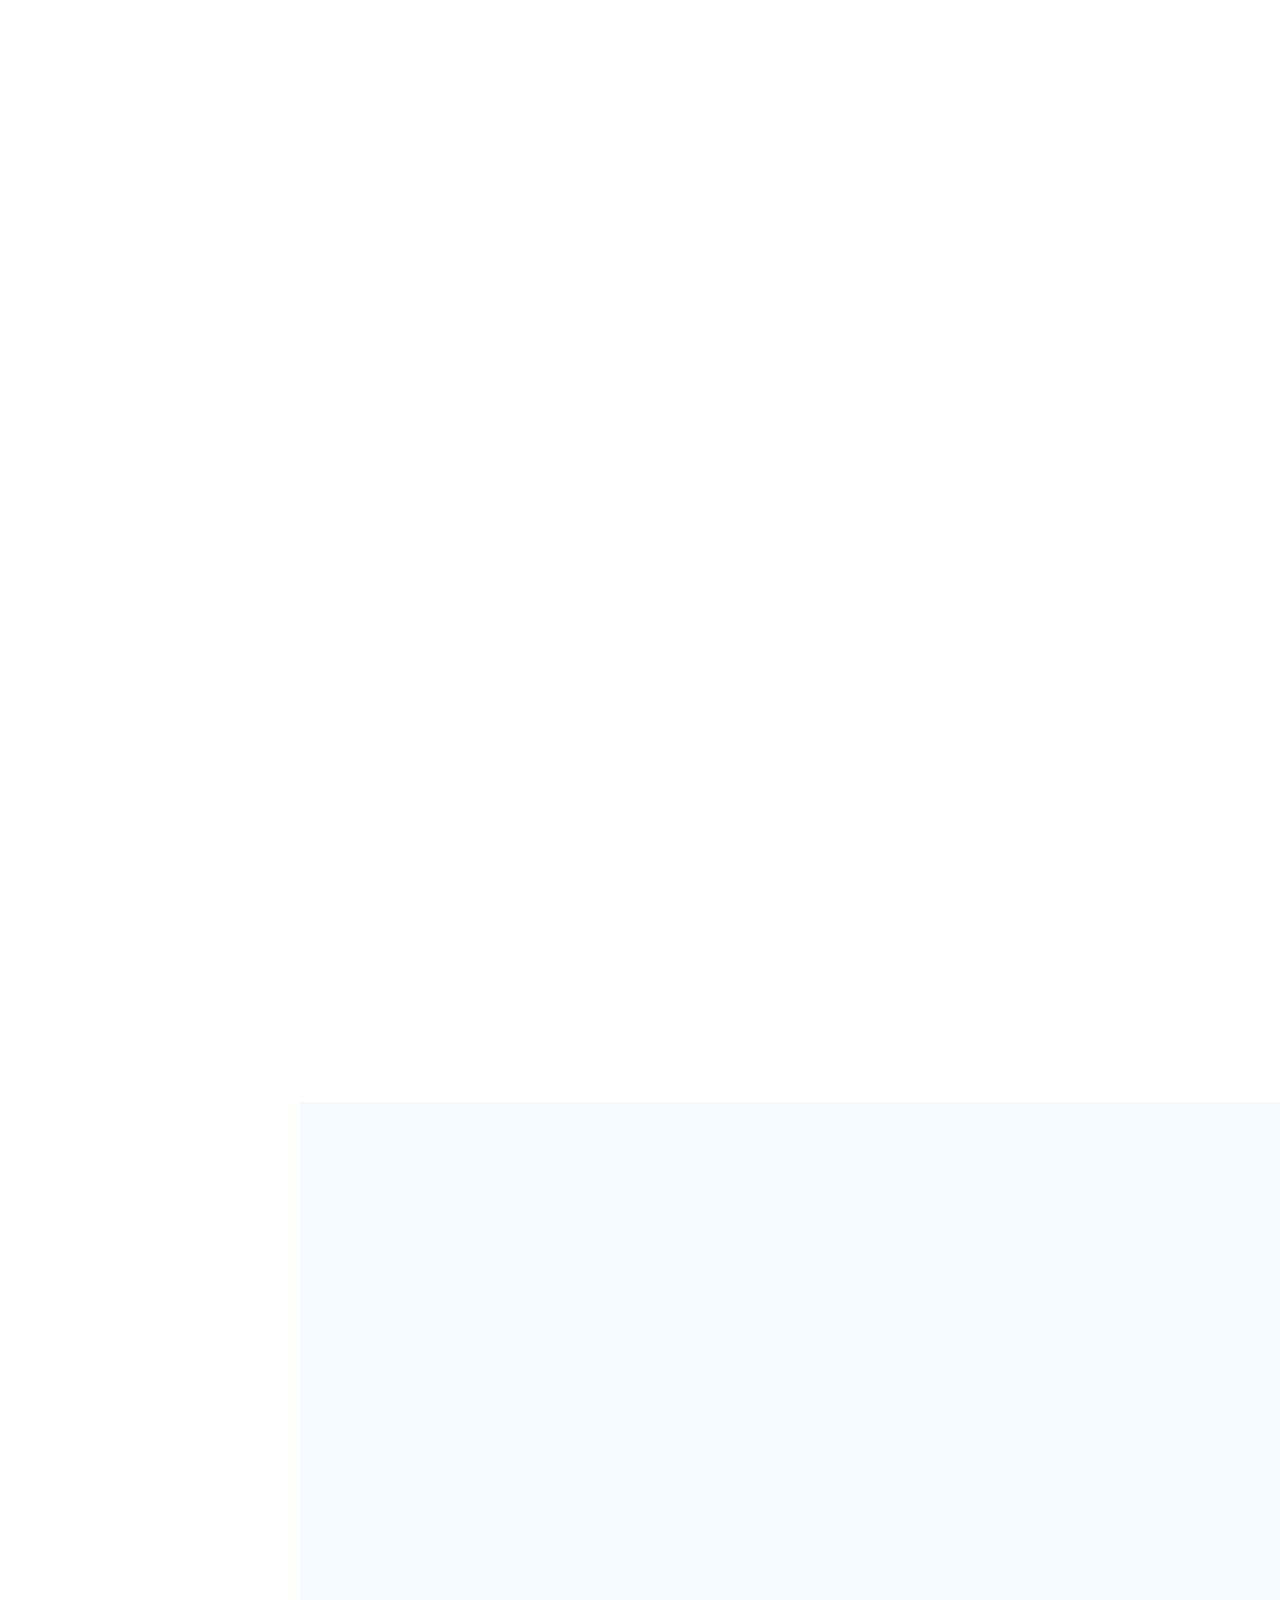
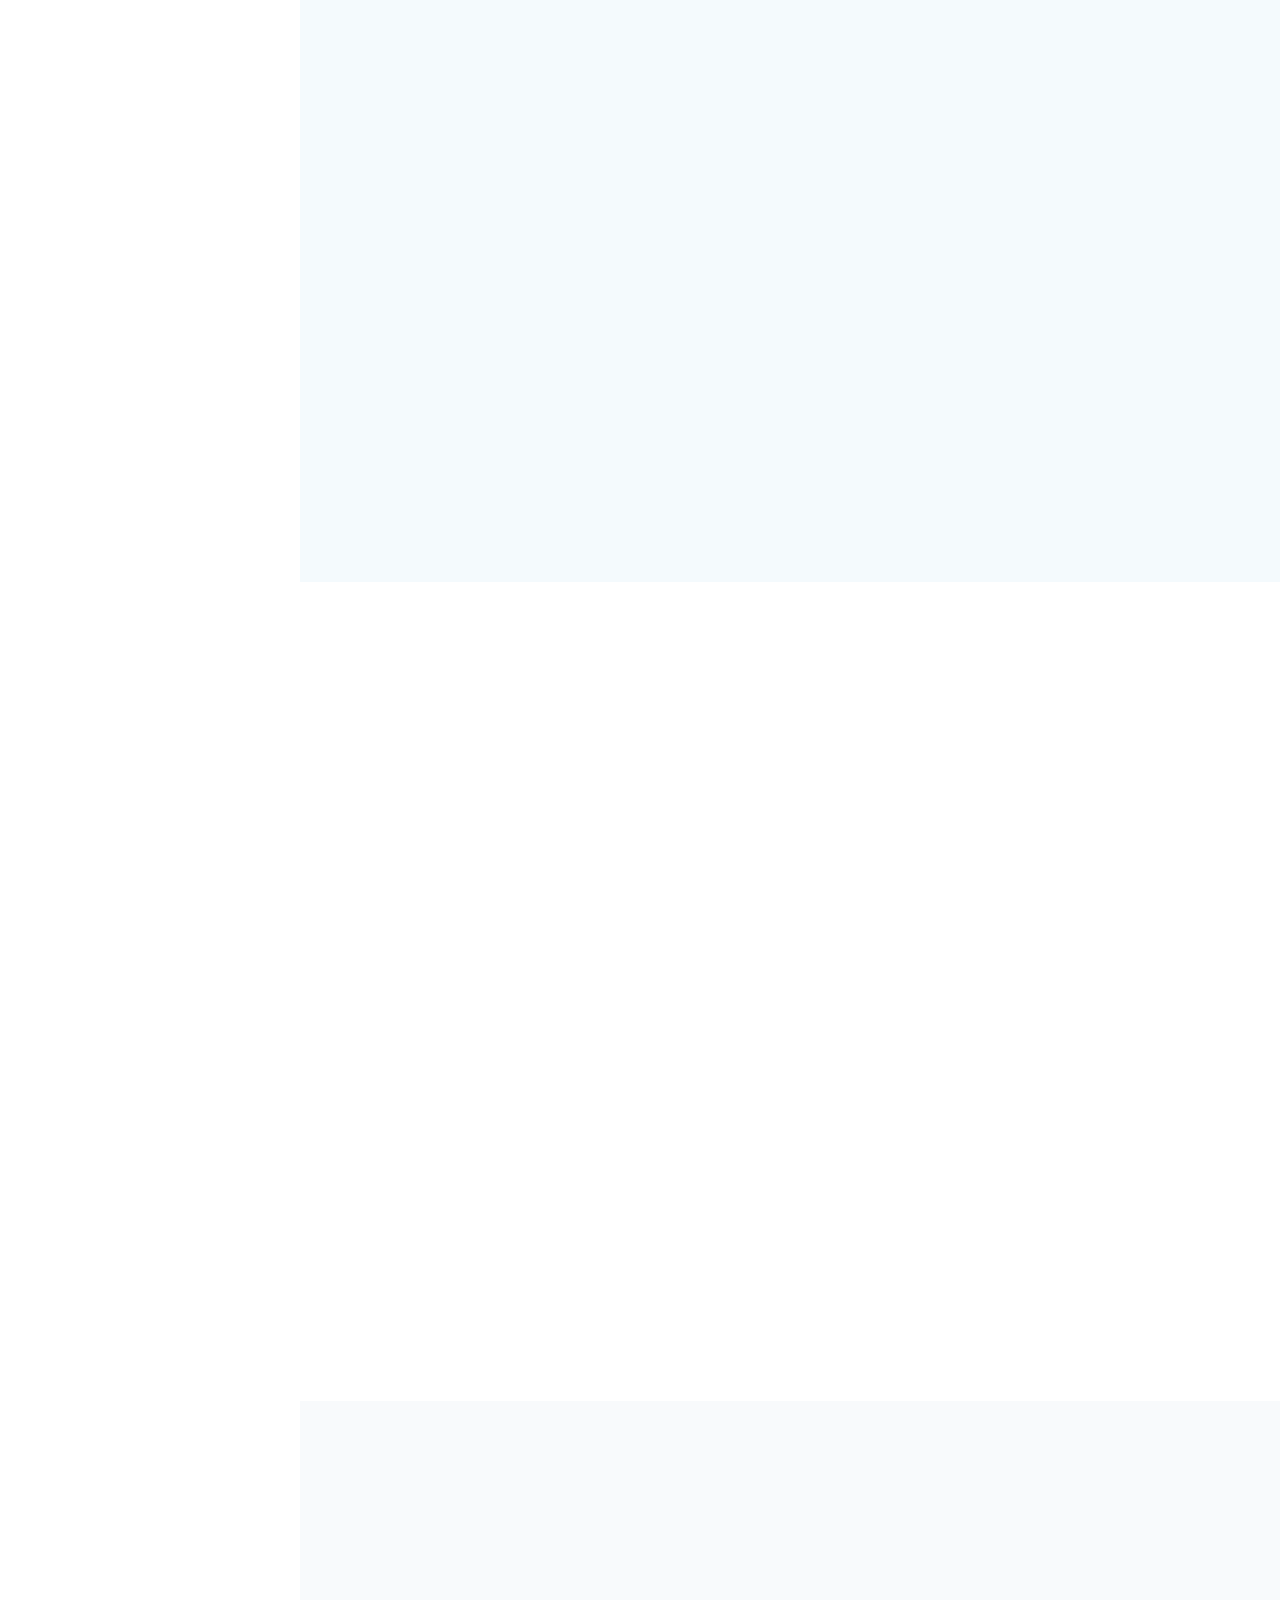
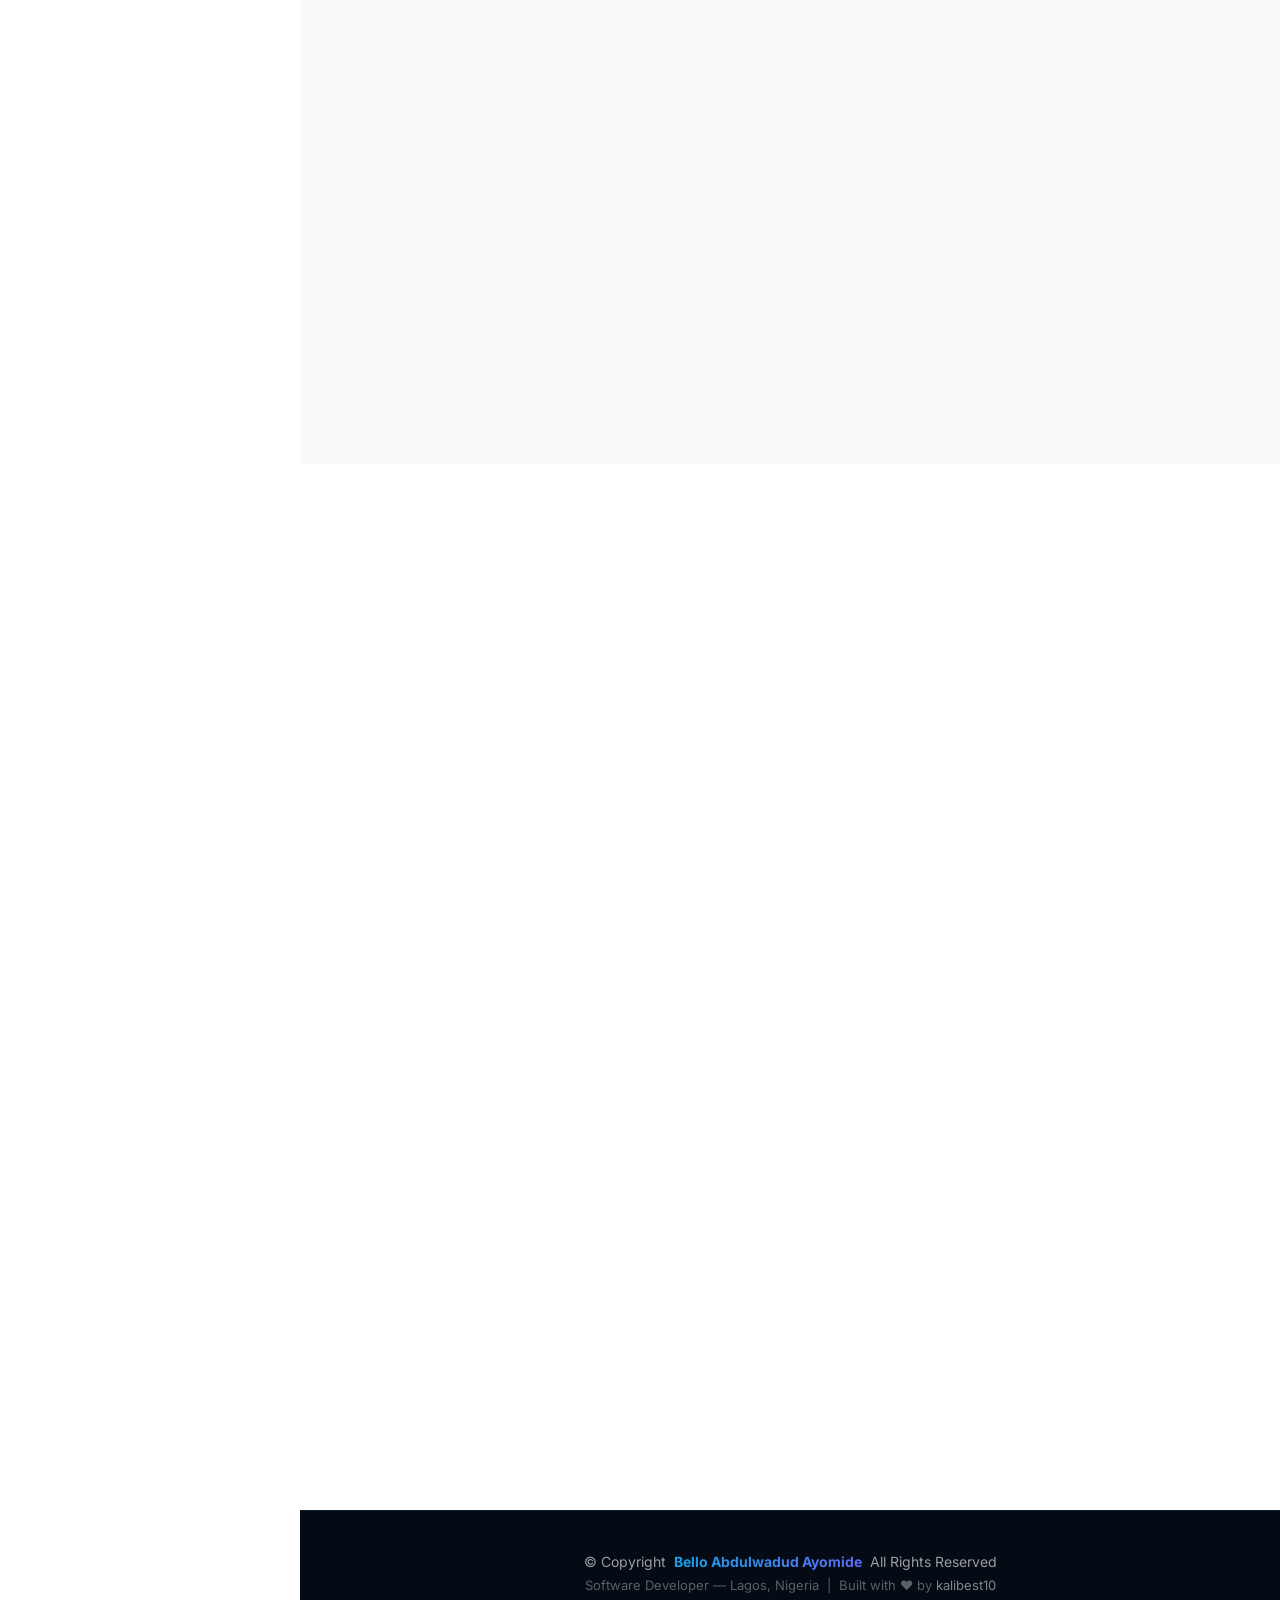
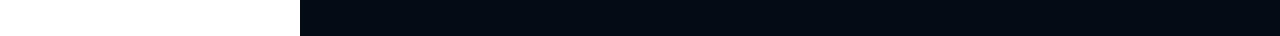
==== commit acdffe2c: "Add Pinnacles Resource Centre Farm project & update title to Software Developer" ====
--- a/index.html
+++ b/index.html
@@ -3,9 +3,9 @@
 <head>
   <meta charset="utf-8">
   <meta content="width=device-width, initial-scale=1.0" name="viewport">
-  <title>Bello Abdulwadud Ayomide - Full Stack Developer &amp; Entrepreneur</title>
-  <meta content="Full Stack Developer based in Lagos, Nigeria. Building school management systems, web portals and websites." name="description">
-  <meta content="full stack developer, Nigeria, web developer, school management system, Lagos" name="keywords">
+  <title>Bello Abdulwadud Ayomide - Software Developer &amp; Entrepreneur</title>
+  <meta content="Software Developer based in Lagos, Nigeria. Building school management systems, web portals, e-commerce and websites." name="description">
+  <meta content="software developer, Nigeria, web developer, school management system, Lagos, farm e-commerce" name="keywords">
   <link href="assets/img/favicon.png" rel="icon">
   <link href="assets/img/apple-touch-icon.png" rel="apple-touch-icon">
   <link href="https://fonts.googleapis.com" rel="preconnect">
@@ -59,7 +59,7 @@
       <div class="container" data-aos="fade-up" data-aos-delay="100">
         <div class="hero-badge"><span class="dot"></span> Based in Lagos, Nigeria</div>
         <h2>Bello Abdulwadud Ayomide</h2>
-        <p>I'm <span class="typed" data-typed-items="Full Stack Developer,School Portal Builder,Web Application Engineer,Frontend Developer,Backend Developer">Full Stack Developer</span><span class="typed-cursor typed-cursor--blink" aria-hidden="true"></span></p>
+        <p>I'm <span class="typed" data-typed-items="Software Developer,School Portal Builder,Web Application Engineer,Frontend Developer,Backend Developer">Software Developer</span><span class="typed-cursor typed-cursor--blink" aria-hidden="true"></span></p>
         <div class="hero-btns">
           <a href="#portfolio" class="btn-hero-primary"><i class="bi bi-grid-3x3-gap"></i> View My Work</a>
           <a href="#contact" class="btn-hero-outline"><i class="bi bi-envelope"></i> Hire Me</a>
@@ -71,7 +71,7 @@
     <section id="about" class="about section">
       <div class="container section-title" data-aos="fade-up">
         <h2>About</h2>
-        <p>I'm a passionate Full Stack Developer based in Lagos, Nigeria, with hands-on experience building complete web solutions — from pixel-perfect frontends to robust backend systems. I specialise in school management portals, institutional websites, and foundation platforms that solve real problems for real people.</p>
+        <p>I'm a passionate Software Developer based in Lagos, Nigeria, with hands-on experience building complete web solutions — from pixel-perfect frontends to robust backend systems. I specialise in school management portals, e-commerce platforms, institutional websites, and foundation platforms that solve real problems for real people.</p>
       </div>
       <div class="container" data-aos="fade-up" data-aos-delay="100">
         <div class="row gy-4 justify-content-center">
@@ -79,7 +79,7 @@
             <img src="assets/img/my-profile-img.jpg" class="img-fluid" alt="">
           </div>
           <div class="col-lg-8 content">
-            <h2>Full Stack Developer &amp; Entrepreneur</h2>
+            <h2>Software Developer &amp; Entrepreneur</h2>
             <p class="fst-italic py-3">
               Building end-to-end digital solutions across Nigeria — from school portals and student management systems to NGO websites, institutional platforms, and entrepreneurial ventures.
             </p>
@@ -93,7 +93,7 @@
               </div>
               <div class="col-lg-6">
                 <ul>
-                  <li><i class="bi bi-chevron-right"></i> <strong>Specialisation:</strong> <span>Full Stack Dev</span></li>
+                  <li><i class="bi bi-chevron-right"></i> <strong>Specialisation:</strong> <span>Software Developer</span></li>
                   <li><i class="bi bi-chevron-right"></i> <strong>Email:</strong> <span>kalibest10@gmail.com</span></li>
                   <li><i class="bi bi-chevron-right"></i> <strong>Freelance:</strong> <span>Available</span></li>
                 </ul>
@@ -234,7 +234,7 @@
     <section id="resume" class="resume section">
       <div class="container section-title" data-aos="fade-up">
         <h2>Resume</h2>
-        <p>My journey as a self-driven full stack developer, building real-world applications that serve institutions and communities across Nigeria.</p>
+        <p>My journey as a self-driven software developer, building real-world applications that serve institutions and communities across Nigeria.</p>
       </div>
       <div class="container">
         <div class="row">
@@ -242,7 +242,7 @@
             <h3 class="resume-title">Summary</h3>
             <div class="resume-item pb-0">
               <h4>Bello Abdulwadud Ayomide</h4>
-              <p><em>Results-oriented Full Stack Developer with hands-on experience designing, building, and deploying multi-portal web systems. Proven track record delivering school management platforms, institutional websites, and NGO portals from concept to production.</em></p>
+              <p><em>Results-oriented Software Developer with hands-on experience designing, building, and deploying multi-portal web systems and e-commerce platforms. Proven track record delivering school management platforms, farm e-commerce sites, institutional websites, and NGO portals from concept to production.</em></p>
               <ul>
                 <li>Lagos, Nigeria</li>
                 <li>+234 705 812 4966 / +234 810 607 1514</li>
@@ -273,7 +273,7 @@
           <div class="col-lg-6" data-aos="fade-up" data-aos-delay="200">
             <h3 class="resume-title">Professional Experience</h3>
             <div class="resume-item">
-              <h4>Full Stack Developer &amp; Entrepreneur — Freelance</h4>
+              <h4>Software Developer &amp; Entrepreneur — Freelance</h4>
               <h5>2022 – Present</h5>
               <p><em>Lagos, Nigeria</em></p>
               <ul>
@@ -312,6 +312,7 @@
             <li data-filter=".filter-school">School Portals</li>
             <li data-filter=".filter-website">Websites</li>
             <li data-filter=".filter-foundation">Foundation</li>
+            <li data-filter=".filter-farm">Farm &amp; E-Commerce</li>
           </ul>
           <div class="row gy-4 isotope-container" data-aos="fade-up" data-aos-delay="200">
 
@@ -383,6 +384,18 @@
                   <p>Website + 3 portals in one complete system</p>
                   <a href="assets/img/portfolio/product-2.jpg" title="Hamizak Full Ecosystem" data-gallery="portfolio-gallery-school" class="glightbox preview-link"><i class="bi bi-zoom-in"></i></a>
                   <a href="https://www.hamizak.com.ng" target="_blank" title="Visit Live Site" class="details-link"><i class="bi bi-link-45deg"></i></a>
+                </div>
+              </div>
+            </div>
+
+            <div class="col-lg-4 col-md-6 portfolio-item isotope-item filter-farm filter-website">
+              <div class="portfolio-content h-100">
+                <img src="assets/img/portfolio/farm-pinnacles.jpg" class="img-fluid" alt="Pinnacles Resource Centre Farm">
+                <div class="portfolio-info">
+                  <h4>Pinnacles Resource Centre Farm</h4>
+                  <p>Farm e-commerce platform — farm.pinnaclescentre.ng &nbsp;<span style="background:#22c55e;color:#fff;font-size:10px;padding:2px 6px;border-radius:4px;vertical-align:middle;">Vercel</span></p>
+                  <a href="assets/img/portfolio/farm-pinnacles.jpg" title="Pinnacles Resource Centre Farm" data-gallery="portfolio-gallery-farm" class="glightbox preview-link"><i class="bi bi-zoom-in"></i></a>
+                  <a href="https://farm.pinnaclescentre.ng" target="_blank" title="Visit Live Site" class="details-link"><i class="bi bi-link-45deg"></i></a>
                 </div>
               </div>
             </div>
@@ -581,7 +594,7 @@
         <p>© <span>Copyright</span> <strong class="px-1 sitename">Bello Abdulwadud Ayomide</strong> <span>All Rights Reserved</span></p>
       </div>
       <div class="credits">
-        Full Stack Developer — Lagos, Nigeria &nbsp;|&nbsp; Built with ❤️ by <a href="https://github.com/kalibest10" target="_blank">kalibest10</a>
+        Software Developer — Lagos, Nigeria &nbsp;|&nbsp; Built with ❤️ by <a href="https://github.com/kalibest10" target="_blank">kalibest10</a>
       </div>
     </div>
   </footer>
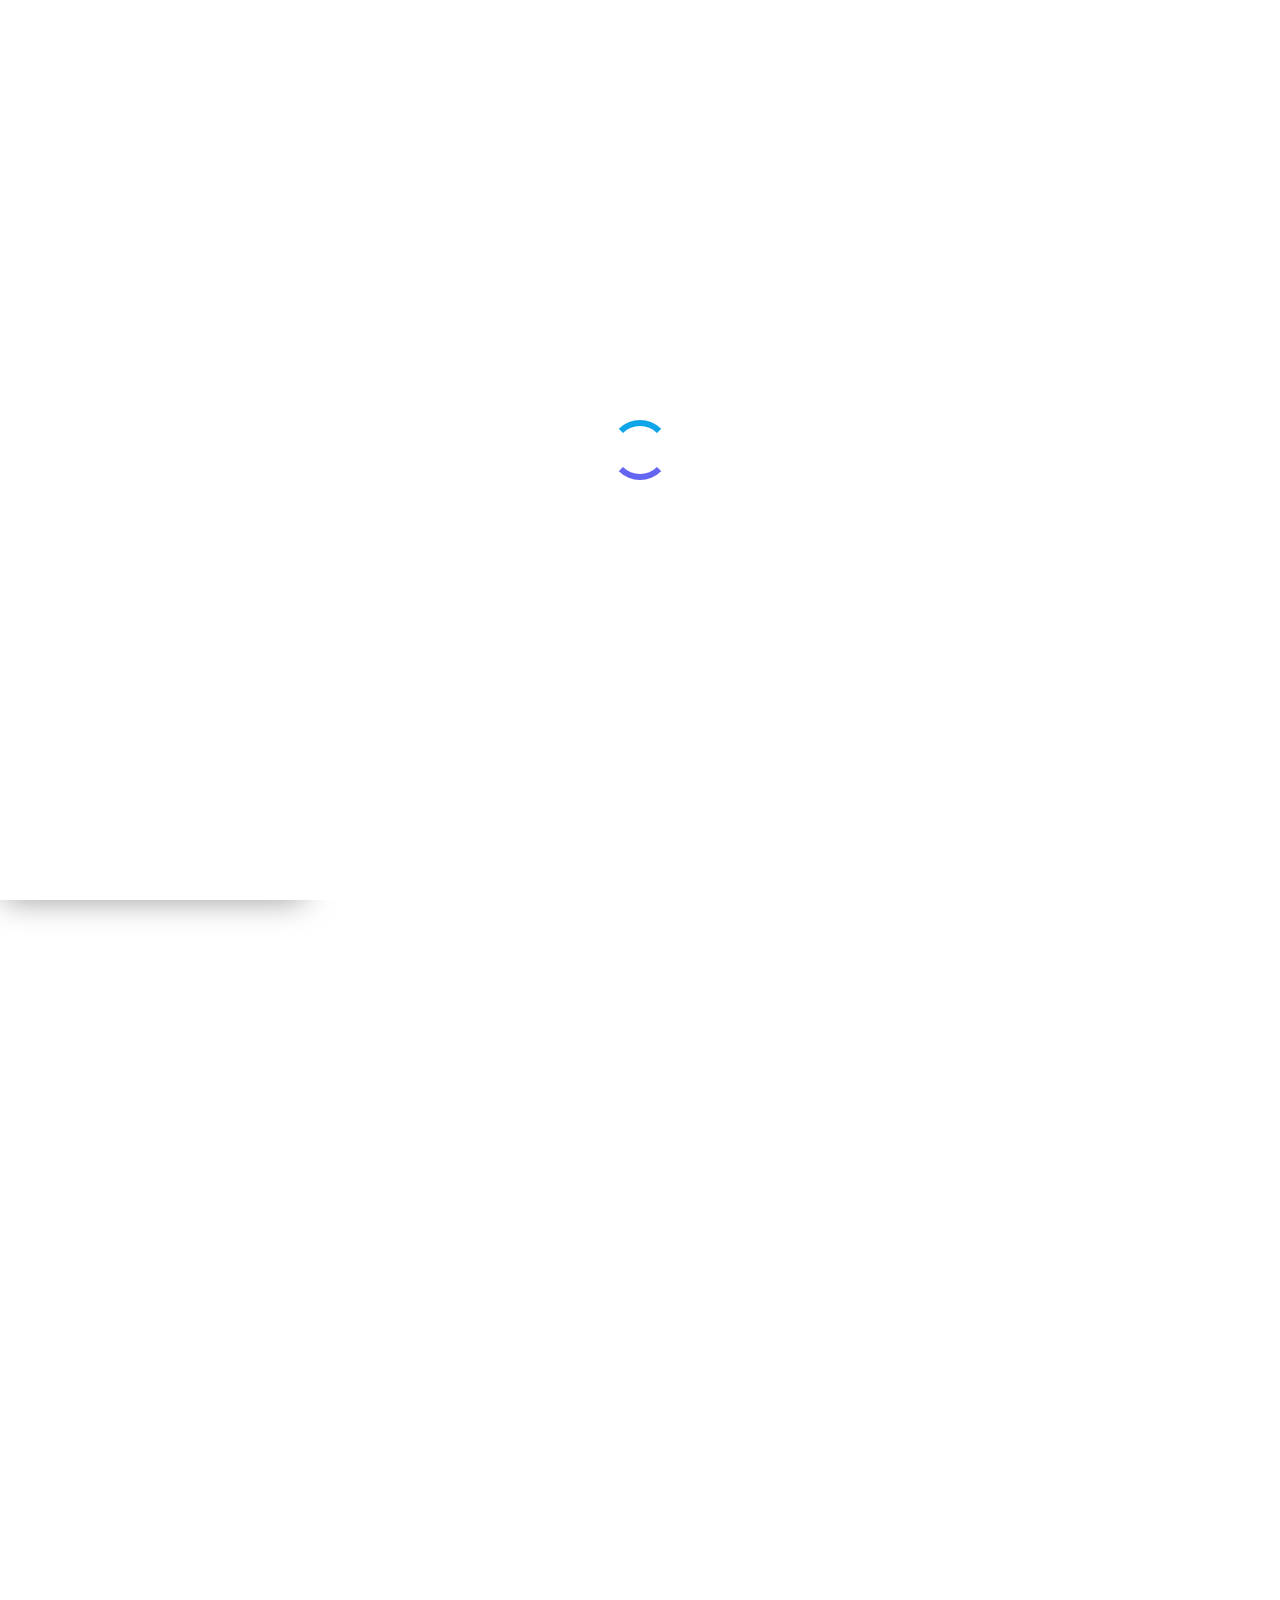
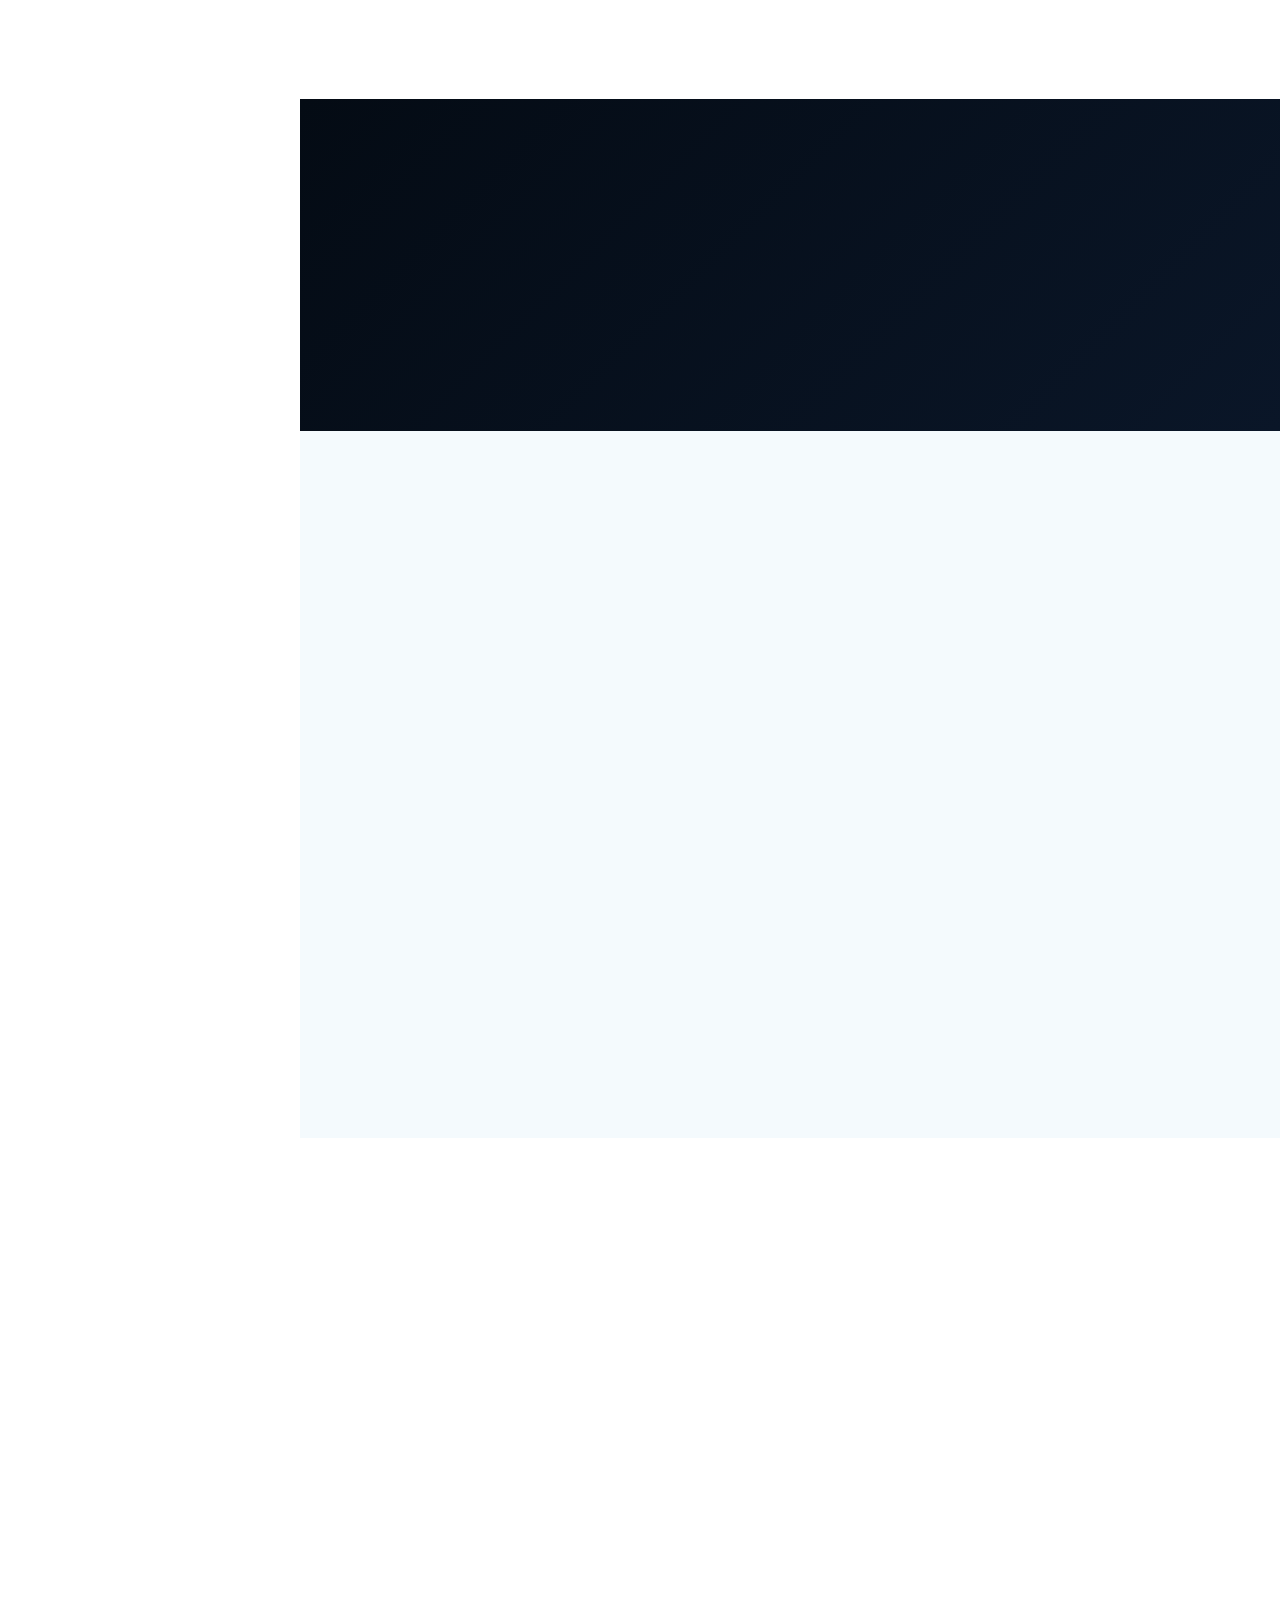
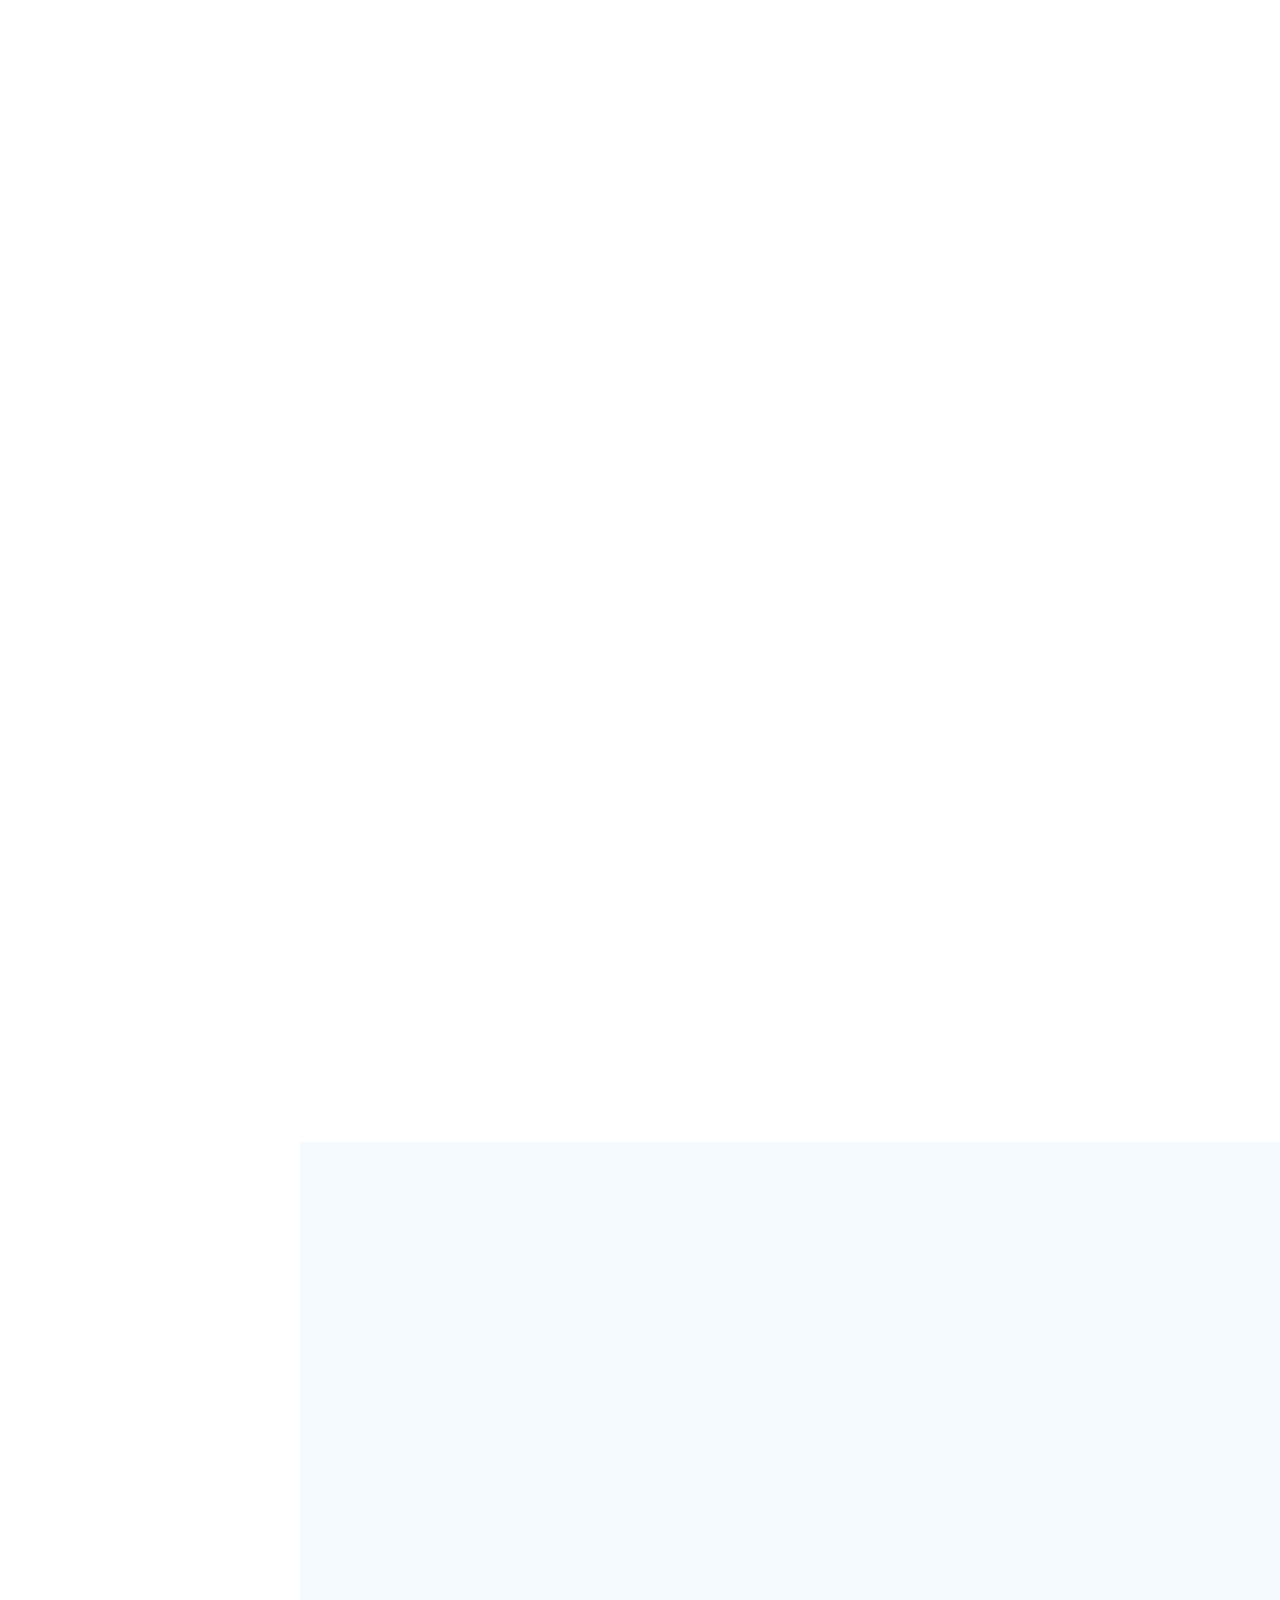
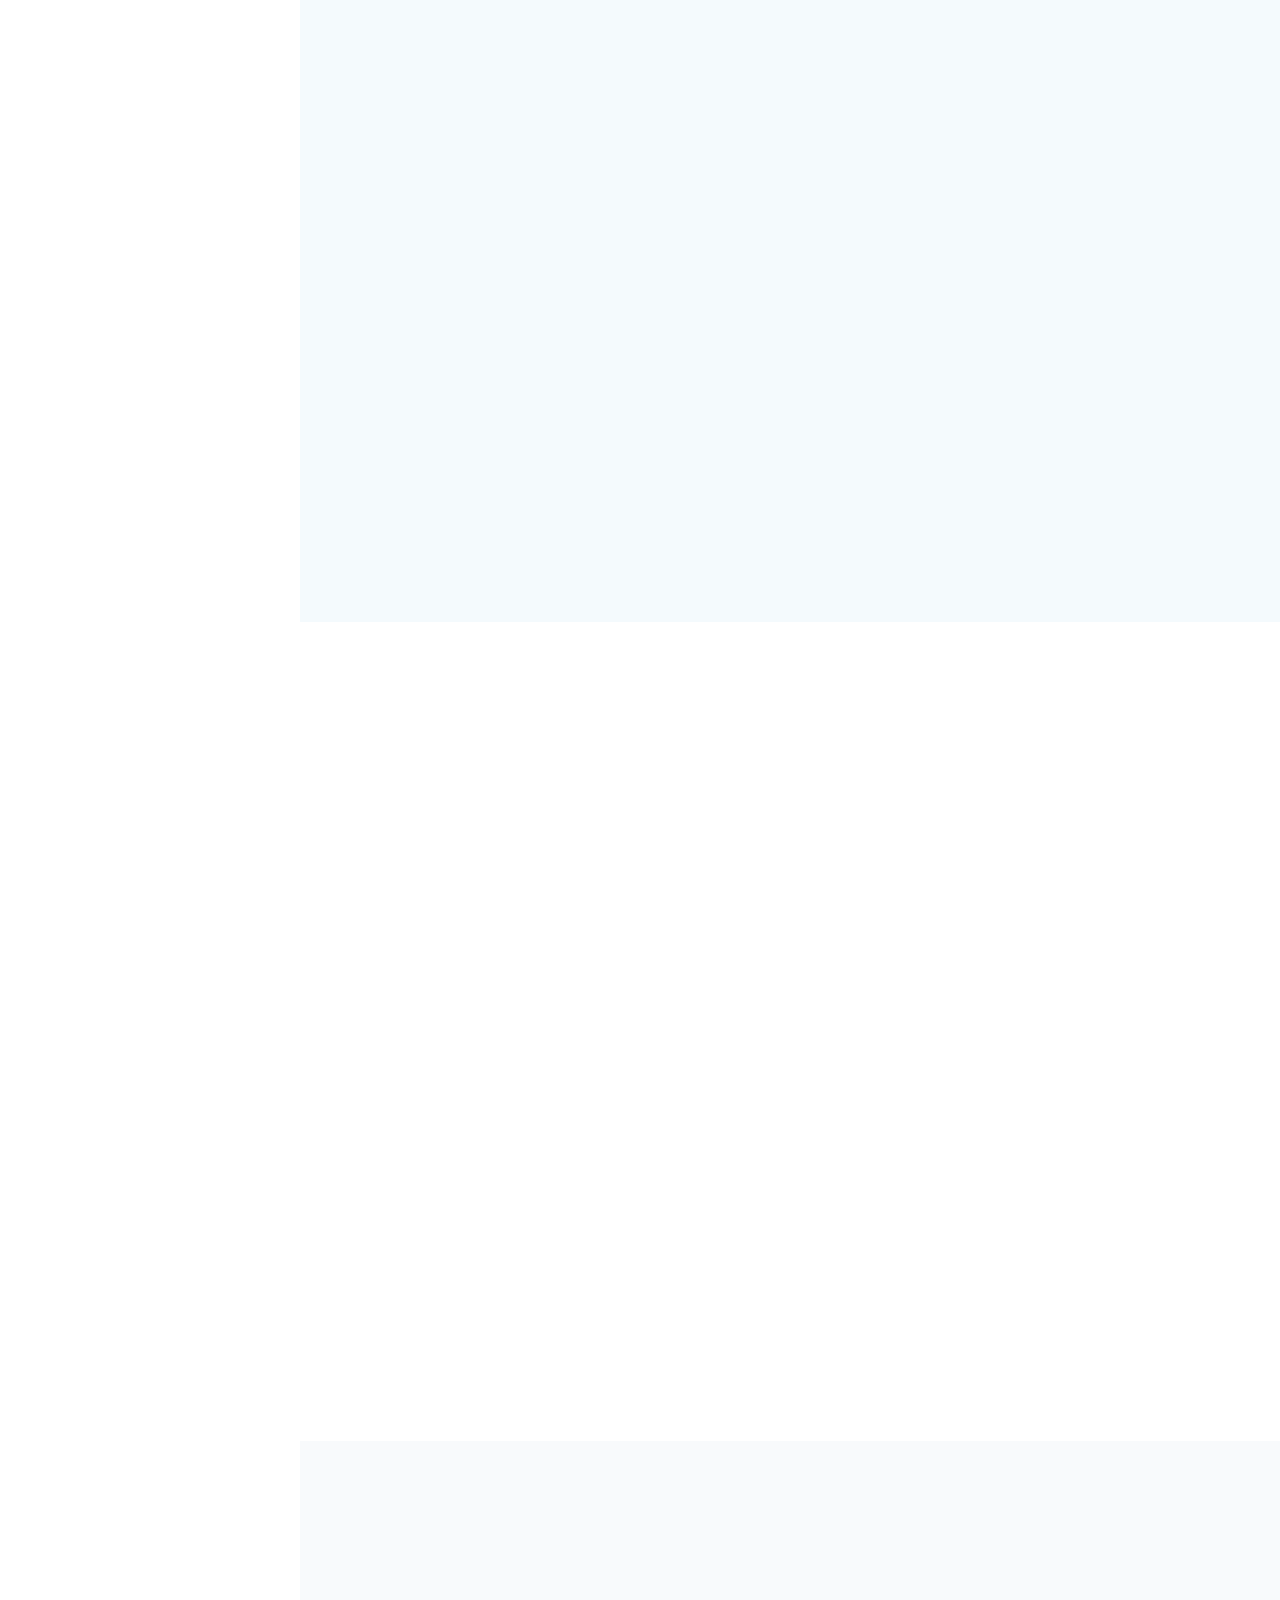
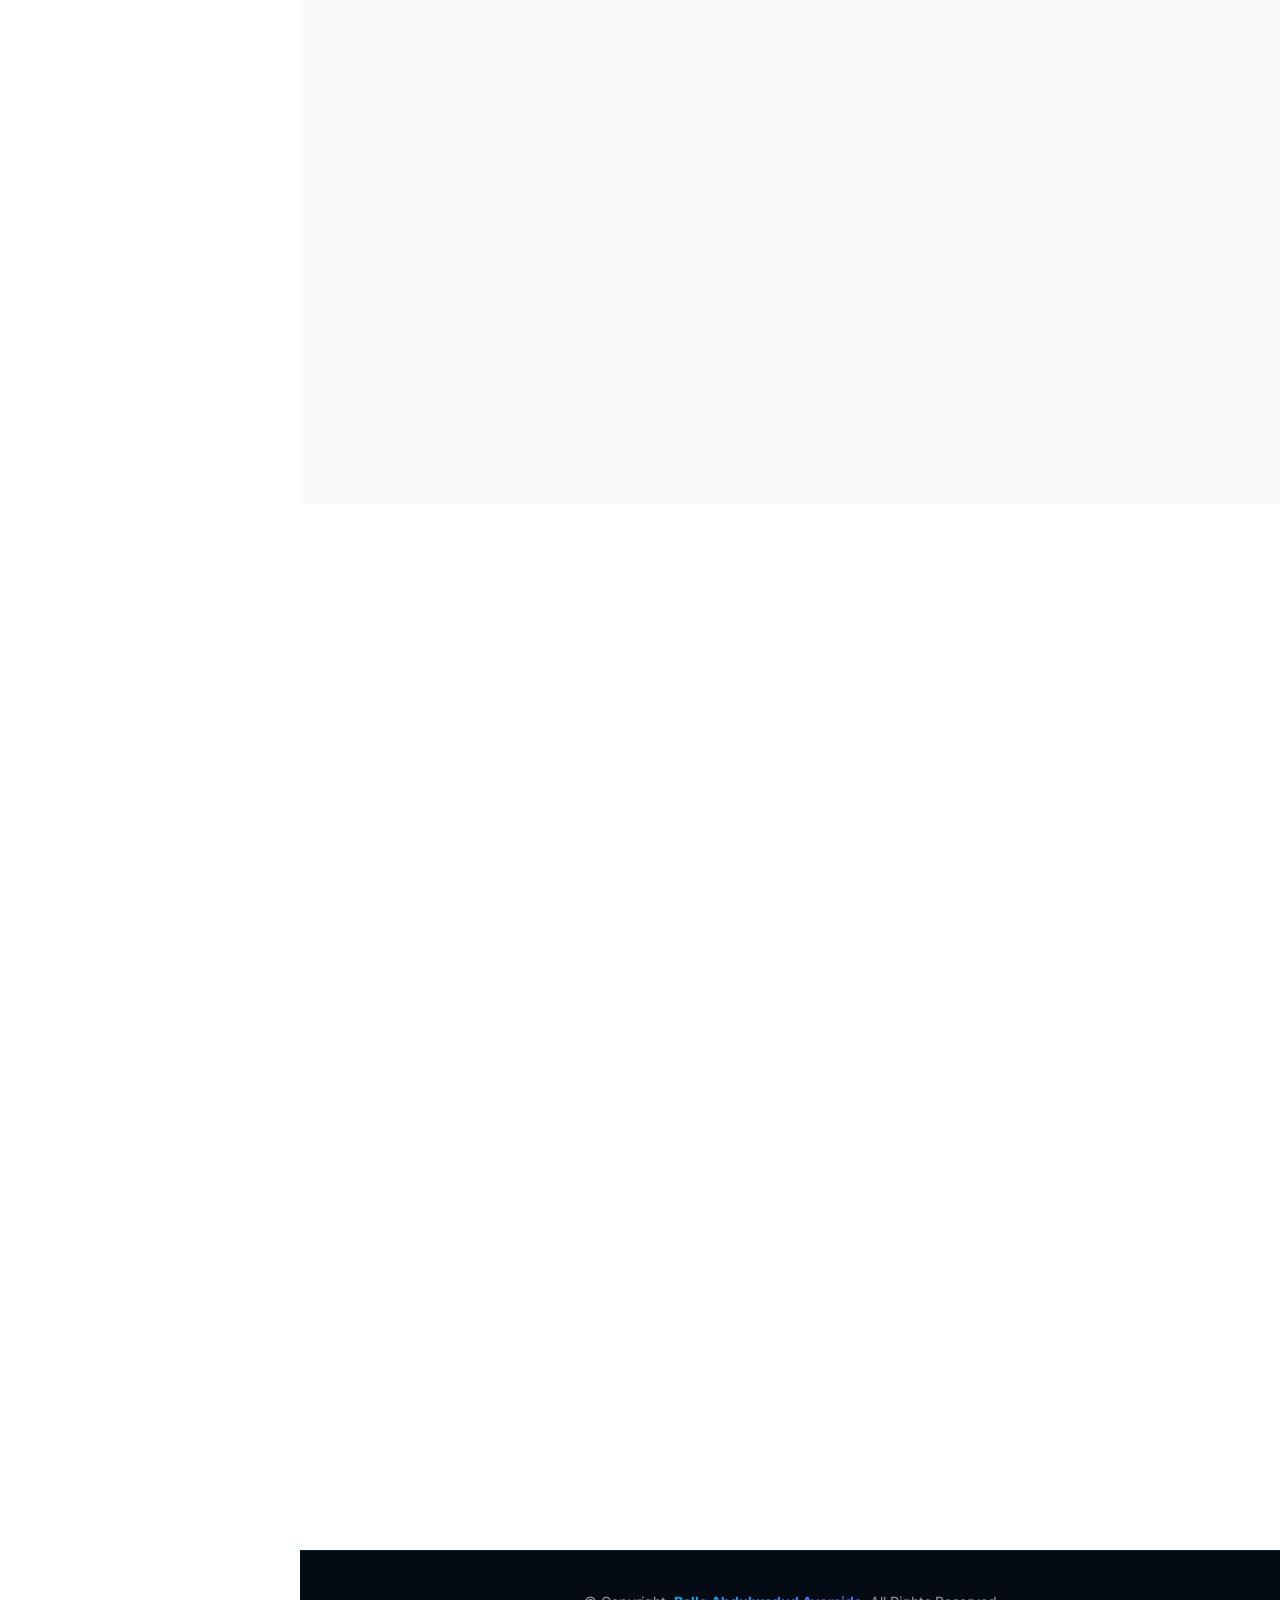
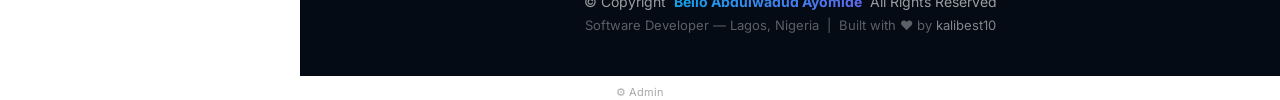
==== commit 9dad6a71: "Add portfolio CMS - admin panel, data.json, cms-render.js, dynamic index.html" ====
--- a/index.html
+++ b/index.html
@@ -24,19 +24,15 @@
   <header id="header" class="header dark-background d-flex flex-column">
     <i class="header-toggle d-xl-none bi bi-list"></i>
     <div class="profile-img">
-      <img src="assets/img/my-profile-img.jpg" alt="" class="img-fluid rounded-circle">
+      <img id="cms-profile-img" src="" alt="" class="img-fluid rounded-circle">
     </div>
     <a href="index.html" class="logo d-flex align-items-center justify-content-center">
-      <h1 class="sitename">Bello Abdulwadud Ayomide</h1>
+      <h1 class="sitename" id="cms-site-name"></h1>
     </a>
     <div class="text-center mt-1">
-      <span class="availability-badge"><span class="green-dot"></span> Available for Hire</span>
-    </div>
-    <div class="social-links text-center">
-      <a href="https://github.com/kalibest10" target="_blank" class="github"><i class="bi bi-github"></i></a>
-      <a href="https://twitter.com/" target="_blank" class="twitter"><i class="bi bi-twitter-x"></i></a>
-      <a href="https://linkedin.com/" target="_blank" class="linkedin"><i class="bi bi-linkedin"></i></a>
-      <a href="https://wa.me/2347058124966" target="_blank" class="whatsapp"><i class="bi bi-whatsapp"></i></a>
+      <span class="availability-badge" id="cms-availability-badge"><span class="green-dot"></span> <span id="cms-availability-text"></span></span>
+    </div>
+    <div class="social-links text-center" id="cms-social-links">
     </div>
     <nav id="navmenu" class="navmenu">
       <ul>
@@ -55,15 +51,12 @@
 
     <!-- Hero Section -->
     <section id="hero" class="hero section dark-background">
-      <img src="assets/img/hero-bg.jpg" alt="" data-aos="fade-in" class="">
-      <div class="container" data-aos="fade-up" data-aos-delay="100">
-        <div class="hero-badge"><span class="dot"></span> Based in Lagos, Nigeria</div>
-        <h2>Bello Abdulwadud Ayomide</h2>
-        <p>I'm <span class="typed" data-typed-items="Software Developer,School Portal Builder,Web Application Engineer,Frontend Developer,Backend Developer">Software Developer</span><span class="typed-cursor typed-cursor--blink" aria-hidden="true"></span></p>
-        <div class="hero-btns">
-          <a href="#portfolio" class="btn-hero-primary"><i class="bi bi-grid-3x3-gap"></i> View My Work</a>
-          <a href="#contact" class="btn-hero-outline"><i class="bi bi-envelope"></i> Hire Me</a>
-        </div>
+      <img id="cms-hero-bg" src="" alt="" data-aos="fade-in">
+      <div class="container" data-aos="fade-up" data-aos-delay="100">
+        <div class="hero-badge" id="cms-hero-badge"><span class="dot"></span> <span id="cms-hero-badge-text"></span></div>
+        <h2 id="cms-hero-heading"></h2>
+        <p>I'm <span class="typed" id="cms-typed" data-typed-items=""></span><span class="typed-cursor typed-cursor--blink" aria-hidden="true"></span></p>
+        <div class="hero-btns" id="cms-hero-btns"></div>
       </div>
     </section>
 
@@ -71,37 +64,25 @@
     <section id="about" class="about section">
       <div class="container section-title" data-aos="fade-up">
         <h2>About</h2>
-        <p>I'm a passionate Software Developer based in Lagos, Nigeria, with hands-on experience building complete web solutions — from pixel-perfect frontends to robust backend systems. I specialise in school management portals, e-commerce platforms, institutional websites, and foundation platforms that solve real problems for real people.</p>
+        <p id="cms-about-subtitle"></p>
       </div>
       <div class="container" data-aos="fade-up" data-aos-delay="100">
         <div class="row gy-4 justify-content-center">
           <div class="col-lg-4">
-            <img src="assets/img/my-profile-img.jpg" class="img-fluid" alt="">
+            <img id="cms-about-img" src="" class="img-fluid" alt="">
           </div>
           <div class="col-lg-8 content">
-            <h2>Software Developer &amp; Entrepreneur</h2>
-            <p class="fst-italic py-3">
-              Building end-to-end digital solutions across Nigeria — from school portals and student management systems to NGO websites, institutional platforms, and entrepreneurial ventures.
-            </p>
+            <h2 id="cms-about-heading"></h2>
+            <p class="fst-italic py-3" id="cms-about-intro"></p>
             <div class="row">
               <div class="col-lg-6">
-                <ul>
-                  <li><i class="bi bi-chevron-right"></i> <strong>Location:</strong> <span>Lagos, Nigeria</span></li>
-                  <li><i class="bi bi-chevron-right"></i> <strong>Phone:</strong> <span>+234 705 812 4966 / +234 810 607 1514</span></li>
-                  <li><i class="bi bi-chevron-right"></i> <strong>City:</strong> <span>Lagos, Nigeria</span></li>
-                </ul>
+                <ul id="cms-about-info-left"></ul>
               </div>
               <div class="col-lg-6">
-                <ul>
-                  <li><i class="bi bi-chevron-right"></i> <strong>Specialisation:</strong> <span>Software Developer</span></li>
-                  <li><i class="bi bi-chevron-right"></i> <strong>Email:</strong> <span>kalibest10@gmail.com</span></li>
-                  <li><i class="bi bi-chevron-right"></i> <strong>Freelance:</strong> <span>Available</span></li>
-                </ul>
+                <ul id="cms-about-info-right"></ul>
               </div>
             </div>
-            <p class="py-3">
-              I've successfully delivered multi-portal systems — including student, admin, and staff portals — institutional websites, and NGO platforms. I take pride in shipping production-ready systems that work reliably for schools, foundations, and organisations across Nigeria.
-            </p>
+            <p class="py-3" id="cms-about-body"></p>
           </div>
         </div>
       </div>
@@ -110,36 +91,7 @@
     <!-- Stats Section -->
     <section id="stats" class="stats section">
       <div class="container" data-aos="fade-up" data-aos-delay="100">
-        <div class="row gy-4">
-          <div class="col-lg-3 col-md-6">
-            <div class="stats-item">
-              <i class="bi bi-emoji-smile"></i>
-              <span data-purecounter-start="0" data-purecounter-end="15" data-purecounter-duration="1" class="purecounter"></span>
-              <p><strong>Happy Clients</strong> <span>across Nigeria</span></p>
-            </div>
-          </div>
-          <div class="col-lg-3 col-md-6">
-            <div class="stats-item">
-              <i class="bi bi-journal-richtext"></i>
-              <span data-purecounter-start="0" data-purecounter-end="10" data-purecounter-duration="1" class="purecounter"></span>
-              <p><strong>Projects</strong> <span>delivered &amp; live</span></p>
-            </div>
-          </div>
-          <div class="col-lg-3 col-md-6">
-            <div class="stats-item">
-              <i class="bi bi-mortarboard"></i>
-              <span data-purecounter-start="0" data-purecounter-end="4" data-purecounter-duration="1" class="purecounter"></span>
-              <p><strong>School Portals</strong> <span>built &amp; deployed</span></p>
-            </div>
-          </div>
-          <div class="col-lg-3 col-md-6">
-            <div class="stats-item">
-              <i class="bi bi-globe"></i>
-              <span data-purecounter-start="0" data-purecounter-end="5" data-purecounter-duration="1" class="purecounter"></span>
-              <p><strong>Live Websites</strong> <span>running in production</span></p>
-            </div>
-          </div>
-        </div>
+        <div class="row gy-4" id="cms-stats-row"></div>
       </div>
     </section>
 
@@ -147,85 +99,15 @@
     <section id="skills" class="skills section light-background">
       <div class="container section-title" data-aos="fade-up">
         <h2>Skills</h2>
-        <p>A full stack skill set — comfortable on both sides of the stack and everything in between.</p>
+        <p id="cms-skills-subtitle"></p>
       </div>
       <div class="container" data-aos="fade-up" data-aos-delay="100">
         <div class="row skills-content skills-animation">
-          <div class="col-lg-6">
-            <div class="progress">
-              <span class="skill"><span>HTML &amp; CSS</span> <i class="val">95%</i></span>
-              <div class="progress-bar-wrap">
-                <div class="progress-bar" role="progressbar" aria-valuenow="95" aria-valuemin="0" aria-valuemax="100"></div>
-              </div>
-            </div>
-            <div class="progress">
-              <span class="skill"><span>JavaScript</span> <i class="val">85%</i></span>
-              <div class="progress-bar-wrap">
-                <div class="progress-bar" role="progressbar" aria-valuenow="85" aria-valuemin="0" aria-valuemax="100"></div>
-              </div>
-            </div>
-            <div class="progress">
-              <span class="skill"><span>TypeScript</span> <i class="val">80%</i></span>
-              <div class="progress-bar-wrap">
-                <div class="progress-bar" role="progressbar" aria-valuenow="80" aria-valuemin="0" aria-valuemax="100"></div>
-              </div>
-            </div>
-            <div class="progress">
-              <span class="skill"><span>PHP / Laravel</span> <i class="val">85%</i></span>
-              <div class="progress-bar-wrap">
-                <div class="progress-bar" role="progressbar" aria-valuenow="85" aria-valuemin="0" aria-valuemax="100"></div>
-              </div>
-            </div>
-            <div class="progress">
-              <span class="skill"><span>MySQL / Databases</span> <i class="val">80%</i></span>
-              <div class="progress-bar-wrap">
-                <div class="progress-bar" role="progressbar" aria-valuenow="80" aria-valuemin="0" aria-valuemax="100"></div>
-              </div>
-            </div>
-          </div>
-          <div class="col-lg-6">
-            <div class="progress">
-              <span class="skill"><span>React / Vue.js</span> <i class="val">75%</i></span>
-              <div class="progress-bar-wrap">
-                <div class="progress-bar" role="progressbar" aria-valuenow="75" aria-valuemin="0" aria-valuemax="100"></div>
-              </div>
-            </div>
-            <div class="progress">
-              <span class="skill"><span>Node.js / Express</span> <i class="val">75%</i></span>
-              <div class="progress-bar-wrap">
-                <div class="progress-bar" role="progressbar" aria-valuenow="75" aria-valuemin="0" aria-valuemax="100"></div>
-              </div>
-            </div>
-            <div class="progress">
-              <span class="skill"><span>Bootstrap / Tailwind</span> <i class="val">90%</i></span>
-              <div class="progress-bar-wrap">
-                <div class="progress-bar" role="progressbar" aria-valuenow="90" aria-valuemin="0" aria-valuemax="100"></div>
-              </div>
-            </div>
-            <div class="progress">
-              <span class="skill"><span>Git / cPanel / Deployment</span> <i class="val">80%</i></span>
-              <div class="progress-bar-wrap">
-                <div class="progress-bar" role="progressbar" aria-valuenow="80" aria-valuemin="0" aria-valuemax="100"></div>
-              </div>
-            </div>
-          </div>
+          <div class="col-lg-6" id="cms-skills-left"></div>
+          <div class="col-lg-6" id="cms-skills-right"></div>
         </div>
         <div class="container mt-4" data-aos="fade-up" data-aos-delay="200">
-          <div class="tech-badges">
-            <span class="tech-badge"><i class="bi bi-filetype-html"></i> HTML5</span>
-            <span class="tech-badge"><i class="bi bi-filetype-css"></i> CSS3</span>
-            <span class="tech-badge"><i class="bi bi-filetype-js"></i> JavaScript</span>
-            <span class="tech-badge"><i class="bi bi-filetype-tsx"></i> TypeScript</span>
-            <span class="tech-badge"><i class="bi bi-filetype-php"></i> PHP</span>
-            <span class="tech-badge"><i class="bi bi-database"></i> MySQL</span>
-            <span class="tech-badge"><i class="bi bi-layers"></i> Laravel</span>
-            <span class="tech-badge"><i class="bi bi-bootstrap"></i> Bootstrap</span>
-            <span class="tech-badge"><i class="bi bi-diagram-3"></i> Node.js</span>
-            <span class="tech-badge"><i class="bi bi-git"></i> Git</span>
-            <span class="tech-badge"><i class="bi bi-cloud-upload"></i> cPanel Deploy</span>
-            <span class="tech-badge"><i class="bi bi-phone"></i> React</span>
-            <span class="tech-badge"><i class="bi bi-shield-check"></i> REST APIs</span>
-          </div>
+          <div class="tech-badges" id="cms-tech-badges"></div>
         </div>
       </div>
     </section>
@@ -234,67 +116,12 @@
     <section id="resume" class="resume section">
       <div class="container section-title" data-aos="fade-up">
         <h2>Resume</h2>
-        <p>My journey as a self-driven software developer, building real-world applications that serve institutions and communities across Nigeria.</p>
+        <p id="cms-resume-subtitle"></p>
       </div>
       <div class="container">
         <div class="row">
-          <div class="col-lg-6" data-aos="fade-up" data-aos-delay="100">
-            <h3 class="resume-title">Summary</h3>
-            <div class="resume-item pb-0">
-              <h4>Bello Abdulwadud Ayomide</h4>
-              <p><em>Results-oriented Software Developer with hands-on experience designing, building, and deploying multi-portal web systems and e-commerce platforms. Proven track record delivering school management platforms, farm e-commerce sites, institutional websites, and NGO portals from concept to production.</em></p>
-              <ul>
-                <li>Lagos, Nigeria</li>
-                <li>+234 705 812 4966 / +234 810 607 1514</li>
-                <li>kalibest10@gmail.com</li>
-              </ul>
-            </div>
-            <h3 class="resume-title">Education</h3>
-            <div class="resume-item">
-              <h4>Biochemistry and Nutrition</h4>
-              <h5>2023</h5>
-              <p><em>Your Institution, Nigeria</em></p>
-              <p>Graduated in Biochemistry and Nutrition in 2023. Complemented academic background with intensive self-driven study in full stack web development, databases, and systems design.</p>
-            </div>
-            <h3 class="resume-title">Notable Projects</h3>
-            <div class="resume-item">
-              <h4>Hamizak Academy — Full System</h4>
-              <h5>School Website + Management Portals</h5>
-              <p><em>hamizak.com.ng &amp; hamizakma.com.ng</em></p>
-              <p>Designed and built the institution's public website alongside a complete school management system featuring separate portals for students, administrators, and staff.</p>
-            </div>
-            <div class="resume-item">
-              <h4>Kudirat Oyawoye Foundation</h4>
-              <h5>NGO / Foundation Website</h5>
-              <p><em>kaoyawoyefoundation.com</em></p>
-              <p>Built and deployed the official website for the Kudirat Oyawoye Foundation, providing a clean online presence and information platform for the organisation.</p>
-            </div>
-          </div>
-          <div class="col-lg-6" data-aos="fade-up" data-aos-delay="200">
-            <h3 class="resume-title">Professional Experience</h3>
-            <div class="resume-item">
-              <h4>Software Developer &amp; Entrepreneur — Freelance</h4>
-              <h5>2022 – Present</h5>
-              <p><em>Lagos, Nigeria</em></p>
-              <ul>
-                <li>Architected and deployed multi-portal school management systems (student, admin &amp; staff portals) used live in production</li>
-                <li>Built institutional and organisational websites with custom CMS and dynamic content management</li>
-                <li>Handled full project lifecycle — from requirements gathering and UI design through to backend development, testing, and server deployment</li>
-                <li>Maintained live systems, managing domain configurations, hosting, and database administration</li>
-              </ul>
-            </div>
-            <div class="resume-item">
-              <h4>Web Developer</h4>
-              <h5>Earlier Experience</h5>
-              <p><em>Nigeria</em></p>
-              <ul>
-                <li>Developed responsive, mobile-first websites and landing pages for clients</li>
-                <li>Built dynamic web applications using PHP, MySQL, HTML, CSS and JavaScript</li>
-                <li>Gained deep experience in database design, REST APIs, and user authentication systems</li>
-                <li>Collaborated with non-technical clients to translate requirements into polished digital products</li>
-              </ul>
-            </div>
-          </div>
+          <div class="col-lg-6" id="cms-resume-left" data-aos="fade-up" data-aos-delay="100"></div>
+          <div class="col-lg-6" id="cms-resume-right" data-aos="fade-up" data-aos-delay="200"></div>
         </div>
       </div>
     </section>
@@ -307,100 +134,8 @@
       </div>
       <div class="container">
         <div class="isotope-layout" data-default-filter="*" data-layout="masonry" data-sort="original-order">
-          <ul class="portfolio-filters isotope-filters" data-aos="fade-up" data-aos-delay="100">
-            <li data-filter="*" class="filter-active">All</li>
-            <li data-filter=".filter-school">School Portals</li>
-            <li data-filter=".filter-website">Websites</li>
-            <li data-filter=".filter-foundation">Foundation</li>
-            <li data-filter=".filter-farm">Farm &amp; E-Commerce</li>
-          </ul>
-          <div class="row gy-4 isotope-container" data-aos="fade-up" data-aos-delay="200">
-
-            <div class="col-lg-4 col-md-6 portfolio-item isotope-item filter-website filter-school">
-              <div class="portfolio-content h-100">
-                <img src="assets/img/portfolio/app-1.jpg" class="img-fluid" alt="Hamizak Academy Website">
-                <div class="portfolio-info">
-                  <h4>Hamizak Academy</h4>
-                  <p>Official school website — hamizak.com.ng</p>
-                  <a href="assets/img/portfolio/app-1.jpg" title="Hamizak Academy Website" data-gallery="portfolio-gallery-school" class="glightbox preview-link"><i class="bi bi-zoom-in"></i></a>
-                  <a href="https://www.hamizak.com.ng" target="_blank" title="Visit Live Site" class="details-link"><i class="bi bi-link-45deg"></i></a>
-                </div>
-              </div>
-            </div>
-
-            <div class="col-lg-4 col-md-6 portfolio-item isotope-item filter-school">
-              <div class="portfolio-content h-100">
-                <img src="assets/img/portfolio/app-2.jpg" class="img-fluid" alt="Hamizak Student Portal">
-                <div class="portfolio-info">
-                  <h4>Hamizak Student Portal</h4>
-                  <p>Student self-service portal — hamizakma.com.ng</p>
-                  <a href="assets/img/portfolio/app-2.jpg" title="Hamizak Student Portal" data-gallery="portfolio-gallery-school" class="glightbox preview-link"><i class="bi bi-zoom-in"></i></a>
-                  <a href="https://www.hamizakma.com.ng" target="_blank" title="Visit Live Site" class="details-link"><i class="bi bi-link-45deg"></i></a>
-                </div>
-              </div>
-            </div>
-
-            <div class="col-lg-4 col-md-6 portfolio-item isotope-item filter-school">
-              <div class="portfolio-content h-100">
-                <img src="assets/img/portfolio/app-3.jpg" class="img-fluid" alt="Hamizak Admin Portal">
-                <div class="portfolio-info">
-                  <h4>Hamizak Admin Portal</h4>
-                  <p>Administrative dashboard — admin.hamizakma.com.ng</p>
-                  <a href="assets/img/portfolio/app-3.jpg" title="Hamizak Admin Portal" data-gallery="portfolio-gallery-school" class="glightbox preview-link"><i class="bi bi-zoom-in"></i></a>
-                  <a href="https://www.admin.hamizakma.com.ng" target="_blank" title="Visit Live Site" class="details-link"><i class="bi bi-link-45deg"></i></a>
-                </div>
-              </div>
-            </div>
-
-            <div class="col-lg-4 col-md-6 portfolio-item isotope-item filter-school">
-              <div class="portfolio-content h-100">
-                <img src="assets/img/portfolio/product-1.jpg" class="img-fluid" alt="Hamizak Staff Portal">
-                <div class="portfolio-info">
-                  <h4>Hamizak Staff Portal</h4>
-                  <p>Staff management portal — staff.hamizakma.com.ng</p>
-                  <a href="assets/img/portfolio/product-1.jpg" title="Hamizak Staff Portal" data-gallery="portfolio-gallery-school" class="glightbox preview-link"><i class="bi bi-zoom-in"></i></a>
-                  <a href="https://www.staff.hamizakma.com.ng" target="_blank" title="Visit Live Site" class="details-link"><i class="bi bi-link-45deg"></i></a>
-                </div>
-              </div>
-            </div>
-
-            <div class="col-lg-4 col-md-6 portfolio-item isotope-item filter-foundation filter-website">
-              <div class="portfolio-content h-100">
-                <img src="assets/img/portfolio/branding-1.jpg" class="img-fluid" alt="Kudirat Oyawoye Foundation">
-                <div class="portfolio-info">
-                  <h4>Kudirat Oyawoye Foundation</h4>
-                  <p>NGO website — kaoyawoyefoundation.com</p>
-                  <a href="assets/img/portfolio/branding-1.jpg" title="Kudirat Oyawoye Foundation" data-gallery="portfolio-gallery-foundation" class="glightbox preview-link"><i class="bi bi-zoom-in"></i></a>
-                  <a href="https://kaoyawoyefoundation.com" target="_blank" title="Visit Live Site" class="details-link"><i class="bi bi-link-45deg"></i></a>
-                </div>
-              </div>
-            </div>
-
-            <div class="col-lg-4 col-md-6 portfolio-item isotope-item filter-school">
-              <div class="portfolio-content h-100">
-                <img src="assets/img/portfolio/product-2.jpg" class="img-fluid" alt="Hamizak Full System">
-                <div class="portfolio-info">
-                  <h4>Hamizak — Full Ecosystem</h4>
-                  <p>Website + 3 portals in one complete system</p>
-                  <a href="assets/img/portfolio/product-2.jpg" title="Hamizak Full Ecosystem" data-gallery="portfolio-gallery-school" class="glightbox preview-link"><i class="bi bi-zoom-in"></i></a>
-                  <a href="https://www.hamizak.com.ng" target="_blank" title="Visit Live Site" class="details-link"><i class="bi bi-link-45deg"></i></a>
-                </div>
-              </div>
-            </div>
-
-            <div class="col-lg-4 col-md-6 portfolio-item isotope-item filter-farm filter-website">
-              <div class="portfolio-content h-100">
-                <img src="assets/img/portfolio/farm-pinnacles.jpg" class="img-fluid" alt="Pinnacles Resource Centre Farm">
-                <div class="portfolio-info">
-                  <h4>Pinnacles Resource Centre Farm</h4>
-                  <p>Farm e-commerce platform — farm.pinnaclescentre.ng &nbsp;<span style="background:#22c55e;color:#fff;font-size:10px;padding:2px 6px;border-radius:4px;vertical-align:middle;">Vercel</span></p>
-                  <a href="assets/img/portfolio/farm-pinnacles.jpg" title="Pinnacles Resource Centre Farm" data-gallery="portfolio-gallery-farm" class="glightbox preview-link"><i class="bi bi-zoom-in"></i></a>
-                  <a href="https://farm.pinnaclescentre.ng" target="_blank" title="Visit Live Site" class="details-link"><i class="bi bi-link-45deg"></i></a>
-                </div>
-              </div>
-            </div>
-
-          </div>
+          <ul class="portfolio-filters isotope-filters" id="cms-portfolio-filters" data-aos="fade-up" data-aos-delay="100"></ul>
+          <div class="row gy-4 isotope-container" id="cms-portfolio-items" data-aos="fade-up" data-aos-delay="200"></div>
         </div>
       </div>
     </section>
@@ -412,50 +147,7 @@
         <p>End-to-end digital services — from design to deployment. I handle the full project lifecycle so you don't have to.</p>
       </div>
       <div class="container">
-        <div class="row gy-4">
-          <div class="col-lg-4 col-md-6 service-item d-flex" data-aos="fade-up" data-aos-delay="100">
-            <div class="icon flex-shrink-0"><i class="bi bi-globe"></i></div>
-            <div>
-              <h4 class="title"><a href="#contact" class="stretched-link">Website Development</a></h4>
-              <p class="description">Custom, responsive websites for schools, businesses, NGOs and institutions — built fast and deployed to production.</p>
-            </div>
-          </div>
-          <div class="col-lg-4 col-md-6 service-item d-flex" data-aos="fade-up" data-aos-delay="200">
-            <div class="icon flex-shrink-0"><i class="bi bi-mortarboard"></i></div>
-            <div>
-              <h4 class="title"><a href="#contact" class="stretched-link">School Management Systems</a></h4>
-              <p class="description">Complete multi-portal school systems — student, admin and staff portals — with role-based access, results management and attendance tracking.</p>
-            </div>
-          </div>
-          <div class="col-lg-4 col-md-6 service-item d-flex" data-aos="fade-up" data-aos-delay="300">
-            <div class="icon flex-shrink-0"><i class="bi bi-server"></i></div>
-            <div>
-              <h4 class="title"><a href="#contact" class="stretched-link">Backend &amp; API Development</a></h4>
-              <p class="description">Scalable server-side systems, REST APIs, and database design using PHP/Laravel, Node.js and MySQL.</p>
-            </div>
-          </div>
-          <div class="col-lg-4 col-md-6 service-item d-flex" data-aos="fade-up" data-aos-delay="400">
-            <div class="icon flex-shrink-0"><i class="bi bi-phone"></i></div>
-            <div>
-              <h4 class="title"><a href="#contact" class="stretched-link">Responsive Frontend Design</a></h4>
-              <p class="description">Pixel-perfect, mobile-first frontends using HTML, CSS, JavaScript, Bootstrap and Tailwind CSS.</p>
-            </div>
-          </div>
-          <div class="col-lg-4 col-md-6 service-item d-flex" data-aos="fade-up" data-aos-delay="500">
-            <div class="icon flex-shrink-0"><i class="bi bi-shield-lock"></i></div>
-            <div>
-              <h4 class="title"><a href="#contact" class="stretched-link">Auth &amp; Role Management</a></h4>
-              <p class="description">Secure login systems, multi-role dashboards and permission-based access control for complex platforms.</p>
-            </div>
-          </div>
-          <div class="col-lg-4 col-md-6 service-item d-flex" data-aos="fade-up" data-aos-delay="600">
-            <div class="icon flex-shrink-0"><i class="bi bi-cloud-upload"></i></div>
-            <div>
-              <h4 class="title"><a href="#contact" class="stretched-link">Hosting, Deployment &amp; Maintenance</a></h4>
-              <p class="description">Domain setup, cPanel hosting, SSL configuration, and ongoing maintenance to keep your platform running smoothly.</p>
-            </div>
-          </div>
-        </div>
+        <div class="row gy-4" id="cms-services-row"></div>
       </div>
     </section>
 
@@ -470,44 +162,7 @@
           <script type="application/json" class="swiper-config">
             {"loop":true,"speed":600,"autoplay":{"delay":5000},"slidesPerView":"auto","pagination":{"el":".swiper-pagination","type":"bullets","clickable":true},"breakpoints":{"320":{"slidesPerView":1,"spaceBetween":40},"1200":{"slidesPerView":3,"spaceBetween":1}}}
           </script>
-          <div class="swiper-wrapper">
-            <div class="swiper-slide">
-              <div class="testimonial-item">
-                <p>
-                  <i class="bi bi-quote quote-icon-left"></i>
-                  <span>He built our entire school website and management system from scratch. Students, staff, and admin all have their own portals — and it all works perfectly. We are very impressed with the result.</span>
-                  <i class="bi bi-quote quote-icon-right"></i>
-                </p>
-                <img src="assets/img/testimonials/testimonials-1.jpg" class="testimonial-img" alt="">
-                <h3>Hamizak Academy</h3>
-                <h4>School Management System — hamizak.com.ng</h4>
-              </div>
-            </div>
-            <div class="swiper-slide">
-              <div class="testimonial-item">
-                <p>
-                  <i class="bi bi-quote quote-icon-left"></i>
-                  <span>Professional, reliable and technically very strong. He understood what we needed for our foundation website and delivered something clean, modern and easy to manage.</span>
-                  <i class="bi bi-quote quote-icon-right"></i>
-                </p>
-                <img src="assets/img/testimonials/testimonials-2.jpg" class="testimonial-img" alt="">
-                <h3>Kudirat Oyawoye Foundation</h3>
-                <h4>NGO Website — kaoyawoyefoundation.com</h4>
-              </div>
-            </div>
-            <div class="swiper-slide">
-              <div class="testimonial-item">
-                <p>
-                  <i class="bi bi-quote quote-icon-left"></i>
-                  <span>Our student portal is now live and pupils can access their results, timetables, and school updates online. It has transformed how we run the school administratively.</span>
-                  <i class="bi bi-quote quote-icon-right"></i>
-                </p>
-                <img src="assets/img/testimonials/testimonials-3.jpg" class="testimonial-img" alt="">
-                <h3>School Administrator</h3>
-                <h4>Hamizak Student Portal — hamizakma.com.ng</h4>
-              </div>
-            </div>
-          </div>
+          <div class="swiper-wrapper" id="cms-testimonials-wrapper"></div>
           <div class="swiper-pagination"></div>
         </div>
       </div>
@@ -517,7 +172,7 @@
     <section id="contact" class="contact section">
       <div class="container section-title" data-aos="fade-up">
         <h2>Contact</h2>
-        <p>Have a project in mind? Let's talk — I'm available for freelance work and open to new opportunities.</p>
+        <p id="cms-contact-subtitle"></p>
       </div>
       <div class="container" data-aos="fade-up" data-aos-delay="100">
         <div class="row gy-4">
@@ -527,35 +182,35 @@
                 <i class="bi bi-geo-alt flex-shrink-0"></i>
                 <div>
                   <h3>Location</h3>
-                  <p>Sam Etana Air Force Base, Ikeja, Lagos, Nigeria</p>
+                  <p id="cms-contact-location"></p>
                 </div>
               </div>
               <div class="info-item d-flex" data-aos="fade-up" data-aos-delay="300">
                 <i class="bi bi-telephone flex-shrink-0"></i>
                 <div>
                   <h3>Phone / WhatsApp</h3>
-                  <p>+234 705 812 4966 / +234 810 607 1514</p>
+                  <p id="cms-contact-phone"></p>
                 </div>
               </div>
               <div class="info-item d-flex" data-aos="fade-up" data-aos-delay="400">
                 <i class="bi bi-envelope flex-shrink-0"></i>
                 <div>
                   <h3>Email</h3>
-                  <p>kalibest10@gmail.com</p>
+                  <p id="cms-contact-email"></p>
                 </div>
               </div>
               <div class="info-item d-flex" data-aos="fade-up" data-aos-delay="450">
                 <i class="bi bi-github flex-shrink-0"></i>
                 <div>
                   <h3>GitHub</h3>
-                  <p><a href="https://github.com/kalibest10" target="_blank">github.com/kalibest10</a></p>
+                  <p id="cms-contact-github"><a id="cms-contact-github-link" href="" target="_blank"></a></p>
                 </div>
               </div>
               <iframe src="https://www.google.com/maps/embed?pb=!1m18!1m12!1m3!1d3963.3!2d3.3390!3d6.5978!2m3!1f0!2f0!3f0!3m2!1i1024!2i768!4f13.1!3m3!1m2!1s0x103b9228c2f8a0b1%3A0x0!2sIkeja%2C+Lagos%2C+Nigeria!5e0!3m2!1sen!2sng!4v1680000000000" frameborder="0" style="border:0; width: 100%; height: 270px;" allowfullscreen="" loading="lazy" referrerpolicy="no-referrer-when-downgrade"></iframe>
             </div>
           </div>
           <div class="col-lg-7">
-            <form action="forms/contact.php" method="post" class="php-email-form" data-aos="fade-up" data-aos-delay="200">
+            <form id="cms-contact-form" action="" method="post" class="php-email-form" data-aos="fade-up" data-aos-delay="200">
               <div class="row gy-4">
                 <div class="col-md-6">
                   <label for="name-field" class="pb-2">Your Name</label>
@@ -591,17 +246,20 @@
   <footer id="footer" class="footer position-relative">
     <div class="container">
       <div class="copyright text-center">
-        <p>© <span>Copyright</span> <strong class="px-1 sitename">Bello Abdulwadud Ayomide</strong> <span>All Rights Reserved</span></p>
-      </div>
-      <div class="credits">
-        Software Developer — Lagos, Nigeria &nbsp;|&nbsp; Built with ❤️ by <a href="https://github.com/kalibest10" target="_blank">kalibest10</a>
-      </div>
+        <p>© <span>Copyright</span> <strong class="px-1 sitename" id="cms-footer-name"></strong> <span>All Rights Reserved</span></p>
+      </div>
+      <div class="credits" id="cms-footer-credits"></div>
     </div>
   </footer>
+
+  <div class="text-center mt-2" style="font-size:11px;opacity:0.4">
+    <a href="admin/" style="color:inherit;text-decoration:none;">⚙ Admin</a>
+  </div>
 
   <a href="#" id="scroll-top" class="scroll-top d-flex align-items-center justify-content-center"><i class="bi bi-arrow-up-short"></i></a>
   <div id="preloader"></div>
 
+  <script src="assets/js/cms-render.js"></script>
   <script src="assets/vendor/bootstrap/js/bootstrap.bundle.min.js"></script>
   <script src="assets/vendor/php-email-form/validate.js"></script>
   <script src="assets/vendor/aos/aos.js"></script>
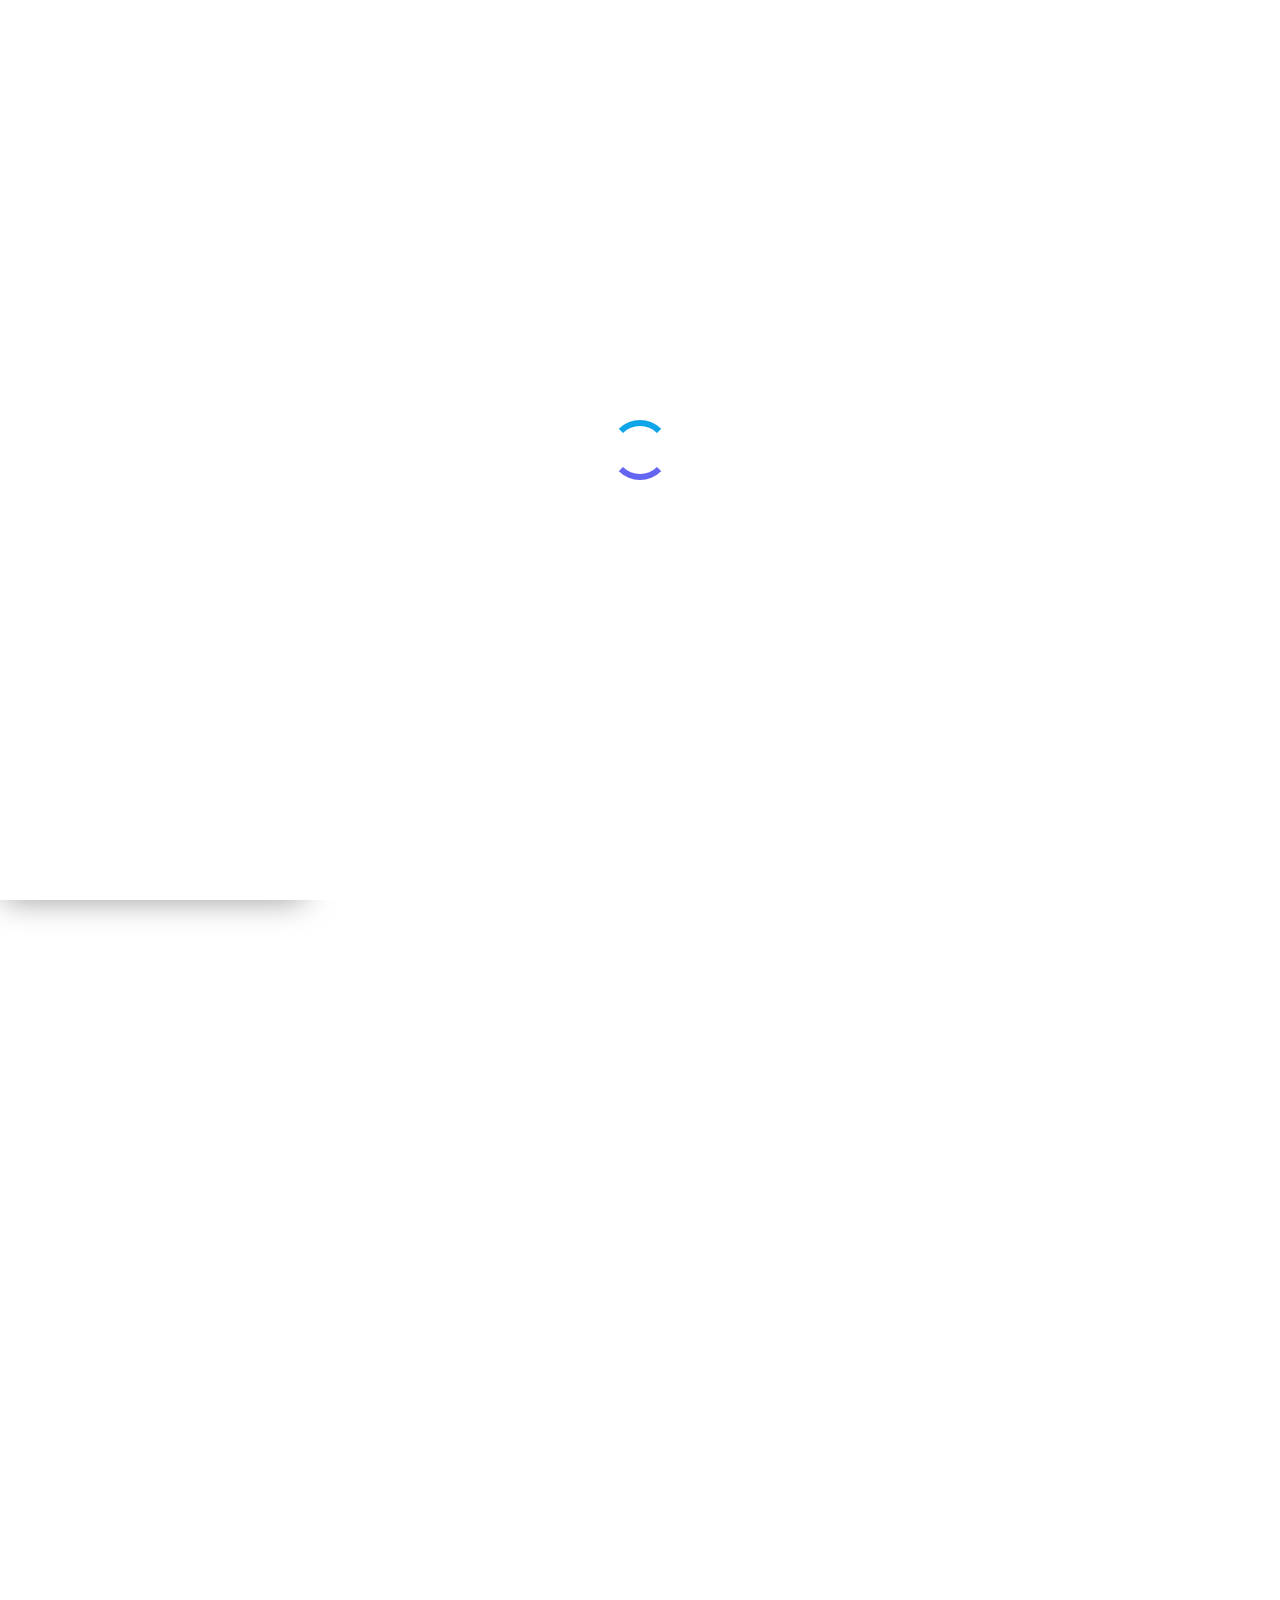
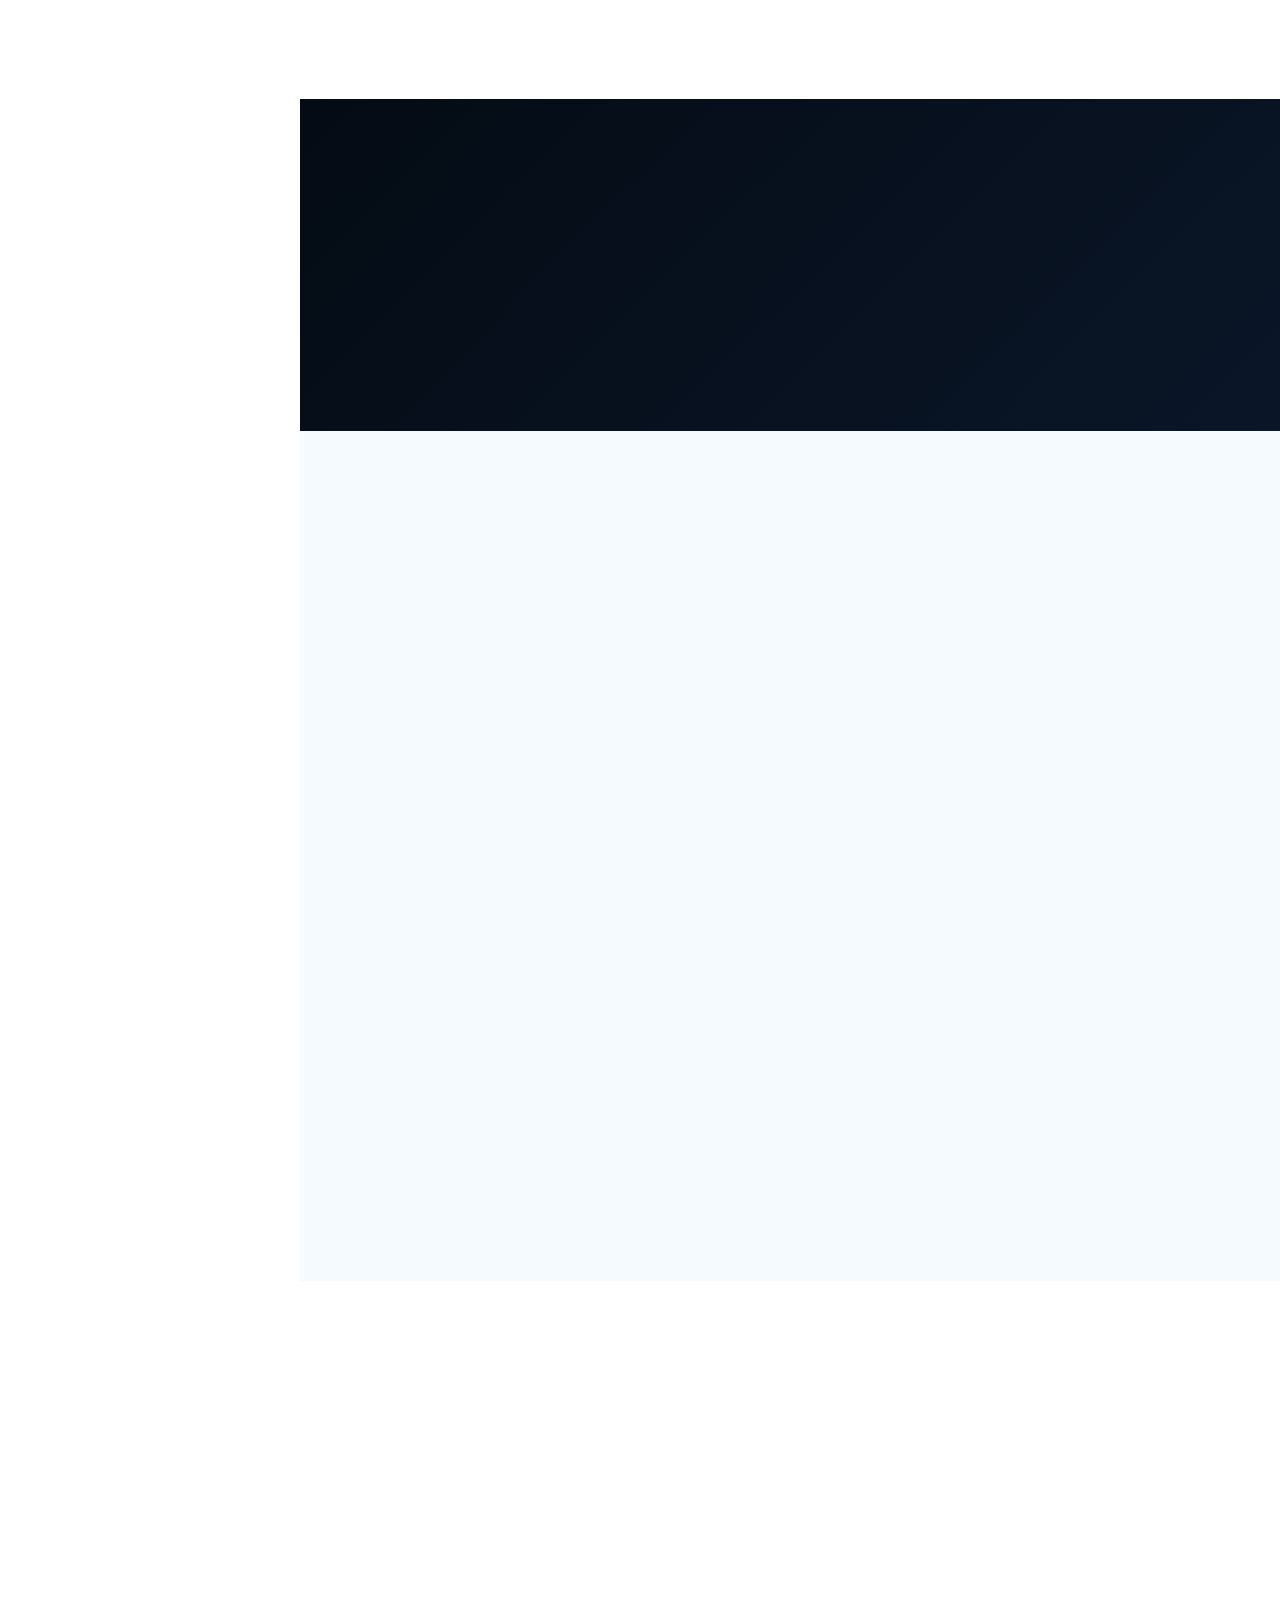
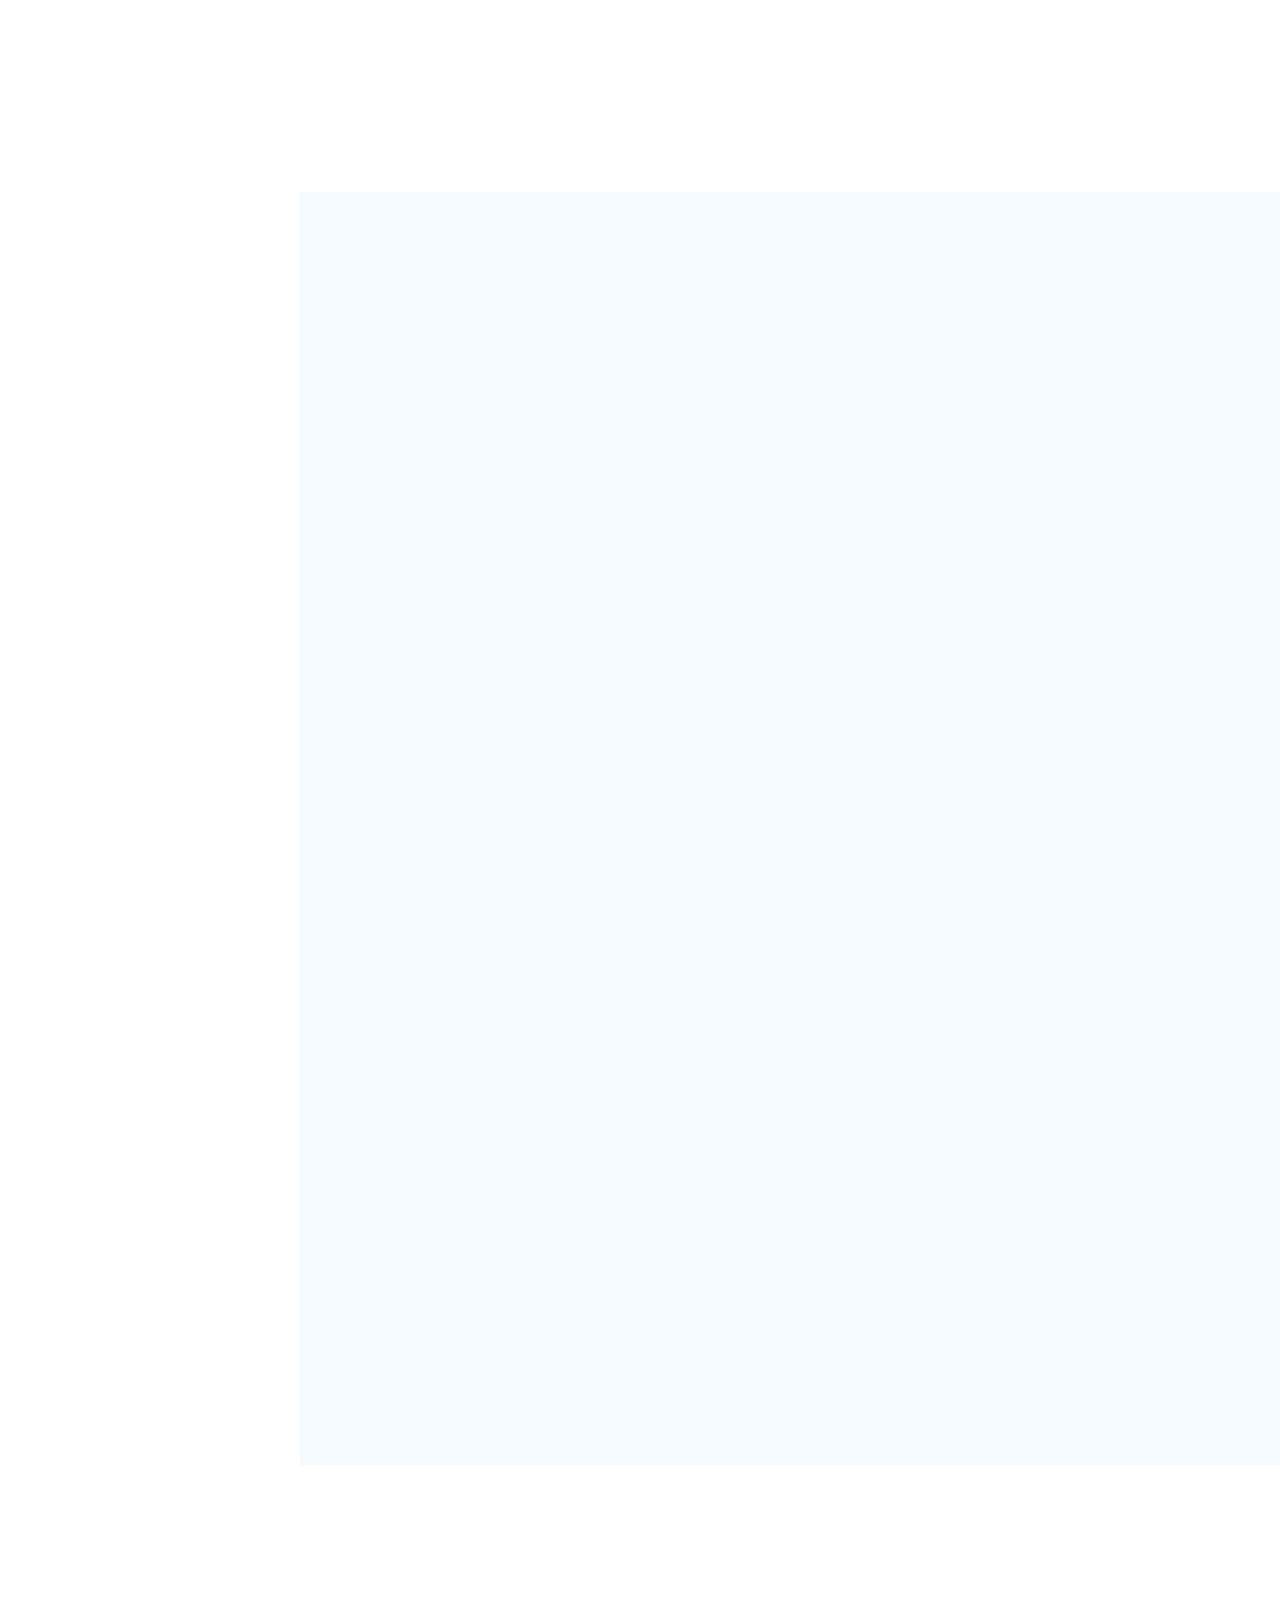
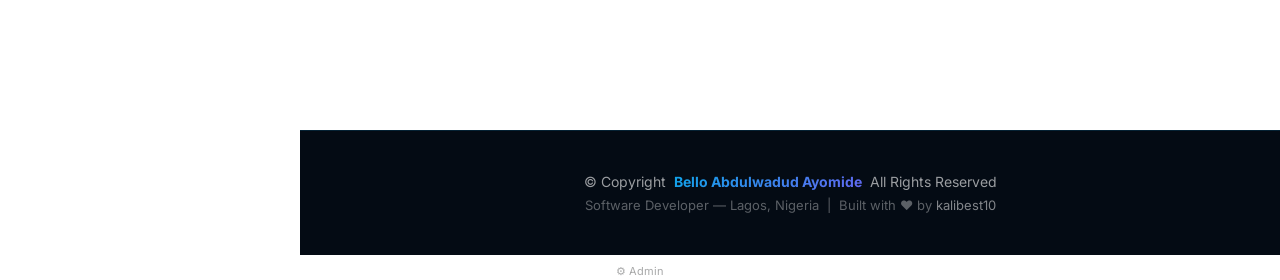
==== commit 3f47d2a8: "Remove testimonials; add Visit Live Site button to all portfolio cards" ====
--- a/index.html
+++ b/index.html
@@ -8,6 +8,18 @@
   <meta content="software developer, Nigeria, web developer, school management system, Lagos, farm e-commerce" name="keywords">
   <link href="assets/img/favicon.png" rel="icon">
   <link href="assets/img/apple-touch-icon.png" rel="apple-touch-icon">
+  <link rel="canonical" href="https://belloabdulwadud.com.ng/">
+  <!-- Open Graph / Social Media -->
+  <meta property="og:type" content="website">
+  <meta property="og:url" content="https://belloabdulwadud.com.ng/">
+  <meta property="og:title" content="Bello Abdulwadud Ayomide - Software Developer & Entrepreneur">
+  <meta property="og:description" content="Software Developer based in Lagos, Nigeria. Building school management systems, web portals, e-commerce and websites.">
+  <meta property="og:image" content="https://belloabdulwadud.com.ng/assets/img/profile-img.jpg">
+  <meta name="twitter:card" content="summary_large_image">
+  <meta name="twitter:url" content="https://belloabdulwadud.com.ng/">
+  <meta name="twitter:title" content="Bello Abdulwadud Ayomide - Software Developer & Entrepreneur">
+  <meta name="twitter:description" content="Software Developer based in Lagos, Nigeria. Building school management systems, web portals, e-commerce and websites.">
+  <meta name="twitter:image" content="https://belloabdulwadud.com.ng/assets/img/profile-img.jpg">
   <link href="https://fonts.googleapis.com" rel="preconnect">
   <link href="https://fonts.gstatic.com" rel="preconnect" crossorigin>
   <link href="https://fonts.googleapis.com/css2?family=Roboto:wght@300;400;500;700&family=Poppins:wght@300;400;500;600;700&family=Raleway:wght@300;400;500;600;700&display=swap" rel="stylesheet">
@@ -151,22 +163,8 @@
       </div>
     </section>
 
-    <!-- Testimonials Section -->
-    <section id="testimonials" class="testimonials section light-background">
-      <div class="container section-title" data-aos="fade-up">
-        <h2>Testimonials</h2>
-        <p>What clients say about working with me</p>
-      </div>
-      <div class="container" data-aos="fade-up" data-aos-delay="100">
-        <div class="swiper init-swiper">
-          <script type="application/json" class="swiper-config">
-            {"loop":true,"speed":600,"autoplay":{"delay":5000},"slidesPerView":"auto","pagination":{"el":".swiper-pagination","type":"bullets","clickable":true},"breakpoints":{"320":{"slidesPerView":1,"spaceBetween":40},"1200":{"slidesPerView":3,"spaceBetween":1}}}
-          </script>
-          <div class="swiper-wrapper" id="cms-testimonials-wrapper"></div>
-          <div class="swiper-pagination"></div>
-        </div>
-      </div>
-    </section>
+    <!-- Testimonials Section (hidden) -->
+    <section id="testimonials" class="testimonials section light-background" style="display:none !important;"></section>
 
     <!-- Contact Section -->
     <section id="contact" class="contact section">
--- a/assets/css/custom.css
+++ b/assets/css/custom.css
@@ -668,3 +668,81 @@
   .contact .info-wrap { padding: 24px; }
   .contact .php-email-form { padding: 24px; }
 }
+
+/* ── PORTFOLIO LIVE LINK BUTTON ─────────────────────────── */
+.portfolio-live-link {
+  padding: 12px 16px;
+  background: #fff;
+  border-top: 1px solid rgba(14,165,233,0.12);
+  text-align: center;
+}
+.btn-visit-site {
+  display: inline-flex;
+  align-items: center;
+  gap: 7px;
+  padding: 9px 22px;
+  background: var(--accent-gradient);
+  color: #fff !important;
+  border-radius: 50px;
+  font-size: 13px;
+  font-weight: 700;
+  letter-spacing: 0.03em;
+  text-decoration: none;
+  transition: var(--transition);
+  box-shadow: 0 4px 16px var(--accent-glow);
+}
+.btn-visit-site:hover {
+  transform: translateY(-2px);
+  box-shadow: 0 8px 24px var(--accent-glow);
+  color: #fff !important;
+}
+.btn-visit-site i { font-size: 14px; }
+
+/* Make portfolio card flex so button always sits at the bottom */
+.portfolio .portfolio-content {
+  display: flex !important;
+  flex-direction: column;
+}
+.portfolio .portfolio-content img {
+  flex-shrink: 0;
+}
+.portfolio-live-link {
+  margin-top: auto;
+}
+
+/* ── CYBERSECURITY TOOLS SECTION ────────────── */
+.cyber-badges-section {
+  width: 100%;
+  background: linear-gradient(135deg, rgba(99,102,241,0.06) 0%, rgba(14,165,233,0.06) 100%);
+  border: 1px solid rgba(99,102,241,0.2);
+  border-radius: var(--card-radius);
+  padding: 20px 24px;
+}
+.cyber-badges-title {
+  font-family: 'Space Grotesk', sans-serif;
+  font-size: 13px;
+  font-weight: 700;
+  letter-spacing: 0.08em;
+  text-transform: uppercase;
+  color: #6366f1;
+  margin-bottom: 14px;
+  display: flex;
+  align-items: center;
+}
+.cyber-badges-title i { color: #6366f1; }
+.cyber-badges-wrap {
+  display: flex;
+  flex-wrap: wrap;
+  gap: 10px;
+}
+.tech-badge.cyber-badge {
+  background: rgba(99,102,241,0.08);
+  border-color: rgba(99,102,241,0.25);
+  color: #6366f1;
+}
+.tech-badge.cyber-badge:hover {
+  background: linear-gradient(135deg, #6366f1 0%, #0ea5e9 100%);
+  color: #fff;
+  border-color: transparent;
+  box-shadow: 0 6px 20px rgba(99,102,241,0.35);
+}
